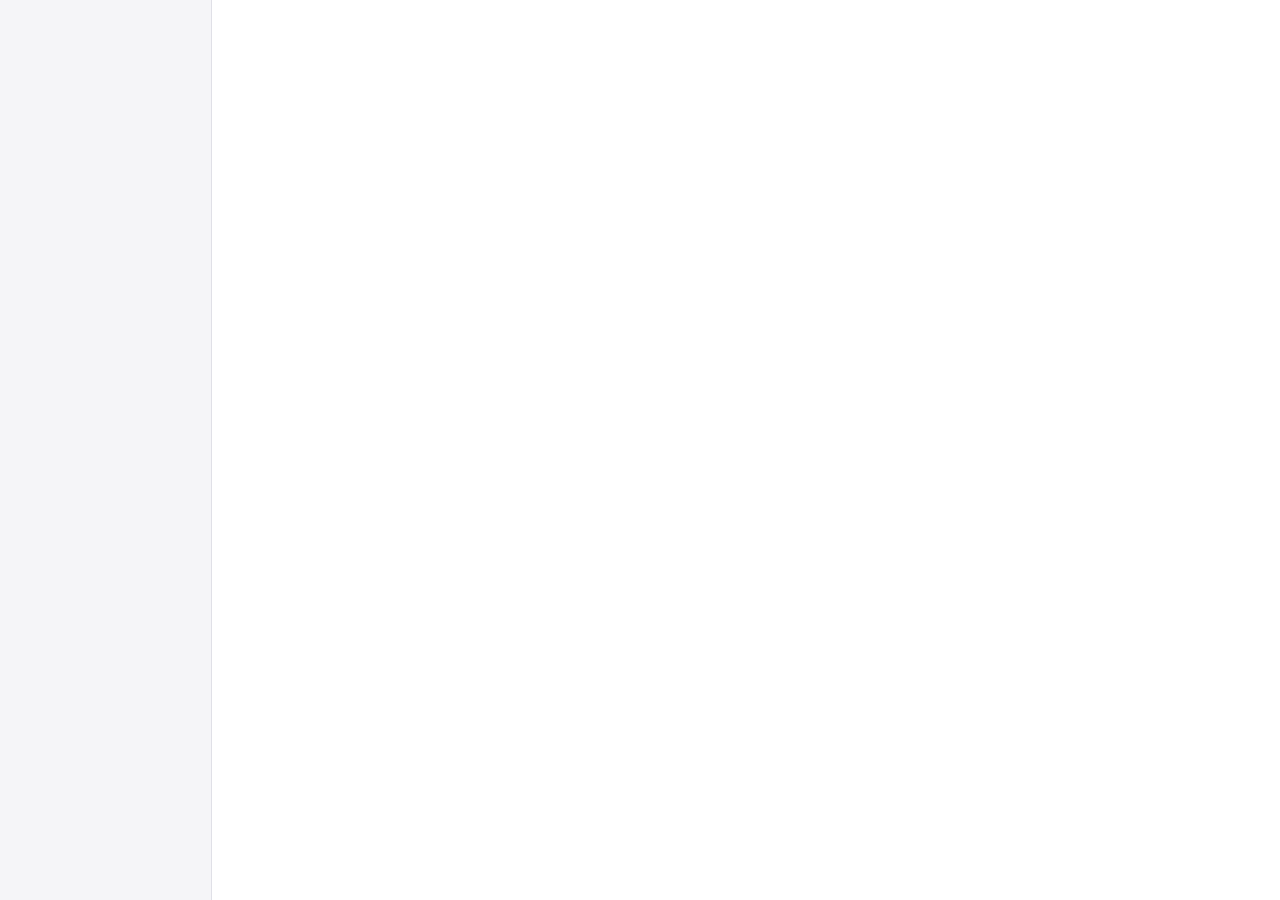
==== app/ui/index.html @ 5bd8db1d "Add a welcome view and an opening splash The welcome view shows when no project is open: recent proj" ====
<!doctype html>
<html lang="en">
<head>
<meta charset="utf-8">
<meta name="viewport" content="width=device-width, initial-scale=1">
<title>Spec Deck</title>
<style>
/* Layout: a macOS window, sidebar + content; dark-first, low-contrast layered surfaces, one violet accent,
   a single gradient reserved for the feature being worked on now, hatching for idle or off time. */
:root {
  color-scheme: dark;
  --bg: #0e0e10; --surface: #161618; --surface-2: #1c1c1f; --card: #1f1f23; --fg: #ececf0; --dim: #8d8d97; --line: #2a2a30;
  --accent: #8b7cf6; --ok: #3ecf8e; --warn: #f0b24a; --bad: #ff6767; --info: #7aa2ff; --agent: #b49cff;
  --btn-bg: #f2f2f5; --btn-fg: #111114; --hatch: rgb(255 255 255 / .05); --shadow: rgb(0 0 0 / .45);
  --grad: linear-gradient(100deg, #5d74f2 0%, #9a85f2 32%, #e99bc8 68%, #f1c48e 100%);
  --r: 12px; --r-sm: 8px;
  --sans: -apple-system, BlinkMacSystemFont, "SF Pro Text", "Helvetica Neue", system-ui, sans-serif;
  --mono: "SF Mono", ui-monospace, Menlo, Consolas, monospace;
}
@media (prefers-color-scheme: light) { :root:not([data-theme="dark"]) {
  --bg: #e9e9ee; --surface: #ffffff; --surface-2: #f5f5f8; --card: #ffffff; --fg: #1b1b20; --dim: #696974; --line: #e0e0e7;
  --accent: #6a5ae0; --ok: #1f9d55; --warn: #b26a00; --bad: #d23b3b; --info: #2f6fed; --agent: #7a4fd6;
  --btn-bg: #1b1b20; --btn-fg: #ffffff; --hatch: rgb(0 0 0 / .05); --shadow: rgb(0 0 0 / .12); color-scheme: light; } }
:root[data-theme="light"] {
  --bg: #e9e9ee; --surface: #ffffff; --surface-2: #f5f5f8; --card: #ffffff; --fg: #1b1b20; --dim: #696974; --line: #e0e0e7;
  --accent: #6a5ae0; --ok: #1f9d55; --warn: #b26a00; --bad: #d23b3b; --info: #2f6fed; --agent: #7a4fd6;
  --btn-bg: #1b1b20; --btn-fg: #ffffff; --hatch: rgb(0 0 0 / .05); --shadow: rgb(0 0 0 / .12); color-scheme: light; }
* { box-sizing: border-box; }
body { margin: 0; font-family: var(--sans); color: var(--fg); background: var(--bg); font-size: 13px; line-height: 1.4;
  padding-block: 24px; padding-left: max(16px, env(safe-area-inset-left, 0px)); padding-right: max(16px, env(safe-area-inset-right, 0px)); }
:focus-visible { outline: 2px solid var(--accent); outline-offset: 2px; }
@media (prefers-reduced-motion: reduce) { .pulse { animation: none; } .toast, .car { transition: none; } }
h1, h2, h3 { text-wrap: balance; }
button { font: inherit; color: inherit; }
a { color: var(--accent); text-decoration: none; }
a:hover { text-decoration: underline; }
.mono { font-family: var(--mono); font-size: 11.5px; }
.dim { color: var(--dim); }

/* ---------- window ---------- */
.win { background: var(--surface); border: 1px solid var(--line); border-radius: var(--r); overflow: hidden;
  box-shadow: 0 1px 2px var(--shadow), 0 24px 60px -20px var(--shadow); container-type: inline-size; max-width: 1360px; margin: 0 auto; }
.titlebar { height: 38px; display: flex; align-items: center; gap: 8px; padding: 0 14px; border-bottom: 1px solid var(--line); background: var(--surface-2); position: relative; }
.nav svg { width: 14px; height: 14px; flex: none; stroke: currentColor; fill: none; stroke-width: 1.6; stroke-linecap: round; stroke-linejoin: round; opacity: .8; }
.lights { display: flex; gap: 7px; }
.lights i { width: 12px; height: 12px; border-radius: 50%; display: block; background: #ff5f57; }
.lights i:nth-child(2) { background: #febc2e; } .lights i:nth-child(3) { background: #28c840; }
.titlebar .ttl { position: absolute; left: 0; right: 0; text-align: center; font-weight: 600; color: var(--dim); pointer-events: none; font-size: 12.5px; }
.shell { display: grid; grid-template-columns: 212px 1fr; min-height: 760px; }


/* ---------- sidebar ---------- */
.side { border-right: 1px solid var(--line); background: var(--surface-2); padding: 12px 8px; display: flex; flex-direction: column; gap: 14px; }
.side h6 { margin: 0 8px 4px; font-size: 10.5px; text-transform: uppercase; letter-spacing: .06em; color: var(--dim); font-weight: 600; }
.nav { display: flex; flex-direction: column; gap: 1px; }
.nav button { all: unset; display: flex; align-items: center; gap: 8px; padding: 5px 8px; border-radius: 6px; cursor: pointer; font-size: 12.5px; }
.nav button:hover { background: color-mix(in srgb, var(--fg) 6%, transparent); }
.nav button.on { background: color-mix(in srgb, var(--accent) 16%, transparent); color: var(--fg); font-weight: 600; }
.nav .n { margin-left: auto; color: var(--dim); font-variant-numeric: tabular-nums; font-size: 11.5px; font-weight: 400; }
.nav .dot { width: 8px; height: 8px; border-radius: 50%; flex: none; }
.proj { display: flex; align-items: center; gap: 8px; }
.proj .ic { width: 18px; height: 18px; border-radius: 5px; background: var(--grad); color: white; display: grid; place-items: center; font-size: 10px; font-weight: 700; }
.side .open { all: unset; cursor: pointer; padding: 5px 8px; color: var(--dim); font-size: 12px; }

/* ---------- main ---------- */
.main { padding: 18px 22px 28px; min-width: 0; }
@container (max-width: 820px) { .shell { grid-template-columns: 1fr; min-height: 0; } .shell > .side { display: none; } .main .compact-nav { display: flex; } .main { padding: 14px; } .search { width: 100%; } .head .tools { margin-left: 0; width: 100%; } }
.compact-nav { display: none; gap: 8px; margin-bottom: 12px; flex-wrap: wrap; }
.compact-nav select { font: inherit; padding: 5px 8px; border-radius: 7px; border: 1px solid var(--line); background: var(--card); color: var(--fg); }
.head { display: flex; align-items: flex-end; gap: 12px; flex-wrap: wrap; margin-bottom: 14px; }
.head h1 { margin: 0; font-size: 20px; letter-spacing: -.01em; }
.head .sub { color: var(--dim); font-size: 12px; margin-top: 2px; }
.head .tools { margin-left: auto; display: flex; gap: 8px; align-items: center; }
.search { padding: 6px 10px; border-radius: 7px; border: 1px solid var(--line); background: var(--surface-2); color: var(--fg); font: inherit; width: 200px; }
.seg { display: inline-flex; background: var(--surface-2); border: 1px solid var(--line); border-radius: 7px; padding: 2px; }
.seg button { all: unset; padding: 3px 10px; border-radius: 5px; cursor: pointer; font-size: 12px; color: var(--dim); }
.seg button.on { background: var(--card); color: var(--fg); box-shadow: 0 1px 2px var(--shadow); font-weight: 600; }

.card { border: 1px solid var(--line); border-radius: var(--r-sm); background: var(--card); }
.sect { margin-top: 20px; }
.sect > h2 { font-size: 12px; text-transform: uppercase; letter-spacing: .06em; color: var(--dim); margin: 0 0 8px; font-weight: 600; display: flex; align-items: center; gap: 8px; }
.sect > h2 .n { font-weight: 500; }

/* now working on */
.now { padding: 14px 16px; display: grid; grid-template-columns: 1fr auto; gap: 6px 16px; align-items: center; cursor: pointer;
  background: var(--grad); border: 0; color: #fff; box-shadow: 0 10px 30px -14px #9a85f2; }
.now .eyebrow { font-size: 10.5px; text-transform: uppercase; letter-spacing: .07em; color: rgb(255 255 255 / .85); font-weight: 700; display: flex; gap: 6px; align-items: center; }
.now .pulse { background: #fff; }
.pulse { width: 7px; height: 7px; border-radius: 50%; background: var(--accent); box-shadow: 0 0 0 0 color-mix(in srgb, var(--accent) 60%, transparent); animation: pulse 2s infinite; }
@keyframes pulse { 70% { box-shadow: 0 0 0 7px transparent; } 100% { box-shadow: 0 0 0 0 transparent; } }
.now .t { font-size: 15px; font-weight: 650; text-shadow: 0 1px 2px rgb(0 0 0 / .18); }
.now .meta { color: rgb(255 255 255 / .9); font-size: 12px; display: flex; gap: 12px; flex-wrap: wrap; align-items: center; }
.now .meta b { color: #fff !important; }
.now .pill { color: #fff !important; background: rgb(255 255 255 / .22) !important; }
.now .right { grid-row: span 3; text-align: right; min-width: 180px; }
.now .pct { font-size: 26px; font-weight: 650; font-variant-numeric: tabular-nums; letter-spacing: -.02em; }
.now .prog .track { background: rgb(255 255 255 / .3); } .now .prog .fill, .now .prog .fill.ok { background: #fff; } .now .prog .num { color: #fff; }

/* pipeline strip */
.pipe { display: grid; grid-template-columns: repeat(7, 1fr) auto; gap: 6px; }
.pipe button { all: unset; cursor: pointer; padding: 9px 10px; border: 1px solid var(--line); border-radius: 8px; background: var(--card); display: flex; flex-direction: column; gap: 3px; min-width: 0; }
.pipe button:hover { border-color: color-mix(in srgb, var(--fg) 25%, var(--line)); }
.pipe button.on { border-color: var(--accent); box-shadow: 0 0 0 1px var(--accent) inset; }
.pipe .lbl { font-size: 11px; color: var(--dim); white-space: nowrap; overflow: hidden; text-overflow: ellipsis; }
.pipe .cnt { font-size: 18px; font-weight: 650; font-variant-numeric: tabular-nums; }
.pipe .bar { height: 3px; border-radius: 2px; }
.pipe .frag { opacity: .75; }
@container (max-width: 820px) { .pipe { grid-template-columns: repeat(4, 1fr); } }

/* rows */
.list { overflow: hidden; }
.grp { padding: 8px 14px; font-size: 11.5px; font-weight: 600; color: var(--dim); background: var(--surface-2); border-top: 1px solid var(--line); display: flex; align-items: center; gap: 8px; cursor: default; }
.grp:first-child { border-top: 0; }
.grp.toggle { cursor: pointer; }
.grp .n { font-weight: 400; }
.grp .gp { margin-left: auto; display: flex; align-items: center; gap: 8px; font-weight: 400; }
.row { position: relative; display: grid; grid-template-columns: 54px minmax(0, 1fr) 92px 150px 64px 92px 52px; gap: 12px; align-items: center; padding: 8px 14px; border-top: 1px solid var(--line); cursor: pointer; }
.row .stripe { position: absolute; left: 0; top: 10px; bottom: 10px; width: 3px; border-radius: 0 3px 3px 0; }
.row:hover { background: color-mix(in srgb, var(--accent) 6%, transparent); }
.row .tt { font-weight: 550; white-space: nowrap; overflow: hidden; text-overflow: ellipsis; }
.row .why { display: flex; gap: 4px; flex-wrap: wrap; margin-top: 3px; }
.row .age { color: var(--dim); font-size: 11.5px; text-align: right; font-variant-numeric: tabular-nums; }
@container (max-width: 980px) { .row { grid-template-columns: 54px minmax(0,1fr) 92px 130px 52px; } .row .c-rev, .row .c-dec { display: none; } }
@container (max-width: 600px) { .row { grid-template-columns: 50px minmax(0,1fr) 90px; } .row .c-prog, .row .age { display: none; } }

.tk { font-family: var(--mono); font-size: 11px; color: var(--dim); background: var(--surface-2); border: 1px solid var(--line); padding: 1px 5px; border-radius: 5px; text-align: center; white-space: nowrap; }
.pill { display: inline-flex; align-items: center; gap: 5px; font-size: 11px; font-weight: 600; padding: 2px 8px; border-radius: 999px; white-space: nowrap; width: fit-content; }
.pill::before { content: ""; width: 6px; height: 6px; border-radius: 50%; background: currentColor; }
.chip { font-size: 10.5px; padding: 1px 6px; border-radius: 4px; font-weight: 600; white-space: nowrap; }
.prog { display: flex; align-items: center; gap: 8px; }
.prog .track { flex: 1; height: 6px; border-radius: 3px; background: color-mix(in srgb, var(--fg) 9%, transparent); overflow: hidden; }
.prog .fill { height: 100%; border-radius: 3px; background: var(--accent); }
.prog .fill.ok { background: var(--ok); }
.prog .num { font-size: 11.5px; color: var(--dim); font-variant-numeric: tabular-nums; min-width: 42px; text-align: right; }
.verdict { font-size: 10.5px; font-weight: 700; letter-spacing: .04em; padding: 2px 6px; border-radius: 4px; }
.v-PASS { color: var(--ok); background: color-mix(in srgb, var(--ok) 13%, transparent); }
.v-FAIL { color: var(--bad); background: color-mix(in srgb, var(--bad) 13%, transparent); }
.decs { display: flex; gap: 6px; font-size: 11.5px; font-variant-numeric: tabular-nums; }
.decs span { display: inline-flex; align-items: center; gap: 3px; }
.decs i { width: 7px; height: 7px; border-radius: 2px; display: inline-block; }
.empty { padding: 30px; text-align: center; color: var(--dim); }

/* kinds */
.k-human { color: var(--ok); background: color-mix(in srgb, var(--ok) 13%, transparent); }
.k-agent { color: var(--agent); background: color-mix(in srgb, var(--agent) 14%, transparent); }
.k-flagged { color: var(--warn); background: color-mix(in srgb, var(--warn) 15%, transparent); }
.k-unlabeled { color: var(--dim); background: color-mix(in srgb, var(--fg) 8%, transparent); }
.s-HIGH, .s-CRITICAL { color: var(--bad); background: color-mix(in srgb, var(--bad) 13%, transparent); }
.s-MEDIUM { color: var(--warn); background: color-mix(in srgb, var(--warn) 15%, transparent); }
.s-LOW, .s-INFO { color: var(--dim); background: color-mix(in srgb, var(--fg) 8%, transparent); }
.why .chip { color: var(--warn); background: color-mix(in srgb, var(--warn) 14%, transparent); }
.chip.calm, .why .chip.calm { color: var(--info); background: color-mix(in srgb, var(--info) 12%, transparent); }
.pill.from-status { outline: 1px dashed currentColor; outline-offset: -1px; }
.phase.deferred .pt { color: var(--dim); }
.passes { display: flex; align-items: center; gap: 8px; flex-wrap: wrap; padding: 10px 14px; border-bottom: 1px solid var(--line); font-size: 12px; }
.passes select { font: inherit; font-size: 12px; max-width: 100%; min-width: 0; flex: 1 1 200px; padding: 3px 6px; border-radius: 6px; border: 1px solid var(--line); background: var(--card); color: var(--fg); }
.linkbtn { all: unset; cursor: pointer; color: var(--accent); font-size: 12px; margin-left: auto; }
.finding.resolved { opacity: .6; }
.why .chip.bad { color: var(--bad); background: color-mix(in srgb, var(--bad) 13%, transparent); }

/* ---------- spec view ---------- */
.crumbs { display: flex; align-items: center; gap: 6px; color: var(--dim); font-size: 12px; margin-bottom: 10px; }
.crumbs button { all: unset; cursor: pointer; color: var(--accent); }
.spechead { display: flex; gap: 16px; align-items: flex-start; flex-wrap: wrap; }
.spechead h1 { margin: 0 0 4px; font-size: 20px; letter-spacing: -.01em; }
.spechead .meta { display: flex; gap: 14px; flex-wrap: wrap; color: var(--dim); font-size: 12px; align-items: center; }
.actions { margin-left: auto; display: flex; gap: 6px; flex-wrap: wrap; }
.btn { all: unset; cursor: pointer; padding: 5px 10px; border: 1px solid var(--line); border-radius: 7px; font-size: 12px; background: var(--card); white-space: nowrap; }
.btn:hover { border-color: color-mix(in srgb, var(--fg) 25%, var(--line)); }
.btn.primary { background: var(--btn-bg); color: var(--btn-fg); border-color: transparent; font-weight: 600; }
.statusnote { margin-top: 10px; font-size: 12px; color: var(--dim); padding: 7px 10px; border-left: 2px solid var(--line); background: var(--surface-2); border-radius: 0 6px 6px 0; }
.statusnote b { color: var(--fg); font-weight: 600; }

.stepper { display: flex; margin: 16px 0 4px; }
.step { flex: 1; position: relative; text-align: center; font-size: 11px; color: var(--dim); padding-top: 18px; }
.step::before { content: ""; position: absolute; top: 5px; left: 50%; width: 11px; height: 11px; margin-left: -5.5px; border-radius: 50%; border: 2px solid var(--line); background: var(--card); z-index: 1; }
.step::after { content: ""; position: absolute; top: 10px; left: -50%; width: 100%; height: 2px; background: var(--line); }
.step:first-child::after { display: none; }
.step.done { color: var(--fg); } .step.done::before { background: var(--ok); border-color: var(--ok); } .step.done::after { background: var(--ok); }
.step.cur { color: var(--accent); font-weight: 700; } .step.cur::before { background: var(--accent); border-color: var(--accent); box-shadow: 0 0 0 4px color-mix(in srgb, var(--accent) 22%, transparent); } .step.cur::after { background: var(--ok); }

.kpis { display: grid; grid-template-columns: repeat(5, minmax(0, 1fr)); gap: 8px; margin-top: 16px; }
.kpi { padding: 10px 12px; }
.kpi .l { font-size: 11px; color: var(--dim); }
.kpi .v { font-size: 20px; font-weight: 650; font-variant-numeric: tabular-nums; letter-spacing: -.01em; margin-top: 2px; }
.kpi .s { font-size: 11.5px; color: var(--dim); margin-top: 2px; white-space: nowrap; overflow: hidden; text-overflow: ellipsis; }
@container (max-width: 820px) { .kpis { grid-template-columns: repeat(2, minmax(0, 1fr)); } }

.grid2 { display: grid; grid-template-columns: minmax(0, 1.35fr) minmax(0, 1fr); gap: 14px; margin-top: 18px; align-items: start; }
@container (max-width: 980px) { .grid2 { grid-template-columns: 1fr; } }
.panel > header { padding: 10px 14px; border-bottom: 1px solid var(--line); font-weight: 600; display: flex; align-items: center; gap: 8px; }
.panel > header .r { margin-left: auto; color: var(--dim); font-weight: 400; font-size: 12px; }
.nextbox { margin: 10px 14px 4px; padding: 9px 11px; border-radius: 8px; background: color-mix(in srgb, var(--accent) 9%, transparent); border: 1px solid color-mix(in srgb, var(--accent) 30%, transparent); font-size: 12.5px; }
.nextbox b { color: var(--accent); }
.phase { border-top: 1px solid var(--line); }
.phase:first-of-type { border-top: 0; }
.phase > .ph { display: grid; grid-template-columns: 14px minmax(0,1fr) 150px; gap: 10px; align-items: center; padding: 9px 14px; cursor: pointer; }
.phase > .ph:hover { background: color-mix(in srgb, var(--fg) 4%, transparent); }
.phase .car { color: var(--dim); font-size: 10px; transition: transform .15s; }
.phase.open .car { transform: rotate(90deg); }
.phase .pt { white-space: nowrap; overflow: hidden; text-overflow: ellipsis; }
.phase .pt .ix { color: var(--dim); font-variant-numeric: tabular-nums; margin-right: 6px; }
.tasks { display: none; padding: 0 14px 10px 38px; }
.phase.open .tasks { display: block; }
.task { display: grid; grid-template-columns: 16px 46px auto minmax(0, 1fr); gap: 8px; align-items: baseline; padding: 3px 0; font-size: 12.5px; }
.task .cb { width: 13px; height: 13px; border-radius: 3.5px; border: 1.5px solid var(--dim); display: grid; place-items: center; position: relative; top: 2px; }
.task.done .cb { background: var(--ok); border-color: var(--ok); }
.task.done .cb::after { content: ""; width: 3px; height: 6px; border: solid white; border-width: 0 1.6px 1.6px 0; transform: rotate(45deg) translate(-.5px, -.5px); }
.task.done .tx { color: var(--dim); }
.task.next { background: color-mix(in srgb, var(--accent) 9%, transparent); border-radius: 5px; margin: 0 -6px; padding: 3px 6px; }
.task .tags { display: flex; gap: 3px; }
.tag { font-size: 10px; font-family: var(--mono); padding: 0 4px; border-radius: 3px; background: var(--surface-2); border: 1px solid var(--line); color: var(--dim); }
.tag.p { color: var(--info); border-color: color-mix(in srgb, var(--info) 35%, var(--line)); }
.trimmed { padding: 4px 0 2px; color: var(--dim); font-size: 12px; font-style: italic; }

.story { display: grid; grid-template-columns: 30px minmax(0, 1fr) 118px; gap: 10px; align-items: center; padding: 7px 14px; border-top: 1px solid var(--line); font-size: 12.5px; }
.story:first-of-type { border-top: 0; }
.story .pr { font-size: 10.5px; font-weight: 700; color: var(--dim); }
.story .pr.P1 { color: var(--accent); }
.story .st { white-space: nowrap; overflow: hidden; text-overflow: ellipsis; }
.story .none { font-size: 11.5px; color: var(--dim); text-align: right; font-style: italic; }

.finding { padding: 9px 14px; border-top: 1px solid var(--line); font-size: 12.5px; }
.finding:first-of-type { border-top: 0; }
.finding .fh { display: flex; gap: 8px; align-items: center; margin-bottom: 3px; }
.finding .fix { color: var(--dim); font-size: 12px; margin-top: 3px; }
.finding > div:nth-child(2) { display: -webkit-box; -webkit-line-clamp: 3; -webkit-box-orient: vertical; overflow: hidden; }
.finding .fix { display: -webkit-box; -webkit-line-clamp: 2; -webkit-box-orient: vertical; overflow: hidden; }
.panel .none-msg { padding: 14px; color: var(--dim); font-size: 12.5px; }

.dfilters { display: flex; gap: 6px; padding: 10px 14px; border-bottom: 1px solid var(--line); flex-wrap: wrap; }
.dfilters button { all: unset; cursor: pointer; font-size: 11.5px; padding: 3px 9px; border-radius: 999px; border: 1px solid var(--line); }
.dfilters button.on { border-color: var(--fg); font-weight: 600; }
.session { border-top: 1px solid var(--line); }
.session:first-of-type { border-top: 0; }
.session > .sh { display: grid; grid-template-columns: 14px auto minmax(0,1fr) auto; gap: 10px; align-items: center; padding: 9px 14px; cursor: pointer; }
.session > .sh:hover { background: color-mix(in srgb, var(--fg) 4%, transparent); }
.session .car { color: var(--dim); font-size: 10px; transition: transform .15s; }
.session.open .car { transform: rotate(90deg); }
.session .sl { white-space: nowrap; overflow: hidden; text-overflow: ellipsis; }
.qa { display: none; padding: 0 14px 10px 38px; }
.session.open .qa { display: block; }
.qa > div { padding: 6px 0; border-top: 1px dashed var(--line); font-size: 12.5px; }
.qa > div:first-child { border-top: 0; }
.qa .q { font-weight: 550; }
.qa .a { color: var(--dim); margin-top: 2px; }
.qa .a::before { content: "→ "; color: var(--accent); }

.docs .tabs { display: flex; gap: 2px; padding: 6px 8px 0; border-bottom: 1px solid var(--line); overflow-x: auto; }
.docs .tabs button { all: unset; cursor: pointer; padding: 6px 10px; font-size: 12px; font-family: var(--mono); color: var(--dim); border-bottom: 2px solid transparent; white-space: nowrap; }
.docs .tabs button.on { color: var(--fg); border-color: var(--accent); }
.docs .body { padding: 16px 18px; min-height: 120px; }
.docs .body h3 { margin: 0 0 8px; font-size: 15px; }
.docs dl { display: grid; grid-template-columns: 110px 1fr; gap: 5px 12px; margin: 10px 0 0; font-size: 12.5px; }
.docs dt { color: var(--dim); }
.docs dd { margin: 0; }
.placeholder { border: 1.5px dashed var(--line); border-radius: 8px; padding: 26px; text-align: center; color: var(--dim); }

/* ---------- timeline ---------- */
.tl-tools { display: flex; align-items: center; gap: 10px; flex-wrap: wrap; margin-bottom: 12px; }
.tl-tools .sp { margin-left: auto; }
.switch { all: unset; cursor: pointer; display: inline-flex; align-items: center; gap: 8px; font-size: 12px; color: var(--dim); }
.switch i { width: 28px; height: 16px; border-radius: 9px; background: var(--line); position: relative; transition: background .15s; }
.switch i::after { content: ""; position: absolute; top: 2px; left: 2px; width: 12px; height: 12px; border-radius: 50%; background: var(--fg); transition: transform .15s; }
.switch.on i { background: var(--accent); } .switch.on i::after { transform: translateX(12px); background: #fff; }
.tl { border: 1px solid var(--line); border-radius: var(--r-sm); background: var(--surface); overflow-x: auto; overflow-y: hidden; position: relative; }
.tl-inner { position: relative; }
.tl-head { position: sticky; top: 0; height: 52px; border-bottom: 1px solid var(--line); background: var(--surface); z-index: 3; }
.tl-month { position: absolute; top: 8px; font-size: 13px; font-weight: 650; white-space: nowrap; padding-left: 8px; }
.tl-tick { position: absolute; top: 30px; font-size: 11px; color: var(--dim); white-space: nowrap; transform: translateX(-2px); font-variant-numeric: tabular-nums; }
.tl-tick b { color: var(--fg); font-weight: 600; margin-left: 3px; }
.tl-tick.today b, .tl-tick.today { color: var(--accent); }
.tl-body { position: relative; }
.tl-grid { position: absolute; top: 0; bottom: 0; width: 1px; background: var(--line); opacity: .55; }
.tl-off { position: absolute; top: 0; bottom: 0; background: repeating-linear-gradient(135deg, transparent 0 7px, var(--hatch) 7px 8px); }
.tl-now { position: absolute; top: 0; bottom: 0; width: 2px; margin-left: -1px; background: var(--accent); z-index: 2; box-shadow: 0 0 12px color-mix(in srgb, var(--accent) 60%, transparent); }
.tl-now::before { content: ""; position: absolute; top: -9px; left: -14px; width: 30px; height: 7px; border-radius: 3px; background: var(--accent); }
.tbar { position: absolute; height: 46px; border-radius: var(--r-sm); background: var(--card); border: 1px solid var(--line); padding: 6px 10px 6px 16px; cursor: pointer; overflow: hidden;
  display: flex; flex-direction: column; justify-content: center; gap: 2px; box-shadow: 0 1px 2px var(--shadow); z-index: 1; transition: box-shadow .15s, border-color .15s; }
.tbar:hover { border-color: color-mix(in srgb, var(--fg) 25%, var(--line)); }
.tbar .stripe { position: absolute; left: 7px; top: 9px; bottom: 9px; width: 3px; border-radius: 2px; }
.tbar .t { font-weight: 600; font-size: 12.5px; white-space: nowrap; overflow: hidden; text-overflow: ellipsis; }
.tbar .s { font-size: 11px; color: var(--dim); white-space: nowrap; overflow: hidden; text-overflow: ellipsis; }
.tbar .idle { position: absolute; top: 0; bottom: 0; right: 0; background: repeating-linear-gradient(135deg, transparent 0 6px, color-mix(in srgb, var(--warn) 22%, transparent) 6px 7px); border-left: 1px dashed color-mix(in srgb, var(--warn) 50%, transparent); pointer-events: none; }
.tbar .real { position: absolute; left: 0; bottom: 0; height: 2px; border-radius: 0 2px 2px 0; opacity: .9; }
.tbar.cur { background: var(--grad); border-color: transparent; color: #fff; box-shadow: 0 10px 28px -12px #9a85f2; }
.tbar.cur .s { color: rgb(255 255 255 / .85); } .tbar.cur .stripe { background: #fff !important; }
.tbar.sel { border-color: var(--accent); box-shadow: 0 0 0 1px var(--accent), 0 8px 24px -10px var(--shadow); z-index: 4; }
.tbar.dim { opacity: .35; }
.tl-links { position: absolute; inset: 0; pointer-events: none; z-index: 3; overflow: visible; }
.tl-links path { fill: none; stroke-width: 1.6; }
.tl-detail { margin-top: 12px; padding: 12px 14px; display: flex; gap: 14px; align-items: center; flex-wrap: wrap; }
.tl-detail .t { font-weight: 650; }
.tl-detail .refs { display: flex; gap: 6px; flex-wrap: wrap; align-items: center; font-size: 12px; color: var(--dim); }
.ref { all: unset; cursor: pointer; font-family: var(--mono); font-size: 11px; padding: 1px 6px; border-radius: 4px; border: 1px solid var(--line); color: var(--fg); }
.ref.in { border-color: color-mix(in srgb, var(--ok) 50%, var(--line)); } .ref.out { border-color: color-mix(in srgb, var(--accent) 60%, var(--line)); }
.toast { position: fixed; left: 50%; bottom: calc(24px + env(safe-area-inset-bottom, 0px)); transform: translateX(-50%) translateY(20px); opacity: 0; transition: all .2s; background: var(--fg); color: var(--surface); padding: 8px 14px; border-radius: 8px; font-size: 12.5px; pointer-events: none; z-index: 10; }
.toast.show { opacity: 1; transform: translateX(-50%) translateY(0); }
.toast code { font-family: var(--mono); }
.legend { font-size: 11.5px; color: var(--dim); margin-top: 8px; }

/* ---------- timeline v2 ---------- */
.tl2-tools { display: flex; align-items: center; gap: 10px; flex-wrap: wrap; margin-bottom: 10px; }
.tl2-tools .lbl { font-size: 11px; color: var(--dim); text-transform: uppercase; letter-spacing: .06em; font-weight: 600; }
.tl2-sum { display: flex; gap: 8px; flex-wrap: wrap; margin-bottom: 12px; }
.tl2-sum .stat { padding: 7px 11px; border: 1px solid var(--line); border-radius: var(--r-sm); background: var(--card); font-size: 12px; color: var(--dim); }
.tl2-sum .stat b { color: var(--fg); font-size: 15px; font-weight: 650; margin-right: 4px; font-variant-numeric: tabular-nums; }
.tl2-legend { display: flex; gap: 14px; flex-wrap: wrap; align-items: center; font-size: 11.5px; color: var(--dim); margin: 0 0 10px; }
.tl2-legend span { display: inline-flex; align-items: center; gap: 6px; }
.tl2-legend .mk { position: relative; left: auto; top: auto; transform: none; }
.tl2-legend .mk[class*="an-"] { transform: rotate(45deg); }
.tl2 { --lw: 280px; border: 1px solid var(--line); border-radius: var(--r-sm); background: var(--surface); overflow: auto; max-height: min(72vh, 760px); position: relative; }
.tl2-in { position: relative; }
.tr { display: flex; position: relative; }
.tr .lab { position: sticky; left: 0; z-index: 3; width: var(--lw); flex: none; display: flex; align-items: center; gap: 8px; padding: 0 12px; background: var(--surface); border-right: 1px solid var(--line); min-width: 0; }
.tr .trk { position: relative; flex: none; z-index: 1; }
.tr.tlrow { cursor: pointer; }
.tr.tlrow .lab .tt { white-space: nowrap; overflow: hidden; text-overflow: ellipsis; flex: 1; min-width: 0; }
.tr.tlrow .lab .tk2 { font-family: var(--mono); font-size: 10.5px; color: var(--dim); flex: none; }
.tr.tlrow .lab .dot { width: 8px; height: 8px; border-radius: 50%; flex: none; }
.tr.tlrow:hover .lab, .tr.tlrow:hover .trk { background-color: color-mix(in srgb, var(--fg) 3%, transparent); }
.tr.tlrow:hover .lab { background-color: color-mix(in srgb, var(--fg) 3%, var(--surface)); }
.tr.tlrow.sel .lab { background: color-mix(in srgb, var(--accent) 16%, var(--surface)); box-shadow: inset 3px 0 0 var(--accent); }
.tr.tlrow.cur .lab .tt { font-weight: 650; }
.tr.tlrow.dim .lab > *, .tr.tlrow.dim .trk > * { opacity: .38; }
.tr.grp { cursor: pointer; }
.tr.grp .lab { font-size: 12px; gap: 6px; background: var(--surface-2); }
.tr.grp .lab b { font-family: var(--mono); font-size: 11.5px; }
.tr.grp .lab .dim { font-size: 11.5px; white-space: nowrap; overflow: hidden; text-overflow: ellipsis; }
.tr.grp .trk { background: color-mix(in srgb, var(--surface-2) 60%, transparent); }
.tr.grp .car { font-size: 9px; color: var(--dim); width: 10px; }
.tr.grp .env { position: absolute; top: 50%; height: 4px; margin-top: -2px; border-radius: 2px; background: color-mix(in srgb, var(--fg) 22%, transparent); }
.thead { position: sticky; top: 0; z-index: 5; height: 46px; }
.thead .lab { z-index: 6; font-size: 11px; color: var(--dim); text-transform: uppercase; letter-spacing: .06em; font-weight: 600; border-bottom: 1px solid var(--line); }
.thead .trk { background: var(--surface); border-bottom: 1px solid var(--line); }
.tl2 .tl-month { top: 7px; font-size: 12.5px; }
.tl2 .tl-tick { top: 27px; }
.tl2-bg { position: absolute; top: 46px; pointer-events: none; z-index: 0; }
.tl2-bg .wk { position: absolute; top: 0; bottom: 0; background: var(--hatch); }
.tl2-bg .gl { position: absolute; top: 0; bottom: 0; width: 1px; background: var(--line); opacity: .6; }
.tl2-bg .gl.m { opacity: 1; }
.tl2-today { position: absolute; z-index: 2; pointer-events: none; width: 2px; margin-left: -1px; background: var(--accent); box-shadow: 0 0 10px color-mix(in srgb, var(--accent) 55%, transparent); }
.thead .nowflag { position: absolute; bottom: 0; height: 8px; width: 2px; margin-left: -1px; background: var(--accent); }
.thead .nowflag::before { content: "Today"; position: absolute; bottom: 10px; left: 50%; transform: translateX(-50%); font-size: 9.5px; font-weight: 700; color: #fff; background: var(--accent); padding: 1px 6px; border-radius: 4px; text-transform: uppercase; letter-spacing: .06em; white-space: nowrap; }
.tlbar { position: absolute; top: 50%; height: 12px; margin-top: -6px; border-radius: 6px; background: color-mix(in srgb, var(--c) 26%, transparent); box-shadow: inset 0 0 0 1px color-mix(in srgb, var(--c) 45%, transparent); overflow: hidden; }
.tlbar .fill { position: absolute; left: 0; top: 0; bottom: 0; background: var(--c); border-radius: 6px 0 0 6px; opacity: .9; }
.tlbar.done .fill { border-radius: 6px; }
.tlbar .idle { position: absolute; right: 0; top: 0; bottom: 0; background: repeating-linear-gradient(135deg, transparent 0 4px, color-mix(in srgb, var(--warn) 55%, transparent) 4px 5.5px); }
.tlbar.cur { background: var(--grad); box-shadow: 0 0 14px -2px #9a85f2; height: 14px; margin-top: -7px; }
.tlbar.cur .fill { background: rgb(255 255 255 / .35); }
.trk .note { position: absolute; top: 50%; transform: translateY(-50%); font-size: 11px; color: var(--dim); white-space: nowrap; font-variant-numeric: tabular-nums; }
.trk .note .warn { color: var(--warn); }
.mk { position: absolute; top: 50%; width: 10px; height: 10px; transform: translate(-50%, -50%); z-index: 2; box-sizing: border-box; display: inline-block; }
.mk.created { width: 2px; height: 16px; background: var(--fg); opacity: .55; border-radius: 1px; }
.mk.s-human, .mk.s-agent, .mk.s-flagged, .mk.s-unlabeled { border-radius: 50%; border: 2px solid var(--surface); }
.mk.s-human { background: var(--ok); } .mk.s-agent { background: var(--agent); } .mk.s-flagged { background: var(--warn); } .mk.s-unlabeled { background: var(--dim); }
.mk[class*="an-"] { transform: translate(-50%, -50%) rotate(45deg); width: 9px; height: 9px; border: 2px solid var(--surface); border-radius: 2px; }
.mk[class*="rv-"] { border: 2px solid var(--surface); border-radius: 2px; }
.mk.an-PASS, .mk.rv-PASS { background: var(--ok); } .mk.an-FAIL, .mk.rv-FAIL { background: var(--bad); } .mk.an-none, .mk.rv-none { background: var(--dim); }
.mk.merged { width: 14px; height: 14px; border-radius: 50%; background: var(--ok); border: 2px solid var(--surface); }
.mk.merged::after { content: ""; position: absolute; left: 3.5px; top: 1.5px; width: 3px; height: 6px; border: solid #fff; border-width: 0 1.6px 1.6px 0; transform: rotate(45deg); }
.mk.last { width: 2px; height: 16px; background: var(--warn); border-radius: 1px; }
.tl2-links { position: absolute; top: 46px; pointer-events: none; z-index: 2; overflow: visible; }
.tl2-links path { fill: none; stroke-width: 1.6; }
.tl2-detail { margin-top: 12px; padding: 14px 16px; display: grid; grid-template-columns: minmax(0, 1fr) auto; gap: 12px 20px; }
.tl2-detail .t { font-weight: 650; font-size: 14px; }
.tl2-detail .sub { font-size: 12px; color: var(--dim); margin-top: 3px; display: flex; gap: 10px; flex-wrap: wrap; align-items: center; }
.tl2-detail .events { grid-column: 1 / -1; display: flex; gap: 6px; flex-wrap: wrap; }
.tl2-detail .ev { display: inline-flex; align-items: center; gap: 7px; font-size: 11.5px; padding: 4px 9px 4px 8px; border: 1px solid var(--line); border-radius: 999px; background: var(--surface-2); }
.tl2-detail .ev .mk { position: relative; left: auto; top: auto; transform: none; }
.tl2-detail .ev .mk[class*="an-"] { transform: rotate(45deg); }
.tl2-detail .ev time { color: var(--dim); font-variant-numeric: tabular-nums; }
.tl2-detail .refs { grid-column: 1 / -1; display: flex; gap: 6px; flex-wrap: wrap; align-items: center; font-size: 12px; color: var(--dim); }

/* ---------- detail modal ---------- */
#modal[hidden] { display: none; }
#modal { position: fixed; inset: 0; z-index: 50; display: grid; place-items: center; padding: max(16px, env(safe-area-inset-top, 0px)) max(16px, env(safe-area-inset-right, 0px)) max(16px, env(safe-area-inset-bottom, 0px)) max(16px, env(safe-area-inset-left, 0px)); }
#modal .backdrop { position: absolute; inset: 0; background: rgb(0 0 0 / .45); backdrop-filter: blur(3px); }
.dlg { position: relative; width: min(760px, 100%); max-height: min(86vh, 900px); display: flex; flex-direction: column; background: var(--card); border: 1px solid var(--line); border-radius: 14px; box-shadow: 0 30px 80px -20px rgb(0 0 0 / .6); overflow: hidden; animation: dlg-in .16s ease-out; }
@keyframes dlg-in { from { transform: translateY(8px) scale(.985); opacity: 0; } }
@media (prefers-reduced-motion: reduce) { .dlg { animation: none; } }
.dh { display: flex; align-items: center; justify-content: space-between; gap: 10px; padding: 10px 12px 10px 18px; border-bottom: 1px solid var(--line); background: var(--surface-2); }
.dnav { display: flex; align-items: center; gap: 6px; font-size: 12px; }
.iconbtn { all: unset; cursor: pointer; width: 28px; height: 28px; display: grid; place-items: center; border-radius: 7px; color: var(--dim); font-size: 15px; }
.iconbtn:hover { background: color-mix(in srgb, var(--fg) 8%, transparent); color: var(--fg); }
.iconbtn[disabled] { opacity: .3; pointer-events: none; }
.db { padding: 18px 20px 6px; overflow-y: auto; display: flex; flex-direction: column; gap: 16px; min-height: 0; }
.db .eyebrow2 { font-size: 11.5px; color: var(--dim); }
.db h2 { margin: -8px 0 0; font-size: 19px; display: flex; align-items: center; gap: 10px; flex-wrap: wrap; text-wrap: balance; letter-spacing: -.01em; }
.db h2 .tid { font-size: 18px; }
.db h3 { margin: 0 0 8px; font-size: 11px; text-transform: uppercase; letter-spacing: .07em; color: var(--dim); font-weight: 650; }
.db h3 .dim { font-weight: 500; margin-left: 4px; }
.db section { display: block; }
.db .lead { margin: 0; font-size: 14px; line-height: 1.6; }
.db code, .scen code, .callout code { font-family: var(--mono); font-size: 12px; background: var(--surface-2); border: 1px solid var(--line); padding: 0 4px; border-radius: 4px; overflow-wrap: anywhere; }
.chips { display: flex; gap: 6px; flex-wrap: wrap; margin-top: -6px; }
.linkchip { all: unset; cursor: pointer; font-size: 10.5px; padding: 1px 6px; border-radius: 4px; font-weight: 600; }
.linkchip:hover { text-decoration: underline; }
.st { font-size: 11px; font-weight: 700; padding: 3px 9px; border-radius: 999px; letter-spacing: .02em; }
.st-done { color: var(--ok); background: color-mix(in srgb, var(--ok) 14%, transparent); }
.st-next { color: var(--accent); background: color-mix(in srgb, var(--accent) 16%, transparent); }
.st-open { color: var(--dim); background: color-mix(in srgb, var(--fg) 8%, transparent); }
.files { list-style: none; margin: 0; padding: 0; border: 1px solid var(--line); border-radius: var(--r-sm); overflow: hidden; }
.files li { display: flex; align-items: center; gap: 10px; padding: 6px 8px 6px 12px; border-top: 1px solid var(--line); }
.files li:first-child { border-top: 0; }
.files .mono { flex: 1; min-width: 0; overflow-wrap: anywhere; }
.btn.sm { padding: 3px 8px; font-size: 11.5px; }
.storycard { all: unset; cursor: pointer; display: grid; grid-template-columns: 26px minmax(0, 1fr) 130px; gap: 10px; align-items: center; width: 100%; box-sizing: border-box; padding: 10px 12px; border: 1px solid var(--line); border-radius: var(--r-sm); font-size: 13px; }
.storycard:hover { border-color: color-mix(in srgb, var(--fg) 25%, var(--line)); }
.storycard .pr { font-size: 10.5px; font-weight: 700; color: var(--dim); } .storycard .pr.P1 { color: var(--accent); }
.mfind { padding: 9px 12px; border: 1px solid var(--line); border-radius: var(--r-sm); font-size: 12.5px; }
.mfind + .mfind { margin-top: 6px; }
.mfind .fh { display: flex; gap: 8px; align-items: center; margin-bottom: 4px; flex-wrap: wrap; font-size: 11.5px; }
.mfind.resolved { opacity: .6; }
.df { display: flex; gap: 8px; justify-content: flex-end; padding: 12px 18px; border-top: 1px solid var(--line); background: var(--surface-2); flex-wrap: wrap; }
.df .hint { margin-right: auto; font-size: 11.5px; color: var(--dim); align-self: center; }
.df kbd { font-family: var(--mono); font-size: 10.5px; border: 1px solid var(--line); border-bottom-width: 2px; border-radius: 4px; padding: 0 4px; background: var(--card); }
.sprog { display: flex; align-items: center; gap: 12px; margin-top: -6px; }
.sprog .prog { flex: 0 1 260px; }
.callouts { display: grid; grid-template-columns: repeat(auto-fit, minmax(240px, 1fr)); gap: 10px; }
.callout { padding: 11px 13px; border-radius: var(--r-sm); background: var(--surface-2); border: 1px solid var(--line); }
.callout h4 { margin: 0 0 4px; font-size: 11px; text-transform: uppercase; letter-spacing: .07em; color: var(--dim); }
.callout p { margin: 0; font-size: 13px; line-height: 1.55; }
.scen { margin: 0; padding: 0; list-style: none; counter-reset: sc; display: flex; flex-direction: column; gap: 8px; }
.scen li { counter-increment: sc; position: relative; padding: 10px 12px 10px 40px; border: 1px solid var(--line); border-radius: var(--r-sm); font-size: 13px; line-height: 1.6; }
.scen li::before { content: counter(sc); position: absolute; left: 12px; top: 10px; width: 18px; height: 18px; border-radius: 50%; background: var(--surface-2); border: 1px solid var(--line); font-size: 10.5px; display: grid; place-items: center; color: var(--dim); font-weight: 650; }
.gwt { font-weight: 700; font-size: 10.5px; text-transform: uppercase; letter-spacing: .06em; margin-right: 2px; }
.gwt-given { color: var(--dim); } .gwt-when { color: var(--accent); } .gwt-then { color: var(--ok); } .gwt-and { color: var(--dim); }
.mtasks { border: 1px solid var(--line); border-radius: var(--r-sm); overflow: hidden; }
.mtasks .ph2 { padding: 6px 12px; font-size: 11px; color: var(--dim); background: var(--surface-2); border-top: 1px solid var(--line); }
.mtasks .ph2:first-child { border-top: 0; }
.mtask { display: grid; grid-template-columns: 16px 46px minmax(0, 1fr); gap: 8px; align-items: baseline; padding: 6px 12px; border-top: 1px solid var(--line); font-size: 12.5px; cursor: pointer; }
.mtask:hover { background: color-mix(in srgb, var(--accent) 7%, transparent); }
.mtask .cb { width: 13px; height: 13px; border-radius: 3.5px; border: 1.5px solid var(--dim); position: relative; top: 2px; display: grid; place-items: center; }
.mtask.done .cb { background: var(--ok); border-color: var(--ok); }
.mtask.done .cb::after { content: ""; width: 3px; height: 6px; border: solid #fff; border-width: 0 1.6px 1.6px 0; transform: rotate(45deg) translate(-.5px, -.5px); }
.mtask.done .tx { color: var(--dim); }
.mtask.next { box-shadow: inset 3px 0 0 var(--accent); }
.task, .story { cursor: pointer; }
.task:hover { background: color-mix(in srgb, var(--accent) 7%, transparent); border-radius: 5px; }
.story:hover { background: color-mix(in srgb, var(--accent) 6%, transparent); }
.nextbox, .kpi.clickable { cursor: pointer; }
.mdlink { all: unset; cursor: pointer; color: var(--accent); text-decoration: underline; text-decoration-style: dotted; text-underline-offset: 3px; }
.mdlink:hover { text-decoration-style: solid; }

/* ---------- welcome view and opening splash ---------- */
.shell.bare { grid-template-columns: 1fr; }
.shell.bare > .side { display: none; }
.shell.bare > .main { padding: 0; display: grid; }
.start { min-height: 680px; display: grid; place-items: center; padding: 44px 24px; background: radial-gradient(70% 60% at 24% 0%, color-mix(in srgb, var(--accent) 13%, transparent), transparent); }
.wl { width: min(960px, 100%); display: grid; grid-template-columns: minmax(0, 1fr) minmax(0, 1.12fr); gap: 28px 48px; align-items: start; }
@container (max-width: 820px) { .wl { grid-template-columns: 1fr; } .start { padding: 28px 4px; } }
.mark { width: 52px; height: 52px; border-radius: 14px; background: var(--grad); display: grid; place-items: center; box-shadow: 0 12px 30px -12px #9a85f2; }
.mark svg { width: 26px; height: 26px; stroke: #fff; stroke-width: 2.2; fill: none; stroke-linecap: round; }
.wl h1 { margin: 18px 0 6px; font-size: 28px; letter-spacing: -.02em; }
.wl .lead { margin: 0; color: var(--dim); font-size: 14px; line-height: 1.5; max-width: 40ch; }
.wl .acts { display: flex; gap: 10px; align-items: center; margin-top: 22px; flex-wrap: wrap; }
.btn.lg { padding: 8px 14px; font-size: 13px; }
kbd { font-family: var(--mono); font-size: 11px; padding: 1px 6px; border: 1px solid var(--line); border-bottom-width: 2px; border-radius: 5px; color: var(--dim); background: var(--surface-2); }
.facts { list-style: none; margin: 30px 0 0; padding: 0; display: grid; gap: 14px; }
.facts li { display: grid; grid-template-columns: 28px minmax(0, 1fr); gap: 10px; align-items: start; }
.facts .fi { width: 28px; height: 28px; border-radius: 8px; background: var(--surface-2); border: 1px solid var(--line); display: grid; place-items: center; }
.facts .fi svg { width: 14px; height: 14px; stroke: var(--accent); fill: none; stroke-width: 1.7; stroke-linecap: round; stroke-linejoin: round; }
.facts b { display: block; font-size: 12.5px; margin-bottom: 1px; }
.facts .d { color: var(--dim); font-size: 12px; line-height: 1.45; }
.wl .wl-err { color: var(--bad); margin: 12px 0 0; font-size: 12.5px; max-width: 46ch; overflow-wrap: anywhere; }
.facts .gh-ok { color: var(--ok); } .facts .gh-off { color: var(--warn); }
.recent .rp { font: inherit; color: inherit; background: none; border: 0; border-top: 1px solid var(--line); width: 100%; box-sizing: border-box; text-align: left; display: grid; grid-template-columns: 34px minmax(0, 1fr) auto; gap: 12px; align-items: center; padding: 11px 14px; cursor: pointer; }
.recent > header + .rp { border-top: 0; }
.recent .rp:hover { background: color-mix(in srgb, var(--accent) 6%, transparent); }
.recent .rp .ic { width: 34px; height: 34px; border-radius: 9px; display: grid; place-items: center; font-weight: 700; color: #fff; background: color-mix(in srgb, var(--accent) 62%, var(--surface-2)); }
.recent .rp .nm { display: block; font-weight: 600; }
.recent .rp .pth { display: block; font-family: var(--mono); font-size: 11px; color: var(--dim); overflow: hidden; text-overflow: ellipsis; white-space: nowrap; }
.recent .rp .meta { display: flex; gap: 4px 10px; flex-wrap: wrap; font-size: 11.5px; color: var(--dim); margin-top: 3px; }
.recent .rp .when { font-size: 11.5px; color: var(--dim); white-space: nowrap; align-self: start; padding-top: 2px; }
.recent .rp.missing { cursor: default; }
.recent .rp.missing:hover { background: none; }
.recent .rp.missing .ic { background: var(--surface-2); color: var(--dim); border: 1px dashed var(--line); }
.recent .rp.missing .nm { color: var(--dim); }
.recent .rp .forget { all: unset; cursor: pointer; color: var(--accent); font-size: 11.5px; }
.drop { margin-top: 12px; border: 1px dashed var(--line); border-radius: var(--r-sm); padding: 12px; text-align: center; color: var(--dim); font-size: 12px; transition: background .15s, border-color .15s; }
.drop.over { border-color: var(--accent); color: var(--fg); background: color-mix(in srgb, var(--accent) 9%, transparent); }
.wl-foot { grid-column: 1 / -1; display: flex; gap: 6px 16px; justify-content: space-between; flex-wrap: wrap; border-top: 1px solid var(--line); padding-top: 14px; color: var(--dim); font-size: 11.5px; }
.splash { display: grid; justify-items: center; gap: 12px; text-align: center; }
.splash .mark { width: 64px; height: 64px; border-radius: 17px; animation: breathe 1.8s ease-in-out infinite; }
.splash .mark svg { width: 32px; height: 32px; }
@keyframes breathe { 50% { box-shadow: 0 14px 46px -6px #9a85f2; transform: scale(1.04); } }
.splash h2 { margin: 8px 0 0; font-size: 17px; }
.splash .dim { font-size: 12.5px; }
.ind { width: 200px; height: 3px; border-radius: 2px; background: var(--line); overflow: hidden; position: relative; margin-top: 6px; }
.ind i { position: absolute; top: 0; bottom: 0; left: -40%; width: 40%; border-radius: 2px; background: var(--accent); animation: slide 1.2s ease-in-out infinite; }
@keyframes slide { to { left: 100%; } }
@media (prefers-reduced-motion: reduce) { .splash .mark, .ind i { animation: none; } .ind i { left: 30%; } }
/* ---------- review on GitHub (User Story 10); shared by the mockups and the app ---------- */
.rv-chip { display: inline-flex; gap: 6px; align-items: center; padding: 1px 8px; border-radius: 999px; border: 1px solid var(--line); font-size: 11.5px; color: var(--fg); text-decoration: none; }
.rv-chip:hover { border-color: color-mix(in srgb, var(--fg) 25%, var(--line)); text-decoration: none; }
.rv-dot { width: 7px; height: 7px; border-radius: 50%; background: var(--ok); }
.rv-dot.merged { background: var(--agent); } .rv-dot.closed { background: var(--dim); }
.rv-line { display: flex; align-items: center; gap: 10px; padding: 8px 12px; border: 1px solid var(--line); border-radius: var(--r-sm); background: var(--surface-2); font-size: 12.5px; flex-wrap: wrap; margin: 14px 0 10px; }
.rv-line .msg { flex: 1 1 300px; min-width: 0; overflow-wrap: anywhere; }
.rv-lamp { width: 8px; height: 8px; border-radius: 50%; background: var(--ok); flex: none; }
.rv-line.off .rv-lamp { background: var(--warn); } .rv-line.wait .rv-lamp { background: var(--dim); }
.rv-line code, .rv-composer code, .rv-dialog code, .toast code { font-family: var(--mono); font-size: 11.5px; background: color-mix(in srgb, var(--fg) 8%, transparent); padding: 1px 5px; border-radius: 4px; }
.rv-cnt { margin-left: 6px; font-family: var(--sans); font-size: 10.5px; padding: 0 5px; border-radius: 999px; background: color-mix(in srgb, var(--accent) 22%, transparent); color: var(--fg); }
.rv-grid { display: grid; grid-template-columns: minmax(0, 1fr) 300px; gap: 14px; align-items: start; }
.rv-grid > * { min-width: 0; }
@container (max-width: 980px) { .rv-grid { grid-template-columns: 1fr; } .rv-convo { position: static !important; } }
.rv-convo { position: sticky; top: 10px; }
.rv-convo header a { font-weight: 400; }
.rv-filters { display: flex; gap: 4px; padding: 8px 10px; border-bottom: 1px solid var(--line); flex-wrap: wrap; }
.rv-filters button { all: unset; cursor: pointer; padding: 3px 8px; border-radius: 6px; font-size: 11.5px; color: var(--dim); }
.rv-filters button.on { background: color-mix(in srgb, var(--accent) 16%, transparent); color: var(--fg); font-weight: 600; }
.rv-ci { display: block; width: 100%; text-align: left; border: 0; border-bottom: 1px solid var(--line); background: none; padding: 9px 12px; cursor: pointer; font-size: 12px; color: var(--fg); }
.rv-ci:hover { background: color-mix(in srgb, var(--accent) 6%, transparent); }
.rv-ci .top { display: flex; gap: 6px; align-items: center; margin-bottom: 3px; min-width: 0; }
.rv-ci .top .mono { overflow: hidden; text-overflow: ellipsis; white-space: nowrap; min-width: 0; }
.rv-ci .r, .rv-thread .r { margin-left: auto; white-space: nowrap; }
.rv-ci .ex { display: -webkit-box; -webkit-line-clamp: 2; -webkit-box-orient: vertical; overflow: hidden; overflow-wrap: anywhere; }
.rv-ci .was { margin-top: 5px; font-size: 11px; color: var(--dim); border-left: 2px solid var(--line); padding-left: 7px; overflow-wrap: anywhere; }
.rv-ci .rv-av { width: 18px; height: 18px; font-size: 9px; }

/* the document: a gutter with line numbers and a + per block */
.rv-on { padding-left: 46px !important; }
.rv-on > ul, .rv-on > ol, .rv-on > section > ul, .rv-on > section > ol { padding-left: 22px; }
.rv-blk { position: relative; }
.rv-gut { position: absolute; left: -46px; top: 1px; width: 38px; height: 20px; display: flex; justify-content: flex-end; align-items: center; }
li.rv-blk > .rv-gut { left: -68px; }
.rv-gut .ln { font-family: var(--mono); font-size: 10.5px; color: var(--dim); opacity: .55; font-variant-numeric: tabular-nums; user-select: none; font-weight: 400; }
.rv-add { position: absolute; right: 0; top: 1px; width: 18px; height: 18px; border-radius: 5px; border: 0; background: var(--accent); color: #fff; font-size: 14px; line-height: 18px; padding: 0; cursor: pointer; opacity: 0; font-weight: 600; }
.rv-blk:hover > .rv-gut .rv-add, .rv-add:focus-visible { opacity: 1; }
.rv-blk:hover > .rv-gut .ln { opacity: 0; }
.rv-add.off { background: var(--line); color: var(--dim); cursor: not-allowed; }
.rv-sel { background: color-mix(in srgb, var(--accent) 10%, transparent); box-shadow: -46px 0 0 color-mix(in srgb, var(--accent) 10%, transparent); }
.rv-sel > .rv-gut .ln { opacity: 1; color: var(--accent); }
.rv-flash { animation: rv-flash 1.4s ease-out; }
@keyframes rv-flash { from { box-shadow: 0 0 0 3px color-mix(in srgb, var(--warn) 55%, transparent); } }
@media (prefers-reduced-motion: reduce) { .rv-flash { animation: none; } }

.rv-thread, .rv-composer { margin: 6px 0 12px; border: 1px solid var(--line); border-radius: var(--r-sm); background: var(--surface-2); font-size: 12.5px; line-height: 1.45; list-style: none; }
.rv-thread.resolved { opacity: .8; }
.rv-thread > .th { display: flex; gap: 8px; align-items: center; padding: 7px 12px; border-bottom: 1px solid var(--line); flex-wrap: wrap; }
.rv-thread.collapsed > .th { border-bottom: 0; cursor: pointer; }
.rv-cm { padding: 9px 12px; display: grid; grid-template-columns: 22px minmax(0, 1fr); gap: 0 9px; }
.rv-cm + .rv-cm { border-top: 1px solid var(--line); }
.rv-cm .who { font-weight: 600; display: flex; gap: 6px; align-items: baseline; flex-wrap: wrap; }
.rv-cm .who .dim { font-weight: 400; font-size: 11.5px; }
.rv-cm .who .acts { margin-left: auto; display: flex; gap: 8px; font-weight: 400; }
.rv-cm .tx { margin-top: 2px; overflow-wrap: anywhere; }
.rv-cm .tx > :first-child { margin-top: 0; } .rv-cm .tx > :last-child { margin-bottom: 0; }
.rv-cm .tx p { margin: 0 0 6px; }
.rv-cm .tx pre { overflow-x: auto; }
.rv-av { width: 22px; height: 22px; border-radius: 50%; display: inline-grid; place-items: center; font-size: 10px; font-weight: 700; color: #fff; background: var(--info); flex: none; }
.rv-av.me { background: var(--accent); }
.rv-thread .tacts { display: flex; gap: 6px; padding: 8px 12px; border-top: 1px solid var(--line); flex-wrap: wrap; }
.rv-thread .tacts a.btn { text-decoration: none; color: var(--fg); }
.chip.rv-ok { color: var(--ok); background: color-mix(in srgb, var(--ok) 12%, transparent); }
.chip.rv-pend { color: var(--warn); background: color-mix(in srgb, var(--warn) 14%, transparent); }
.rv-composer { padding: 10px 12px; display: flex; flex-direction: column; gap: 8px; border-color: color-mix(in srgb, var(--accent) 45%, var(--line)); }
.rv-thread .rv-composer { margin: 0; border: 0; border-top: 1px solid var(--line); border-radius: 0; }
.rv-composer .lbl { font-size: 11.5px; color: var(--dim); }
.rv-composer .lbl.warn { color: var(--warn); }
.rv-composer textarea, .rv-dialog textarea { font: inherit; color: var(--fg); background: var(--card); border: 1px solid var(--line); border-radius: 7px; padding: 8px 10px; min-height: 68px; resize: vertical; width: 100%; box-sizing: border-box; }
.rv-composer .row2 { display: flex; gap: 8px; flex-wrap: wrap; align-items: center; }
.rv-composer .sp, .rv-bar .sp { flex: 1; }
.btn[disabled] { opacity: .5; cursor: not-allowed; }
.rv-link { all: unset; cursor: pointer; color: var(--accent); font-size: 11.5px; }

.rv-bar { position: sticky; bottom: 0; display: flex; gap: 10px; align-items: center; padding: 10px 22px; border-top: 1px solid var(--line); background: var(--surface-2); flex-wrap: wrap; font-size: 12.5px; z-index: 5; }
.rv-scrim { position: fixed; inset: 0; background: rgb(0 0 0 / .45); display: grid; place-items: center; padding: 16px; z-index: 30; }
.rv-dialog { width: min(540px, 100%); max-height: calc(100% - 32px); overflow-y: auto; background: var(--surface); color: var(--fg); border: 1px solid var(--line); border-radius: var(--r); box-shadow: 0 24px 60px -20px var(--shadow); padding: 18px; display: flex; flex-direction: column; gap: 12px; font-size: 12.5px; }
.rv-dialog h2 { margin: 0; font-size: 16px; }
.rv-dialog ul { margin: 0; padding-left: 18px; color: var(--dim); }
.rv-dialog .opt { display: grid; grid-template-columns: 18px 1fr; gap: 2px 8px; align-items: start; }
.rv-dialog .opt input { margin: 2px 0 0; }
.rv-dialog .opt.dis { color: var(--dim); }
.rv-dialog .opt .d { grid-column: 2; color: var(--dim); font-size: 11.5px; }
.rv-dialog .acts { display: flex; gap: 8px; justify-content: flex-end; }


/* ---------- app shell (replaces the mockup's fake window) ---------- */
html, body { height: 100%; }
body { padding: 0 !important; overflow: hidden; }
.win { border: 0; border-radius: 0; box-shadow: none; max-width: none; height: 100%; display: flex; flex-direction: column; }
.titlebar { display: none; }
.shell { flex: 1; min-height: 0; }
.side, .main { overflow-y: auto; }
.side .open { cursor: pointer; }

/* ---------- rendered documents ---------- */
.doc { font-size: 13.5px; line-height: 1.6; max-width: 900px; min-width: 0; }
.doc > :first-child { margin-top: 0; }
.doc h1 { font-size: 20px; margin: 4px 0 10px; }
.doc h2 { font-size: 16px; margin: 24px 0 8px; padding-top: 12px; border-top: 1px solid var(--line); }
.doc h3 { font-size: 14px; margin: 18px 0 6px; }
.doc h4 { font-size: 13px; margin: 14px 0 4px; color: var(--dim); }
.doc p, .doc ul, .doc ol { margin: 0 0 10px; }
.doc ul, .doc ol { padding-left: 22px; }
.doc li > p { margin: 0; }
.doc code { font-family: var(--mono); font-size: 12px; background: var(--surface-2); border: 1px solid var(--line); padding: 0 4px; border-radius: 4px; }
.doc pre { background: var(--surface-2); border: 1px solid var(--line); border-radius: 8px; padding: 10px 12px; overflow-x: auto; }
.doc pre code { background: none; border: 0; padding: 0; }
.doc table { border-collapse: collapse; display: block; overflow-x: auto; font-size: 12.5px; margin: 0 0 12px; }
.doc th, .doc td { border: 1px solid var(--line); padding: 5px 8px; text-align: left; vertical-align: top; }
.doc th { background: var(--surface-2); }
.doc blockquote { margin: 0 0 10px; padding: 4px 12px; border-left: 3px solid var(--accent); color: var(--dim); }
.doc a { color: var(--accent); }
.doc .mermaid { background: var(--surface-2); border: 1px solid var(--line); border-radius: 8px; padding: 12px; overflow-x: auto; text-align: center; margin: 0 0 12px; }
.doc input[type="checkbox"] { margin-right: 6px; }
.docfile + .docfile { margin-top: 18px; padding-top: 14px; border-top: 1px dashed var(--line); }
.docfile-name { font-family: var(--mono); font-size: 11.5px; color: var(--dim); margin-bottom: 6px; }
.doc h2.rv-blk > .rv-gut { top: 14px; }

/* ---------- start views fill the window ---------- */
.shell.bare > .main > .start { min-height: 0; }
</style>
</head>
<body>
<div class="win" id="win">
  <div class="titlebar"><div class="lights"><i></i><i></i><i></i></div><div class="ttl" id="wtitle">Spec Deck</div></div>
  <div class="shell">
    <aside class="side" id="side"></aside>
    <main class="main" id="main"></main>
  </div>
  <div id="rvbar"></div>
</div>
<div id="modal" hidden></div>
<div id="rvdialog"></div>
<div class="toast" id="toast"></div>
<script>// Review layer (User Story 10): PR review threads on the rendered Spec Kit documents.
// One source for the mockups and the app. The page supplies a backend: sample data in
// the mockups, Tauri commands in the app. Every backend call returns a fresh status:
// { feature, checks, read, write, message, login, branch, cr, files, threads }.
function createReview(cfg) {
  const { backend, esc, toast, rerender, openTab } = cfg;
  const S = new Map(), loading = new Set(), fetchedAt = new Map();
  let counts = {}, cur = { f: null, tab: null }, refetchTimer = null;
  const st = { sel: null, draft: "", summary: "", filter: "open", collapsed: new Set(), dialog: false, confirmDiscard: false, busy: false, jump: null };

  const plural = (n, w) => `${n} ${w}${n === 1 ? "" : "s"}`;
  const lines = (a, b) => a === b ? `line ${a}` : `lines ${a}–${b}`;
  const tabOf = p => p.includes("/") ? p.split("/")[0] : p;
  const md1 = s => esc(s || "").replace(/`([^`]+)`/g, "<code>$1</code>");
  const when = iso => { const d = new Date(iso); return isNaN(d) ? esc(iso || "") : d.toLocaleString(undefined, { month: "short", day: "numeric", hour: "2-digit", minute: "2-digit" }); };
  const ini = u => esc((u || "?").slice(0, 2).toUpperCase());
  const fileOf = (s, p) => s?.files?.find(x => x.path === p);
  const openN = s => (s?.threads || []).filter(t => t.state === "open").length;
  const pendingN = s => (s?.threads || []).flatMap(t => t.comments).filter(c => c.pending).length;
  const thread = id => (S.get(cur.f?.id)?.threads || []).find(t => t.id === id);
  const range = t => [t.start ?? t.end, t.end ?? t.start];

  async function load(f, force) {
    if (!f || loading.has(f.id)) return;
    loading.add(f.id);
    try {
      const s = await backend.status(f.id, f.branch || null, !!force);
      S.set(f.id, s);
      if (s.read) counts[f.id] = openN(s);
      if (force) toast(s.message ? "Still not ready: " + md1(s.message) : "GitHub checks passed");
    } catch (e) {
      S.set(f.id, { feature: f.id, checks: [], read: false, write: false, message: String(e), files: [], threads: [] });
    } finally {
      fetchedAt.set(f.id, Date.now());
      loading.delete(f.id);
      rerender();
    }
  }

  async function loadCounts() {
    try { counts = (await backend.counts()) || {}; } catch { counts = {}; }
    rerender();
  }

  // Files changed on disk: drop stale statuses. Re-check the open spec, at most every 20 s.
  function invalidate() {
    for (const k of [...S.keys()]) if (k !== cur.f?.id) S.delete(k);
    const f = cur.f;
    if (!f) return;
    const wait = Math.max(0, 20000 - (Date.now() - (fetchedAt.get(f.id) || 0)));
    clearTimeout(refetchTimer);
    refetchTimer = setTimeout(() => { if (cur.f?.id === f.id) load(f); }, wait);
  }

  function reset() { S.clear(); counts = {}; st.sel = null; st.draft = ""; st.dialog = false; }

  // ---------- pieces the page places ----------
  function chip(f) {
    const s = S.get(f.id);
    if (s?.cr) {
      const c = s.cr, n = s.read ? openN(s) : null;
      return `<a class="rv-chip" href="${esc(c.url)}" data-rv-url="${esc(c.url)}"><span class="rv-dot ${esc(c.state)}"></span>PR #${c.number} · ${c.draft ? "Draft" : c.state[0].toUpperCase() + c.state.slice(1)}${n != null ? ` · ${plural(n, "open thread")}` : ""}</a>`;
    }
    return counts[f.id] ? `<span class="rv-chip"><span class="rv-dot open"></span>${plural(counts[f.id], "open thread")}</span>` : "";
  }

  function line(f, tab) {
    const s = S.get(f.id);
    if (!s) return `<div class="rv-line wait"><span class="rv-lamp"></span><span class="msg">Checking GitHub…</span></div>`;
    let ok = !s.message, msg;
    if (ok) {
      const files = s.files.filter(x => tabOf(x.path) === tab), off = files.filter(x => !x.canComment);
      msg = `Commenting as <b>${esc(s.login)}</b> on PR #${s.cr.number}.`;
      if (files.length && off.length === files.length) { ok = false; msg = md1(off[0].reason); }
      else if (off.length) msg += ` ${plural(off.length, "file")} here can't take comments: ${md1(off[0].reason)}`;
    } else msg = md1(s.message);
    return `<div class="rv-line ${ok ? "" : "off"}"><span class="rv-lamp"></span><span class="msg">${msg}</span><button class="btn sm" data-rv-check ${loading.has(f.id) ? "disabled" : ""}>${loading.has(f.id) ? "Checking…" : "Check again"}</button></div>`;
  }

  function tabCount(f, tab) {
    const s = S.get(f.id);
    const n = (s?.threads || []).filter(t => t.state === "open" && tabOf(t.path) === tab).length;
    return n ? `<span class="rv-cnt">${n}</span>` : "";
  }

  // The documents card next to the Conversations list (when threads could be read).
  function grid(f, docsHtml) {
    const s = S.get(f.id);
    if (!s?.read) return docsHtml;
    const by = { open: [], pending: [], resolved: [], outdated: [] };
    s.threads.forEach(t => by[t.state]?.push(t));
    const lbl = { open: "Open", pending: "Pending", resolved: "Resolved", outdated: "Outdated" };
    const list = by[st.filter].sort((a, b) => a.path.localeCompare(b.path) || (a.end || 0) - (b.end || 0));
    const item = t => {
      const c = t.comments[0] || {}, [a, b] = range(t);
      const placed = fileOf(s, t.path)?.inSync && t.state !== "outdated";
      return `<button class="rv-ci" data-rv-jump="${esc(t.id)}"><div class="top"><span class="rv-av ${c.author === s.login ? "me" : ""}">${ini(c.author)}</span><b>${esc(c.author)}</b><span class="mono dim">${esc(t.path)}${a ? ":" + a : ""}</span>${t.comments.length > 1 ? `<span class="dim r">${t.comments.length - 1} repl${t.comments.length === 2 ? "y" : "ies"}</span>` : ""}</div>
        <div class="ex">${esc(c.text ?? c.body)}</div>${t.was ? `<div class="was">The line this was on has changed. It said: ${esc(t.was)}</div>` : !placed ? `<div class="was">Not shown in the document: the file on disk differs from PR #${s.cr.number}.</div>` : ""}</button>`;
    };
    return `<div class="rv-grid">${docsHtml}<div class="card panel rv-convo"><header>Conversations<span class="r"><a href="${esc(s.cr.url)}" data-rv-url="${esc(s.cr.url)}">PR #${s.cr.number} ↗</a></span></header>
      <div class="rv-filters">${Object.keys(lbl).map(k => `<button class="${st.filter === k ? "on" : ""}" data-rv-filter="${k}">${lbl[k]} · ${by[k].length}</button>`).join("")}</div>
      ${list.length ? list.map(item).join("") : `<div class="none-msg">No ${lbl[st.filter].toLowerCase()} threads on this spec's files.</div>`}</div></div>`;
  }

  // ---------- threads and composer inside the document ----------
  function commentHtml(c, s, t) {
    const mine = c.pending && c.author === s.login;
    return `<div class="rv-cm"><span class="rv-av ${c.author === s.login ? "me" : ""}">${ini(c.author)}</span><div class="b"><div class="who">${esc(c.author)}<span class="dim">${c.pending ? "Pending, only you can see this" : when(c.createdAt)}</span>
      ${mine ? `<span class="acts"><button class="rv-link" data-rv-edit="${esc(c.id)}" data-rv-thread="${esc(t.id)}">Edit</button><button class="rv-link" data-rv-del="${esc(c.id)}">Delete</button></span>` : ""}</div>
      <div class="tx">${c.html ?? esc(c.body)}</div></div></div>`;
  }
  function threadHtml(t, s) {
    const col = st.collapsed.has(t.id) || (t.state === "resolved" && !st.collapsed.has("!" + t.id));
    const [a, b] = range(t);
    const chipH = t.state === "resolved" ? `<span class="chip rv-ok">Resolved${t.resolvedBy ? " by " + esc(t.resolvedBy) : ""}</span>` : t.state === "pending" ? `<span class="chip rv-pend">Pending review</span>` : `<span class="chip calm">Open</span>`;
    const where = t.fileLevel ? "whole file" : lines(a, b);
    const head = `<div class="th" ${col ? `data-rv-expand="${esc(t.id)}"` : ""}>${chipH}<span class="mono dim">${where}</span><span class="dim r">${col ? `${plural(t.comments.length, "comment")} · show` : plural(t.comments.length, "comment")}</span></div>`;
    if (col) return `<div class="rv-thread collapsed" id="rvt-${esc(t.id)}">${head}</div>`;
    const off = !s.write || st.busy, url = t.comments.find(c => c.url)?.url;
    const replying = st.sel?.reply === t.id || (st.sel?.edit && st.sel.thread === t.id);
    const acts = t.state === "pending" ? "" : `<div class="tacts"><button class="btn sm" data-rv-reply="${esc(t.id)}" ${off ? "disabled" : ""}>Reply</button><button class="btn sm" data-rv-resolve="${esc(t.id)}" ${off ? "disabled" : ""}>${t.state === "resolved" ? "Unresolve" : "Resolve"}</button><button class="btn sm" data-rv-agent="${esc(t.id)}" title="Copies a prompt for your coding agent">Copy for agent</button>${url ? `<a class="btn sm" href="${esc(url)}" data-rv-url="${esc(url)}">View on GitHub ↗</a>` : ""}${t.state === "resolved" ? `<button class="btn sm" data-rv-collapse="${esc(t.id)}">Collapse</button>` : ""}</div>`;
    return `<div class="rv-thread ${t.state}" id="rvt-${esc(t.id)}">${head}${t.comments.map(c => commentHtml(c, s, t)).join("")}${replying ? composerHtml(s) : acts}</div>`;
  }
  function composerHtml(s) {
    const x = st.sel, hasPending = !!s.cr?.pendingReview;
    const label = x.edit ? "Edit your pending comment" : x.reply ? "Reply" : `Comment on <span class="mono">${esc(x.path)}</span> ${lines(x.a, x.b)} · shift-click another <b>+</b> to extend`;
    const fs = fileOf(s, x.path);
    const fileLevel = !x.reply && !x.edit && fs && !fs.allLines && !(fs.ranges || []).some(r => r[0] <= x.a && x.b <= r[1]);
    const btns = x.edit ? `<button class="btn primary" data-rv-send="edit">${st.busy ? "Saving…" : "Save"}</button>`
      : x.reply ? `<button class="btn primary" data-rv-send="reply">${st.busy ? "Posting…" : hasPending ? "Add reply to review" : "Reply"}</button>`
      : `${hasPending ? "" : `<button class="btn" data-rv-send="now">Comment now</button>`}<button class="btn primary" data-rv-send="review">${st.busy ? "Saving…" : hasPending ? "Add to review" : "Start a review"}</button>`;
    return `<div class="rv-composer"><div class="lbl">${label}</div>${fileLevel ? `<div class="lbl warn">These lines aren't in the PR's diff, so this goes on the whole file, starting "${lines(x.a, x.b).replace(/^l/, "L")}:".</div>` : ""}
      <textarea id="rv-draft" placeholder="${x.reply ? "Write a reply" : "Leave a comment. Markdown works. Ctrl+Enter to save."}">${esc(st.draft)}</textarea>
      <div class="row2"><button class="btn" data-rv-cancel>Cancel</button><span class="sp"></span>${btns}</div></div>`;
  }

  function blocksOf(container) {
    const out = [];
    for (const el of container.children) {
      if (!el.dataset?.sourcepos) continue;
      if (el.tagName === "UL" || el.tagName === "OL") {
        for (const li of el.children) if (li.dataset?.sourcepos) out.push(li);
      } else out.push(el);
    }
    return out.map(el => { const m = el.dataset.sourcepos.match(/^(\d+):\d+-(\d+):\d+/); return m && { el, a: +m[1], b: +m[2] }; }).filter(Boolean);
  }
  const anchor = el => /^(TABLE|PRE|HR)$/.test(el.tagName) ? (el.parentElement.classList.contains("rv-wrap") ? el.parentElement : wrap(el)) : el;
  function wrap(el) { const w = document.createElement("div"); w.className = "rv-wrap"; el.replaceWith(w); w.appendChild(el); return w; }
  const after = (el, html) => el.tagName === "LI" ? el.insertAdjacentHTML("beforeend", html) : el.insertAdjacentHTML("afterend", html);

  function decorate(doc, f, s) {
    doc.querySelectorAll(".rv-gut,.rv-thread,.rv-composer,.rv-filethreads").forEach(e => e.remove());
    doc.querySelectorAll(".rv-blk").forEach(e => e.classList.remove("rv-blk", "rv-sel", "rv-flash"));
    doc.classList.add("rv-on");
    const parts = [...doc.querySelectorAll("section.docfile[data-path]")];
    const units = parts.length ? parts.map(p => [p, p.dataset.path]) : [[doc, doc.dataset.file || cur.tab]];
    for (const [box, path] of units) {
      const fs = fileOf(s, path), can = !!fs?.canComment && s.write;
      const why = can ? "" : (fs?.reason || s.message || "Commenting is off for this file.").replace(/`/g, "");
      const bs = blocksOf(box);
      for (const k of bs) {
        const a = anchor(k.el);
        a.classList.add("rv-blk");
        const sel = st.sel && !st.sel.reply && !st.sel.edit && st.sel.path === path && k.a <= st.sel.b && k.b >= st.sel.a;
        if (sel) a.classList.add("rv-sel");
        a.insertAdjacentHTML("afterbegin", `<span class="rv-gut"><span class="ln">${k.a}</span><button class="rv-add ${can ? "" : "off"}" data-rv-add="${esc(path)}" data-a="${k.a}" data-b="${k.b}" title="${esc(can ? "Comment on " + lines(k.a, k.b) : why)}" aria-label="${esc(can ? "Comment on " + lines(k.a, k.b) : why)}">+</button></span>`);
      }
      if (!s.read) continue;
      const ts = s.threads.filter(t => t.path === path && t.state !== "outdated");
      const fileLevel = ts.filter(t => t.fileLevel || t.end == null);
      if (fileLevel.length) {
        const top = box.querySelector(":scope > .docfile-name");
        const html = `<div class="rv-filethreads">${fileLevel.map(t => threadHtml(t, s)).join("")}</div>`;
        top ? top.insertAdjacentHTML("afterend", html) : box.insertAdjacentHTML("afterbegin", html);
      }
      if (fs?.inSync) {
        for (const t of ts.filter(t => !t.fileLevel && t.end != null)) {
          const k = bs.filter(k => k.a <= t.end).at(-1) || bs[0];
          if (k) after(anchor(k.el), threadHtml(t, s));
        }
      }
      if (st.sel && !st.sel.reply && !st.sel.edit && st.sel.path === path) {
        const k = bs.filter(k => k.a <= st.sel.b).at(-1);
        if (k) after(anchor(k.el), composerHtml(s));
      }
    }
  }

  function barHtml(f, s) {
    const n = pendingN(s);
    if (!s?.read || !n) return "";
    if (st.confirmDiscard) return `<div class="rv-bar"><span>Discard ${plural(n, "pending comment")}? They have not been posted.</span><span class="sp"></span><button class="btn" data-rv-keep>Keep</button><button class="btn primary" data-rv-discard-yes>Discard</button></div>`;
    return `<div class="rv-bar"><span class="chip rv-pend">Pending review</span><span>${plural(n, "comment")} only you can see. Nothing is posted until you submit.</span><span class="sp"></span><button class="btn" data-rv-discard ${st.busy ? "disabled" : ""}>Discard</button><button class="btn primary" data-rv-submit ${s.write && !st.busy ? "" : "disabled"}>Submit review</button></div>`;
  }
  function dialogHtml(f, s) {
    const pend = s.threads.flatMap(t => t.comments.filter(c => c.pending).map(c => [t, c]));
    const code = (s.cr.changedFiles || 0) - (s.cr.specFiles || 0);
    const why = code > 0 ? `This PR also changes ${plural(code, "file")} outside <span class="mono">specs/</span>, so a verdict here would cover code you haven't reviewed.` : "Verdicts stay on GitHub.";
    return `<div class="rv-scrim" data-rv-scrim><div class="rv-dialog" role="dialog" aria-modal="true" aria-labelledby="rv-dh">
      <h2 id="rv-dh">Submit review on PR #${s.cr.number}</h2>
      <ul>${pend.map(([t, c]) => `<li><span class="mono">${esc(t.path)}${t.end ? ":" + t.end : ""}</span> ${esc((c.text ?? c.body).slice(0, 80))}${(c.text ?? c.body).length > 80 ? "…" : ""}</li>`).join("")}</ul>
      <label for="rv-summary" class="dim">Summary (optional)</label>
      <textarea id="rv-summary" placeholder="Overall thoughts on the spec">${esc(st.summary)}</textarea>
      <label class="opt"><input type="radio" name="rv-ev" checked> <b>Comment</b><span class="d">Post the comments without a verdict.</span></label>
      <label class="opt dis"><input type="radio" name="rv-ev" disabled> <b>Approve</b><span class="d">Not offered in Spec Deck. ${why} Approve on GitHub.</span></label>
      <label class="opt dis"><input type="radio" name="rv-ev" disabled> <b>Request changes</b><span class="d">Not offered in Spec Deck, for the same reason. Use GitHub.</span></label>
      <div class="acts"><button class="btn" data-rv-close>Cancel</button><button class="btn primary" data-rv-post ${st.busy ? "disabled" : ""}>${st.busy ? "Posting…" : `Post ${plural(pend.length, "comment")}`}</button></div></div></div>`;
  }

  // Called after every page render (f = null when no spec is shown).
  function afterRender(f, tab) {
    cur = { f, tab };
    const bar = document.getElementById("rvbar"), dlg = document.getElementById("rvdialog");
    if (!f) { if (bar) bar.innerHTML = ""; if (dlg) dlg.innerHTML = ""; return; }
    const s = S.get(f.id);
    if (!s && !loading.has(f.id)) load(f);
    const doc = document.getElementById("doc");
    if (doc && s) decorate(doc, f, s);
    if (bar) bar.innerHTML = barHtml(f, s);
    if (dlg) dlg.innerHTML = st.dialog && s?.cr ? dialogHtml(f, s) : "";
    const ta = document.getElementById("rv-draft");
    if (ta) { ta.oninput = e => st.draft = e.target.value; if (!st.dialog) ta.focus({ preventScroll: true }); }
    const sum = document.getElementById("rv-summary");
    if (sum) { sum.oninput = e => st.summary = e.target.value; sum.focus(); }
    if (st.jump) {
      const el = document.getElementById("rvt-" + st.jump);
      if (el) {
        st.jump = null;
        el.scrollIntoView({ block: "center", behavior: matchMedia("(prefers-reduced-motion: reduce)").matches ? "auto" : "smooth" });
        el.classList.add("rv-flash");
      }
    }
  }

  async function run(op, done) {
    const f = cur.f;
    if (st.busy || !f) return;
    st.busy = true; rerender();
    try {
      const s = await op(f);
      S.set(f.id, s); counts[f.id] = openN(s);
      st.sel = null; st.draft = "";
      toast(done);
      return true;
    } catch (e) { toast(md1(String(e))); return false; }
    finally { st.busy = false; rerender(); }
  }

  function agentPrompt(t) {
    const s = S.get(cur.f.id), [a, b] = range(t);
    return `Review thread on specs/${cur.f.id}/${t.path}${a ? " " + lines(a, b) : ""} (PR #${s.cr.number}, ${s.cr.url}):\n`
      + t.comments.map(c => `- ${c.author}: ${(c.text ?? c.body).replace(/\s+/g, " ").trim()}`).join("\n")
      + `\nUpdate the spec to address it. Don't resolve the thread; a human does that.`;
  }

  // Returns true when the click was the review layer's.
  function click(e) {
    const el = e.target.closest("[data-rv-add],[data-rv-send],[data-rv-cancel],[data-rv-reply],[data-rv-resolve],[data-rv-agent],[data-rv-url],[data-rv-edit],[data-rv-del],[data-rv-expand],[data-rv-collapse],[data-rv-filter],[data-rv-jump],[data-rv-check],[data-rv-submit],[data-rv-discard],[data-rv-discard-yes],[data-rv-keep],[data-rv-close],[data-rv-post],[data-rv-scrim]");
    if (!el) return false;
    const d = el.dataset, f = cur.f, s = f && S.get(f.id);
    if ("rvScrim" in d) { if (e.target === el) { st.dialog = false; rerender(); } return true; }
    e.preventDefault();
    if (d.rvUrl) { cfg.openUrl(d.rvUrl); return true; }
    if ("rvCheck" in d) { load(f, true); rerender(); return true; }
    if (!s) return true;
    if (d.rvAdd != null) {
      if (el.classList.contains("off")) { toast(md1(fileOf(s, d.rvAdd)?.reason || s.message || "Commenting is off for this file.")); return true; }
      const a = +d.a, b = +d.b;
      if (e.shiftKey && st.sel && !st.sel.reply && !st.sel.edit && st.sel.path === d.rvAdd) st.sel = { ...st.sel, a: Math.min(st.sel.a, a), b: Math.max(st.sel.b, b) };
      else { st.sel = { path: d.rvAdd, a, b }; st.draft = ""; }
      rerender(); return true;
    }
    if ("rvCancel" in d) { st.sel = null; st.draft = ""; rerender(); return true; }
    if (d.rvSend) {
      const body = st.draft.trim();
      if (!body) { document.getElementById("rv-draft")?.focus(); return true; }
      const x = st.sel;
      if (d.rvSend === "edit") run(f => backend.edit(f.id, x.edit, body), "Pending comment updated");
      else if (d.rvSend === "reply") run(f => backend.reply(f.id, x.reply, body), s.cr.pendingReview ? "Reply added to your pending review" : `Reply posted to PR #${s.cr.number}`);
      else {
        const pending = d.rvSend === "review";
        run(f => backend.comment(f.id, x.path, x.a, x.b, body, pending), pending ? "Added to your pending review" : `Comment posted to PR #${s.cr.number}`);
      }
      return true;
    }
    if (d.rvReply) { st.sel = { reply: d.rvReply }; st.draft = ""; rerender(); return true; }
    if (d.rvEdit) { const c = thread(d.rvThread)?.comments.find(c => c.id === d.rvEdit); st.sel = { edit: d.rvEdit, thread: d.rvThread }; st.draft = c?.text ?? c?.body ?? ""; rerender(); return true; }
    if (d.rvDel) { run(f => backend.del(f.id, d.rvDel), "Pending comment deleted"); return true; }
    if (d.rvResolve) { const t = thread(d.rvResolve), res = t.state !== "resolved"; run(f => backend.resolve(f.id, t.id, res), res ? "Thread resolved" : "Thread reopened"); return true; }
    if (d.rvAgent) { const t = thread(d.rvAgent); cfg.copy(agentPrompt(t)).then(() => toast("Copied a prompt for your coding agent"), err => toast(md1(String(err)))); return true; }
    if (d.rvExpand) { st.collapsed.delete(d.rvExpand); st.collapsed.add("!" + d.rvExpand); rerender(); return true; }
    if (d.rvCollapse) { st.collapsed.delete("!" + d.rvCollapse); st.collapsed.add(d.rvCollapse); rerender(); return true; }
    if (d.rvFilter) { st.filter = d.rvFilter; rerender(); return true; }
    if (d.rvJump) {
      const t = thread(d.rvJump); if (!t) return true;
      st.collapsed.delete(t.id); st.collapsed.add("!" + t.id); st.jump = t.id;
      const tab = tabOf(t.path);
      if (tab !== cur.tab) openTab(tab); else rerender();
      if (!fileOf(s, t.path)?.inSync || t.state === "outdated") { st.jump = null; toast(t.state === "outdated" ? "That line has changed since the comment. Open it on GitHub to see the old version." : `This file on disk differs from PR #${s.cr.number}, so the thread isn't shown in place.`); }
      return true;
    }
    if ("rvSubmit" in d) { st.dialog = true; st.summary = ""; rerender(); return true; }
    if ("rvClose" in d) { st.dialog = false; rerender(); return true; }
    if ("rvPost" in d) { const n = pendingN(s); run(f => backend.submit(f.id, st.summary.trim()), `Review posted to PR #${s.cr.number}: ${plural(n, "comment")}`).then(ok => { if (ok) { st.dialog = false; st.filter = "open"; } rerender(); }); return true; }
    if ("rvDiscard" in d) { st.confirmDiscard = true; rerender(); return true; }
    if ("rvKeep" in d) { st.confirmDiscard = false; rerender(); return true; }
    if ("rvDiscardYes" in d) { st.confirmDiscard = false; run(f => backend.discard(f.id), "Pending review discarded"); return true; }
    return true;
  }

  function key(e) {
    if (e.key === "Escape" && (st.dialog || st.sel || st.confirmDiscard)) { st.dialog = false; st.sel = null; st.confirmDiscard = false; rerender(); return true; }
    if (e.key === "Enter" && (e.ctrlKey || e.metaKey) && e.target.id === "rv-draft") {
      const primary = e.target.closest(".rv-composer")?.querySelector(".btn.primary");
      primary?.click(); return true;
    }
    return false;
  }

  return { load, loadCounts, invalidate, reset, chip, line, tabCount, grid, afterRender, click, key, counts: () => counts };
}
</script>
<script>
let DATA = null;
const STAGES = ["Specified", "Clarified", "Planned", "Tasked", "Analyzed", "Building", "Done"];
const T = window.__TAURI__;
const invoke = (cmd, args) => T.core.invoke(cmd, args);
const STAGE_COLOR = {
  Specified: "color-mix(in srgb, var(--dim) 70%, var(--accent))",
  Clarified: "color-mix(in srgb, var(--dim) 45%, var(--accent))",
  Planned: "color-mix(in srgb, var(--dim) 25%, var(--accent))",
  Tasked: "var(--accent)",
  Analyzed: "var(--agent)",
  Building: "var(--warn)",
  Done: "var(--ok)",
  Fragment: "var(--dim)",
};
const NEXT_CMD = { Specified: "/speckit-clarify", Clarified: "/speckit-plan", Planned: "/speckit-tasks",
  Tasked: "/speckit-analyze", Analyzed: "/speckit-implement", Building: "/speckit-implement" };
const KIND_LABEL = { human: "Human", agent: "Agent", flagged: "Flagged", unlabeled: "Unattributed" };
const DOC_ORDER = ["spec.md", "plan.md", "research.md", "data-model.md", "quickstart.md", "contracts", "tasks.md", "checklists", "review.md", "deployment.md"];

let F = [], byId = {}, NOW = new Date();

const state = { view: "project", spec: null, nav: "all", stage: null, q: "", group: "stage", showDone: false, docTab: "spec.md", dkind: "all", open: new Set(), pass: {},
  zoom: "month", tlRange: "flight", tlGroup: "ticket", tlCollapsed: new Set(), tlSel: null, tlCenter: true, modal: null };

// ---------- derived ----------
const esc = s => String(s ?? "").replace(/[&<>"']/g, c => ({ "&": "&amp;", "<": "&lt;", ">": "&gt;", '"': "&quot;", "'": "&#39;" }[c]));
const tot = f => f.phases.reduce((a, p) => [a[0] + p.done, a[1] + p.total], [0, 0]);
const dec = f => { const c = { human: 0, agent: 0, flagged: 0, unlabeled: 0 }; f.sessions.forEach(s => c[s.kind] += s.n); return c; };
const days = iso => iso ? Math.round((NOW - new Date(iso)) / 864e5) : null;
const ago = iso => { const d = days(iso); if (d == null) return "—"; if (d < 1) return "today"; if (d < 30) return d + "d"; if (d < 365) return Math.round(d / 30) + "mo"; return Math.round(d / 365) + "y"; };
const latest = f => f.review?.passes.at(-1) || null;
const inFlight = f => f.stage !== "Done" && f.stage !== "Fragment";
const plural = (n, w) => n + " " + w + (n === 1 ? "" : /s$/.test(w) ? "es" : "s");
// "Waiting on me": only a human can unblock it. Chips: [label, tone] where tone 1 = critical.
function waiting(f) {
  const r = [], lp = latest(f);
  if (f.markers.length) r.push([plural(f.markers.length, "open question"), 1]);
  if (lp?.verdict === "FAIL") r.push([(lp.gate || "Review") + " FAIL", 1]);
  const hi = (lp?.findings || []).filter(x => !x.resolved && (x.severity === "HIGH" || x.severity === "CRITICAL")).length;
  if (hi) r.push([plural(hi, "open HIGH finding"), 1]);
  const fl = dec(f).flagged; if (inFlight(f) && fl) r.push([plural(fl, "flagged conflict"), 0]);
  return r;
}
// "Unfinished": not fully planned, or partially built.
function remaining(f) {
  const open = f.phases.filter(p => p.done < p.total);
  return { live: open.filter(p => !p.deferred).length, deferred: open.filter(p => p.deferred).length };
}
function unfinished(f) {
  if (!inFlight(f)) return [];
  if (f.stage === "Specified" || f.stage === "Clarified") return [["Not planned", 0]];
  if (f.stage === "Planned") return [["Planned, no tasks", 0]];
  if (f.stage === "Tasked" || f.stage === "Analyzed") return [["Not started", 0]];
  const r = [], rem = remaining(f), d = days(f.lastCommit);
  if (!rem.live && rem.deferred) r.push(["Rest deferred", 2]);
  else if (d != null && d > 14) r.push(["Stalled " + d + "d", 0]);
  return r;
}
let waitingList = [], unfinishedList = [], agentHeavy = [];


const NAVS = [["all", "All specs"], ["timeline", "Timeline"], ["waiting", "Waiting on me"], ["unfinished", "Unfinished"], ["agent", "Agent decisions"], ["review", "Open review threads"]];
let LISTS = { all: [], timeline: [], waiting: [], unfinished: [], agent: [], review: [] };
const ICONS = {
  all: '<rect x="2" y="2" width="5" height="5" rx="1.2"/><rect x="9" y="2" width="5" height="5" rx="1.2"/><rect x="2" y="9" width="5" height="5" rx="1.2"/><rect x="9" y="9" width="5" height="5" rx="1.2"/>',
  timeline: '<path d="M2 4h7M5 8h9M3 12h6"/>',
  waiting: '<circle cx="8" cy="8" r="6"/><path d="M8 5v3.5M8 11h.01"/>',
  unfinished: '<circle cx="8" cy="8" r="6"/><path d="M8 2a6 6 0 0 1 0 12z" fill="currentColor" stroke="none"/>',
  agent: '<path d="M8 2l1.4 4.6L14 8l-4.6 1.4L8 14l-1.4-4.6L2 8l4.6-1.4z"/>',
  review: '<path d="M2.5 3.5h11v7h-6l-3 2.5v-2.5h-2z"/>',
};
const icon = k => `<svg viewBox="0 0 16 16" aria-hidden="true">${ICONS[k]}</svg>`;
const stageCount = s => F.filter(f => f.stage === s).length;
let cur = null;

// ---------- review threads on GitHub (User Story 10; the layer lives in review-layer.js) ----------
const RV = createReview({
  backend: {
    status: (feature, branch, force) => invoke("review_status", { feature, branch, force }),
    counts: () => invoke("review_counts"),
    comment: (feature, file, start, end, body, pending) => invoke("review_comment", { feature, file, start, end, body, pending }),
    submit: (feature, body) => invoke("review_submit", { feature, body }),
    discard: feature => invoke("review_discard", { feature }),
    reply: (feature, thread, body) => invoke("review_reply", { feature, thread, body }),
    resolve: (feature, thread, resolved) => invoke("review_resolve", { feature, thread, resolved }),
    edit: (feature, comment, body) => invoke("review_edit", { feature, comment, body }),
    del: (feature, comment) => invoke("review_delete", { feature, comment }),
  },
  esc, toast, rerender: () => render(), openTab: tab => { state.docTab = tab; render(); },
  copy: text => invoke("copy_text", { text }),
  openUrl: url => invoke("open_url", { url }),
});

// ---------- small renderers ----------
const pill = (s, src) => `<span class="pill ${src === "status" ? "from-status" : ""}" ${src === "status" ? 'title="Stage taken from the spec Status line (no tasks.md)"' : ""} style="color:${STAGE_COLOR[s]};background:color-mix(in srgb, ${STAGE_COLOR[s]} 14%, transparent)">${s}${src === "status" ? "*" : ""}</span>`;
function prog(done, total, wide) {
  if (!total) return `<span class="dim" style="font-size:11.5px">no tasks</span>`;
  const p = Math.round(done / total * 100);
  return `<div class="prog"><div class="track"><div class="fill ${done === total ? "ok" : ""}" style="width:${p}%"></div></div><span class="num">${done}/${total}</span></div>`;
}
const verdict = r => r?.verdict ? `<span class="verdict v-${r.verdict}">${r.verdict}</span>` : `<span class="dim" style="font-size:11.5px">—</span>`;
function decs(f) {
  const c = dec(f), parts = [];
  if (c.agent) parts.push(`<span title="Agent decisions"><i style="background:var(--agent)"></i>${c.agent}</span>`);
  if (c.flagged) parts.push(`<span title="Flagged conflicts"><i style="background:var(--warn)"></i>${c.flagged}</span>`);
  if (c.human) parts.push(`<span title="Human decisions"><i style="background:var(--ok)"></i>${c.human}</span>`);
  return `<div class="decs">${parts.join("") || '<span class="dim">—</span>'}</div>`;
}
function row(f) {
  const [d, t] = tot(f);
  // Building-state chips (stalled / deferred) always show; planning chips only in the Unfinished view.
  const why = waiting(f).concat(unfinished(f).filter(([, tone]) => state.nav === "unfinished" || f.stage === "Building"));
  const tone = n => n === 1 ? "bad" : n === 2 ? "calm" : "";
  return `<div class="row" data-open="${esc(f.id)}"><i class="stripe" style="background:${STAGE_COLOR[f.stage]}"></i>
    <span class="tk">${esc(f.ticket)}</span>
    <div style="min-width:0"><div class="tt" title="${esc(f.title)}">${esc(f.title)}</div>
      ${why.length ? `<div class="why">${why.map(([w, b]) => `<span class="chip ${tone(b)}">${esc(w)}</span>`).join("")}</div>` : `<div class="dim mono" style="font-size:11px;white-space:nowrap;overflow:hidden;text-overflow:ellipsis">${esc(f.slug)}</div>`}</div>
    <div>${pill(f.stage, f.stageSource)}</div>
    <div class="c-prog">${prog(d, t)}</div>
    <div class="c-rev">${verdict(f.review)}</div>
    <div class="c-dec">${decs(f)}</div>
    <div class="age" title="${esc(f.lastCommit || "")}">${ago(f.lastCommit)}</div>
  </div>`;
}

// ---------- sidebar ----------
function renderSide() {
  LISTS.review = F.filter(f => RV.counts()[f.id] > 0);
  const navs = NAVS.map(([k, l]) => [k, l, LISTS[k].length]);
  const stageBtn = s => `<button class="${state.stage === s && state.view === "project" ? "on" : ""}" data-stage="${s}"><span class="dot" style="background:${STAGE_COLOR[s]}"></span>${s}<span class="n">${stageCount(s)}</span></button>`;
  document.getElementById("side").innerHTML = `
    <div><h6>Projects</h6><div class="nav">
      <button class="on"><span class="proj" title="${esc(DATA.path)}"><span class="ic">${esc((DATA.project[0] || "?").toUpperCase())}</span>${esc(DATA.project)}</span><span class="n">${F.length}</span></button>
      ${recents.filter(r => r.ok && !isOpen(r)).map(r => `<button data-recent="${esc(r.path)}" title="${esc(shown(r))}"><span class="proj"><span class="ic" style="background:var(--surface-2);color:var(--dim)">${esc(r.name[0].toUpperCase())}</span>${esc(r.name)}</span><span class="n">${r.specs}</span></button>`).join("")}
    </div><button class="open" data-pick>+ Open project…</button></div>
    <div><h6>Views</h6><div class="nav">${navs.map(([k, l, n]) => `<button class="${state.nav === k && !state.stage && state.view === "project" ? "on" : ""}" data-nav="${k}">${icon(k)}${l}<span class="n">${k === "timeline" ? "" : n}</span></button>`).join("")}</div></div>
    <div><h6>Stages</h6><div class="nav">${[...STAGES].map(stageBtn).join("")}${stageBtn("Fragment")}</div></div>
    ${cur ? `<div><h6>Now working on</h6><div class="nav"><button data-open="${esc(cur.id)}" class="${state.spec === cur.id && state.view === "spec" ? "on" : ""}"><span class="pulse"></span><span style="white-space:nowrap;overflow:hidden;text-overflow:ellipsis">${esc(cur.ticket)} ${esc(cur.slug)}</span></button></div></div>` : ""}
  `;
}
function compactNav() {
  return `<div class="compact-nav">
    <select data-cnav aria-label="View">${NAVS.map(([k, l]) => `<option value="nav:${k}" ${state.nav === k && !state.stage ? "selected" : ""}>${l}</option>`).join("")}
      ${[...STAGES, "Fragment"].map(s => `<option value="stage:${s}" ${state.stage === s ? "selected" : ""}>Stage: ${s}</option>`).join("")}</select>
  </div>`;
}

// ---------- project view ----------
function renderProject() {
  if (state.nav === "timeline" && !state.stage) return renderTimeline();
  const q = state.q.trim().toLowerCase();
  let list = LISTS[state.nav];
  if (state.stage) list = list.filter(f => f.stage === state.stage);
  if (q) list = list.filter(f => (f.title + " " + f.id + " " + (f.branch || "")).toLowerCase().includes(q));
  const title = state.stage ? state.stage : Object.fromEntries(NAVS)[state.nav];

  let body = "";
  if (!list.length) body = `<div class="empty">No specs match.</div>`;
  else if (state.group === "ticket") {
    const groups = {};
    list.forEach(f => (groups[f.ticket] ??= []).push(f));
    Object.entries(groups).sort((a, b) => b[0].localeCompare(a[0], undefined, { numeric: true })).forEach(([tk, fs]) => {
      const [d, t] = fs.reduce((a, f) => { const [x, y] = tot(f); return [a[0] + x, a[1] + y]; }, [0, 0]);
      body += `<div class="grp"><span class="mono">${esc(tk)}</span><span class="n">${fs.length} spec${fs.length > 1 ? "s" : ""}</span>${fs.length > 1 ? `<span class="gp" style="width:170px">${prog(d, t)}</span>` : ""}</div>` + fs.map(row).join("");
    });
  } else {
    const order = [...STAGES].reverse().filter(s => s !== "Done").concat(["Done", "Fragment"]);
    order.forEach(s => {
      const fs = list.filter(f => f.stage === s).sort((a, b) => (b.lastCommit || "").localeCompare(a.lastCommit || ""));
      if (!fs.length) return;
      const collapsible = s === "Done" && !state.stage && fs.length > 5;
      const open = !collapsible || state.showDone;
      body += `<div class="grp ${collapsible ? "toggle" : ""}" ${collapsible ? 'data-toggle-done' : ""}><span class="dot" style="width:8px;height:8px;border-radius:50%;background:${STAGE_COLOR[s]}"></span>${s}<span class="n">${fs.length}</span>${collapsible ? `<span class="gp">${open ? "Hide" : "Show"} ▾</span>` : ""}</div>` + (open ? fs.map(row).join("") : "");
    });
  }

  const nowCard = cur && state.nav === "all" && !state.stage && !q ? (() => {
    const [d, t] = tot(cur);
    return `<div class="card now" data-open="${esc(cur.id)}">
      <div class="eyebrow"><span class="pulse"></span>Now working on · from .specify/feature.json</div>
      <div class="right"><div class="pct">${t ? Math.round(d / t * 100) : 0}%</div><div style="margin-top:4px">${prog(d, t)}</div></div>
      <div class="t">${esc(cur.title)}</div>
      <div class="meta">${pill(cur.stage)}<span class="mono">${esc(DATA.current.branch || cur.branch || "")}</span>${cur.next ? `<span>Next: <b class="mono" style="color:var(--fg)">${esc(cur.next[0])}</b> ${esc(cur.next[1])}</span>` : ""}</div>
    </div>`;
  })() : "";

  const pipe = state.nav === "all" && !q ? `<div class="sect"><div class="pipe">${STAGES.map(s => {
      const n = stageCount(s), mx = Math.max(...STAGES.map(stageCount));
      return `<button class="${state.stage === s ? "on" : ""}" data-stage="${s}"><span class="lbl">${s}</span><span class="cnt">${n}</span><span class="bar" style="background:${STAGE_COLOR[s]};width:${Math.max(n ? 8 : 0, n / mx * 100)}%"></span></button>`;
    }).join("")}<button class="frag ${state.stage === "Fragment" ? "on" : ""}" data-stage="Fragment" title="Folders without spec.md"><span class="lbl">Fragments</span><span class="cnt">${stageCount("Fragment")}</span><span class="bar" style="background:var(--dim);width:30%"></span></button></div></div>` : "";

  document.getElementById("main").innerHTML = `
    ${compactNav()}
    <div class="head"><div><h1>${esc(title)}</h1><div class="sub">${esc(DATA.project)} · ${F.length} features · on <span class="mono">${esc(DATA.head)}</span> · parsed ${new Date(DATA.generated).toLocaleString([], { dateStyle: "medium", timeStyle: "short" })}</div></div>
      <div class="tools"><input class="search" id="q" placeholder="Filter by title, ticket, branch" value="${esc(state.q)}">
      <div class="seg"><button class="${state.group === "stage" ? "on" : ""}" data-group="stage">Stage</button><button class="${state.group === "ticket" ? "on" : ""}" data-group="ticket">Ticket</button></div></div></div>
    ${nowCard}
    ${pipe}
    ${state.nav === "waiting" ? `<div class="legend">Only you can unblock these: open questions, a FAIL in the latest review pass, or open HIGH/CRITICAL findings in that pass (Done specs included), or flagged conflicts on in-flight specs.</div>` : ""}
    ${state.nav === "unfinished" ? `<div class="legend">Not fully planned (no tasks yet) or partially built. "Stalled" means no commit in 14 days; "Rest deferred" means every open task sits in a phase marked Deferred.</div>` : ""}
    ${state.nav === "all" && !state.stage && !q ? `<div class="legend">* Stage taken from the spec's Status line because the folder has no tasks.md.</div>` : ""}
    ${state.nav === "agent" ? `<div class="legend">In-flight specs with decisions the pipeline made without a human (Agent) or flagged as conflicts.</div>` : ""}
    <div class="sect"><div class="card list">${body}</div></div>`;
  const qi = document.getElementById("q");
  qi.addEventListener("input", e => { state.q = e.target.value; const pos = e.target.selectionStart; render(); const n = document.getElementById("q"); n.focus(); n.setSelectionRange(pos, pos); });
}

// ---------- timeline ----------
const DAY = 864e5;
let TODAY = new Date();
const utcDay = iso => { const d = new Date(iso); return new Date(Date.UTC(d.getUTCFullYear(), d.getUTCMonth(), d.getUTCDate())); };
const WD = ["S", "M", "T", "W", "T", "F", "S"];
const MONTHS = ["January", "February", "March", "April", "May", "June", "July", "August", "September", "October", "November", "December"];
function spanOf(f) {
  const c = /^\d{4}-\d{2}-\d{2}/.test(f.created || "") ? f.created.slice(0, 10) : f.firstCommit;
  if (!c) return null;
  const start = utcDay(c + "T00:00:00Z");
  const last = f.lastCommit ? utcDay(f.lastCommit) : start;
  const end = inFlight(f) ? TODAY : last;
  return { start, last: last < start ? start : last, end: end < start ? start : end };
}
const fmtDate = d => `${MONTHS[d.getUTCMonth()].slice(0, 3)} ${d.getUTCDate()}`;
// Dated events in a spec's life: created, clarification sessions, review passes, merge or last commit.
function milestones(f, s) {
  const ev = [{ d: s.start, kind: "created", label: "Created" }];
  f.sessions.forEach(se => se.date && ev.push({ d: utcDay(se.date + "T00:00:00Z"), kind: "s-" + se.kind, label: `Clarified (${KIND_LABEL[se.kind].toLowerCase()}${se.n ? ", " + plural(se.n, "question") : ""})` }));
  (f.review?.passes || []).forEach(p => p.date && ev.push({ d: utcDay(p.date + "T00:00:00Z"), kind: (p.gate === "Review" ? "rv-" : "an-") + (p.verdict || "none"), label: `${p.gate || "Review"} ${p.verdict || "(no verdict)"}` }));
  if (f.stage === "Done") ev.push({ d: s.last, kind: "merged", label: "Merged" });
  else if (f.lastCommit) ev.push({ d: s.last, kind: "last", label: "Last commit" });
  return ev.sort((x, y) => x.d - y.d);
}
function median(xs) { if (!xs.length) return null; const v = [...xs].sort((a, b) => a - b); return v[Math.floor(v.length / 2)]; }

function renderTimeline() {
  const main = document.getElementById("main");
  const prev = main.querySelector(".tl2"), prevScroll = prev && [prev.scrollLeft, prev.scrollTop];
  const q = state.q.trim().toLowerCase();
  const ppd = { week: 40, month: 14, quarter: 5 }[state.zoom];
  const LW = 280, ROW = 34, GH = 30, HEAD = 46;

  let items = F.filter(f => f.stage !== "Fragment").map(f => ({ f, s: spanOf(f) })).filter(x => x.s);
  if (state.tlRange === "flight") items = items.filter(x => inFlight(x.f));
  else if (state.tlRange === "90") items = items.filter(x => inFlight(x.f) || (TODAY - x.s.end) / DAY <= 90);
  if (q) items = items.filter(({ f }) => (f.title + " " + f.id).toLowerCase().includes(q));
  items.forEach(it => it.ev = milestones(it.f, it.s));

  // Summary: in flight, stalled, median lead time of specs merged in the last 90 days.
  const flight = F.filter(inFlight), stalled = flight.filter(f => { const s = spanOf(f); return s && (TODAY - s.last) / DAY > 14; });
  const leads = F.filter(f => f.stage === "Done").map(f => ({ f, s: spanOf(f) })).filter(x => x.s && (TODAY - x.s.last) / DAY <= 90).map(x => Math.round((x.s.last - x.s.start) / DAY) + 1);

  const allDates = items.flatMap(it => [+it.s.start, ...it.ev.map(e => +e.d)]);
  let t0 = new Date((allDates.length ? Math.min(...allDates) : +TODAY - 30 * DAY) - 7 * DAY);
  t0 = new Date(+t0 - ((t0.getUTCDay() + 6) % 7) * DAY); // back to a Monday
  const t1 = new Date(+TODAY + 21 * DAY);
  const days = Math.round((t1 - t0) / DAY), W = days * ppd, X = d => (d - t0) / DAY * ppd;

  // Header ticks and background (weekends, week and month lines).
  let head = "", bg = "";
  for (let i = 0; i < days; i++) {
    const d = new Date(+t0 + i * DAY), x = i * ppd, wd = d.getUTCDay(), dn = d.getUTCDate();
    if (dn === 1 || i === 0) { head += `<div class="tl-month" style="left:${x + 8}px">${MONTHS[d.getUTCMonth()]} ${d.getUTCFullYear()}</div>`; if (i) bg += `<i class="gl m" style="left:${x}px"></i>`; }
    if (state.zoom === "week") head += `<div class="tl-tick ${+d === +TODAY ? "today" : ""}" style="left:${x + 6}px">${WD[wd]}<b>${dn}</b></div>`;
    else if (wd === 1 && state.zoom === "month") head += `<div class="tl-tick" style="left:${x + 4}px">${WD[wd]}<b>${dn}</b></div>`;
    else if (state.zoom === "quarter" && (dn === 1 || dn === 15)) head += `<div class="tl-tick" style="left:${x + 4}px"><b>${dn}</b></div>`;
    if (wd === 1 && state.zoom !== "quarter") bg += `<i class="gl" style="left:${x}px"></i>`;
    if ((wd === 6 || wd === 0) && state.zoom !== "quarter") bg += `<i class="wk" style="left:${x}px;width:${ppd}px"></i>`;
  }
  const nowX = X(TODAY) + ppd / 2;

  // Group rows.
  const keyOf = { ticket: f => f.ticket, stage: f => f.stage, none: () => "" }[state.tlGroup];
  const groups = new Map();
  items.sort((a, b) => a.s.start - b.s.start || a.f.id.localeCompare(b.f.id)).forEach(it => {
    const k = keyOf(it.f); if (!groups.has(k)) groups.set(k, []); groups.get(k).push(it);
  });
  let order = [...groups.entries()];
  if (state.tlGroup === "stage") order.sort((a, b) => ["Building", "Analyzed", "Tasked", "Planned", "Clarified", "Specified", "Done"].indexOf(a[0]) - ["Building", "Analyzed", "Tasked", "Planned", "Clarified", "Specified", "Done"].indexOf(b[0]));

  const sel = state.tlSel && items.find(it => it.f.id === state.tlSel);
  const outT = new Set(sel?.f.refs || []);
  const isRelated = it => sel && it !== sel && (outT.has(it.f.ticket) || it.f.refs.includes(sel.f.ticket));
  let rows = "", y = 0;
  const pos = new Map();
  for (const [g, its] of order) {
    const header = state.tlGroup === "stage" || (state.tlGroup === "ticket" && its.length > 1);
    const collapsed = header && state.tlCollapsed.has(g);
    if (header) {
      const a = Math.min(...its.map(i => +i.s.start)), b = Math.max(...its.map(i => +i.s.end));
      const [d, t] = its.reduce((acc, i) => { const [x, z] = tot(i.f); return [acc[0] + x, acc[1] + z]; }, [0, 0]);
      const name = state.tlGroup === "stage" ? `<span class="dot" style="width:8px;height:8px;border-radius:50%;background:${STAGE_COLOR[g]}"></span>${esc(g)}` : `<b>${esc(g)}</b>`;
      rows += `<div class="tr grp" style="height:${GH}px" data-tlgroup="${esc(g)}"><div class="lab"><span class="car">${collapsed ? "▶" : "▼"}</span>${name}<span class="dim">${plural(its.length, "spec")}${t ? ` · ${d}/${t} tasks` : ""}</span></div>
        <div class="trk" style="width:${W}px"><i class="env" style="left:${X(new Date(a))}px;width:${X(new Date(b)) - X(new Date(a)) + ppd}px"></i></div></div>`;
      y += GH;
      if (collapsed) continue;
    }
    for (const it of its) {
      const f = it.f, [d, t] = tot(f), isCur = DATA.current?.feature === f.id;
      const x = X(it.s.start), w = Math.max(ppd * .7, X(it.s.end) - x + ppd);
      const pct = t ? d / t * 100 : f.stage === "Done" ? 100 : 0;
      const idleDays = inFlight(f) ? Math.round((TODAY - it.s.last) / DAY) : 0;
      const idleW = inFlight(f) ? Math.min(w, X(it.s.end) - X(it.s.last)) : 0;
      const lead = Math.round((it.s.end - it.s.start) / DAY) + 1;
      pos.set(f.id, { y: y + ROW / 2, x0: x, x1: x + w });
      const cls = ["tr", "tlrow", isCur ? "cur" : "", sel === it ? "sel" : "", sel && sel !== it && !isRelated(it) ? "dim" : ""].join(" ");
      const note = `${t ? Math.round(pct) + "%" : f.stage}${idleDays > 14 ? ` · <span class="warn">idle ${idleDays}d</span>` : ""}`;
      rows += `<div class="${cls}" style="height:${ROW}px" data-tlsel="${esc(f.id)}">
        <div class="lab" title="${esc(f.title)}">${isCur ? '<span class="pulse"></span>' : `<i class="dot" style="background:${STAGE_COLOR[f.stage]}"></i>`}<span class="tt">${esc(f.title)}</span><span class="tk2">${esc(f.ticket)}</span></div>
        <div class="trk" style="width:${W}px">
          <div class="tlbar ${isCur ? "cur" : ""} ${f.stage === "Done" ? "done" : ""}" style="left:${x}px;width:${w}px;--c:${STAGE_COLOR[f.stage]}" title="${esc(`${f.title}\n${fmtDate(it.s.start)} → ${inFlight(f) ? "today" : fmtDate(it.s.end)} · ${lead} days · ${t ? `${d}/${t} tasks` : f.stage}`)}">
            <i class="fill" style="width:${pct}%"></i>${idleW > ppd ? `<i class="idle" style="width:${idleW}px"></i>` : ""}</div>
          ${it.ev.map(e => `<i class="mk ${e.kind}" style="left:${X(e.d) + ppd / 2}px" title="${esc(fmtDate(e.d) + " · " + e.label)}"></i>`).join("")}
          <span class="note" style="left:${x + w + 10}px">${note}</span>
        </div></div>`;
      y += ROW;
    }
  }
  const H = Math.max(y, 120);

  // Links for the selected spec: violet = builds on it, green = references it.
  let links = "";
  if (sel && pos.has(sel.f.id)) items.filter(isRelated).forEach(it => {
    if (!pos.has(it.f.id)) return;
    const out = outT.has(it.f.ticket), a = pos.get(out ? it.f.id : sel.f.id), b = pos.get(out ? sel.f.id : it.f.id);
    const col = out ? "var(--accent)" : "var(--ok)", r = 7, dy = Math.sign(b.y - a.y) || 1;
    let d;
    if (b.x0 - a.x1 > 2 * r + 14) {
      const xm = b.x0 - 12;
      d = Math.abs(b.y - a.y) < 2 * r ? `M${a.x1} ${a.y} H${b.x0 - 2}` : `M${a.x1} ${a.y} H${xm - r} Q${xm} ${a.y} ${xm} ${a.y + dy * r} V${b.y - dy * r} Q${xm} ${b.y} ${xm + r} ${b.y} H${b.x0 - 2}`;
      links += `<path d="${d}" style="stroke:${col}" marker-end="url(#a2-${out ? "o" : "i"})"/><circle cx="${a.x1}" cy="${a.y}" r="3" style="fill:${col}"/>`;
    } else {
      const xl = Math.min(a.x0, b.x0) - 12;
      d = `M${a.x0} ${a.y} H${xl + r} Q${xl} ${a.y} ${xl} ${a.y + dy * r} V${b.y - dy * r} Q${xl} ${b.y} ${xl + r} ${b.y} H${b.x0 - 2}`;
      links += `<path d="${d}" style="stroke:${col}" marker-end="url(#a2-${out ? "o" : "i"})"/><circle cx="${a.x0}" cy="${a.y}" r="3" style="fill:${col}"/>`;
    }
  });

  const detail = sel ? (() => {
    const f = sel.f, outs = F.filter(g => f.refs.includes(g.ticket)), ins = F.filter(g => g.refs.includes(f.ticket) && g.ticket !== f.ticket);
    const chip = (g, cls) => `<button class="ref ${cls}" data-tlsel="${esc(g.id)}" title="${esc(g.title)}">${esc(g.ticket)}</button>`;
    const lead = Math.round((sel.s.end - sel.s.start) / DAY) + 1;
    return `<div class="card tl2-detail">
      <div style="min-width:0"><div class="t">${esc(f.title)}</div>
        <div class="sub">${pill(f.stage, f.stageSource)}<span class="mono">${esc(f.ticket)}</span><span>${fmtDate(sel.s.start)} → ${inFlight(f) ? "today" : fmtDate(sel.s.end)} · ${plural(lead, "day")}${inFlight(f) ? "" : " lead time"}</span></div></div>
      <div style="display:flex;gap:6px;align-items:start"><button class="btn primary" data-open="${esc(f.id)}">Open spec</button><button class="iconbtn" data-tlsel="${esc(f.id)}" aria-label="Clear selection">✕</button></div>
      <div class="events">${sel.ev.map(e => `<span class="ev"><i class="mk ${e.kind}"></i>${esc(e.label)}<time>${fmtDate(e.d)}</time></span>`).join("")}</div>
      <div class="refs"><span>Builds on</span>${outs.map(g => chip(g, "out")).join("") || "—"}<span style="margin-left:10px">Referenced by</span>${ins.map(g => chip(g, "in")).join("") || "—"}</div>
    </div>`;
  })() : `<div class="legend">Select a row to see its milestones, what it builds on, and what references it.</div>`;

  const seg = (k, opts) => `<div class="seg">${opts.map(([v, l]) => `<button class="${state[k] === v ? "on" : ""}" data-tlset="${k}:${v}">${l}</button>`).join("")}</div>`;
  main.innerHTML = `
    ${compactNav()}
    <div class="head"><div><h1>Timeline</h1><div class="sub">Each bar runs from the spec's Created date to its merge, or to today while in flight. The fill shows tasks done.</div></div>
      <div class="tools"><input class="search" id="q" placeholder="Filter by title or ticket" value="${esc(state.q)}"></div></div>
    <div class="tl2-sum">
      <div class="stat"><b>${flight.length}</b>in flight</div>
      <div class="stat"><b style="color:var(--warn)">${stalled.length}</b>idle more than 14 days</div>
      <div class="stat"><b>${leads.length ? median(leads) + "d" : "—"}</b>median lead time, merged in the last 90 days</div>
      <div class="stat"><b>${F.filter(f => f.stage === "Done" && (() => { const s = spanOf(f); return s && (TODAY - s.last) / DAY <= 30; })()).length}</b>merged in the last 30 days</div>
    </div>
    <div class="tl2-tools">
      ${seg("tlRange", [["flight", "In flight"], ["90", "Last 90 days"], ["all", "All"]])}
      ${seg("tlGroup", [["ticket", "By ticket"], ["stage", "By stage"], ["none", "Flat"]])}
      ${seg("zoom", [["week", "Week"], ["month", "Month"], ["quarter", "Quarter"]])}
      <button class="btn" data-tltoday>Today</button>
    </div>
    <div class="tl2-legend">
      <span><i class="mk created"></i>Created</span>
      <span><i class="mk s-human"></i><i class="mk s-agent"></i><i class="mk s-flagged"></i>Clarified: human, agent, flagged</span>
      <span><i class="mk an-PASS"></i><i class="mk an-FAIL"></i>Analyze pass / fail</span>
      <span><i class="mk rv-PASS"></i>Post-implementation review</span>
      <span><i class="mk merged"></i>Merged</span>
      <span><i class="mk last"></i>Last commit</span>
      <span><i class="tlbar" style="position:relative;display:inline-block;width:34px;margin:0;top:0;--c:var(--warn)"><i class="idle" style="width:100%"></i></i>Idle since last commit</span>
    </div>
    <div class="tl2" style="--lw:${LW}px"><div class="tl2-in" style="width:${LW + W}px">
      <div class="tr thead"><div class="lab">${plural(items.length, "spec")}</div><div class="trk" style="width:${W}px">${head}<i class="nowflag" style="left:${nowX}px"></i></div></div>
      <div class="tl2-bg" style="left:${LW}px;width:${W}px;height:${H}px">${bg}</div>
      ${rows || `<div class="empty">No specs match.</div>`}
      <i class="tl2-today" style="left:${LW + nowX}px;top:${HEAD}px;height:${H}px"></i>
      <svg class="tl2-links" style="left:${LW}px" width="${W}" height="${H}"><defs>
        <marker id="a2-o" viewBox="0 0 8 8" refX="7" refY="4" markerWidth="7" markerHeight="7" orient="auto"><path d="M0 0L8 4L0 8z" style="fill:var(--accent)"/></marker>
        <marker id="a2-i" viewBox="0 0 8 8" refX="7" refY="4" markerWidth="7" markerHeight="7" orient="auto"><path d="M0 0L8 4L0 8z" style="fill:var(--ok)"/></marker>
      </defs>${links}</svg>
    </div></div>
    ${detail}`;
  const tl = main.querySelector(".tl2");
  if (state.tlCenter || !prevScroll) {
    const target = sel && pos.has(sel.f.id) ? pos.get(sel.f.id).x0 - 80 : nowX - (tl.clientWidth - LW) * 0.7;
    tl.scrollLeft = Math.max(0, target);
    if (sel && pos.has(sel.f.id)) tl.scrollTop = Math.max(0, pos.get(sel.f.id).y - tl.clientHeight / 2);
    state.tlCenter = false;
  } else [tl.scrollLeft, tl.scrollTop] = prevScroll;
  const qi = document.getElementById("q");
  qi.addEventListener("input", e => { state.q = e.target.value; const p = e.target.selectionStart; render(); const n = document.getElementById("q"); n.focus(); n.setSelectionRange(p, p); });
}

// ---------- welcome view and opening splash ----------
const IS_MAC = /Mac/.test(navigator.platform || navigator.userAgent);
const KEY_OPEN = IS_MAC ? "⌘O" : "Ctrl+O";
const MARK = `<div class="mark" aria-hidden="true"><svg viewBox="0 0 24 24"><path d="M5 7h9M8 12h11M6 17h7"/></svg></div>`;
const FI = {
  read: '<path d="M1.5 8s2.5-4.5 6.5-4.5S14.5 8 14.5 8 12 12.5 8 12.5 1.5 8 1.5 8z"/><circle cx="8" cy="8" r="2"/>',
  live: '<path d="M13.5 8A5.5 5.5 0 1 1 11.9 4.1M13.5 2.5v3h-3"/>',
  gh: '<path d="M2.5 3.5h11v7h-6l-3 2.5v-2.5h-2z"/>',
};
const fi = k => `<span class="fi"><svg viewBox="0 0 16 16">${FI[k]}</svg></span>`;
// Recent projects come from the app's config folder (recent_projects); gh is checked once at launch.
let recents = [];
let ghReady = { ok: false, login: "", message: "" };
let splashFor = null, welcomeError = "";
const shown = r => r.display || r.path; // the app sends a home-relative display path
const isOpen = r => DATA && (DATA.path ? r.path === DATA.path : r.name === DATA.project);
const openedAgo = iso => { const d = days(iso); return d == null ? "" : d < 1 ? "today" : ago(iso) + " ago"; };

// The welcome view and the splash take the whole window; returns true when one is showing.
function startView() {
  const on = state.view === "welcome" || state.view === "splash" || state.view === "boot"; // boot: blank until the app knows what to show
  document.querySelector(".shell").classList.toggle("bare", on);
  if (!on) return false;
  document.title = "Spec Deck";
  document.getElementById("main").innerHTML = state.view === "splash" ? splashHtml() : state.view === "boot" ? `<div class="start"></div>` : welcomeHtml();
  RV.afterRender(null);
  return true;
}
function recentHtml(r) {
  const tile = `<span class="ic">${esc((r.name[0] || "?").toUpperCase())}</span>`;
  if (!r.ok) return `<div class="rp missing">${tile}<span style="min-width:0"><span class="nm">${esc(r.name)}</span><span class="pth" title="${esc(shown(r))}">${esc(shown(r))}</span>
    <span class="meta">Folder not found. It may have moved or been deleted.</span></span><button class="forget" data-forget="${esc(r.path)}">Remove</button></div>`;
  return `<button class="rp" data-recent="${esc(r.path)}">${tile}<span style="min-width:0"><span class="nm">${esc(r.name)}</span><span class="pth" title="${esc(shown(r))}">${esc(shown(r))}</span>
    <span class="meta"><span>${plural(r.specs, "spec")}${r.building ? ` · ${r.building} building` : ""}</span>${r.branch ? `<span class="mono">⎇ ${esc(r.branch)}</span>` : ""}</span></span><span class="when">${esc(openedAgo(r.opened))}</span></button>`;
}
function welcomeHtml() {
  const gh = ghReady.ok ? `Threads and comments go through the GitHub CLI. <span class="gh-ok">Signed in${ghReady.login ? " as " + esc(ghReady.login) : ""}.</span>`
    : ghReady.message ? `<span class="gh-off">${esc(ghReady.message).replace(/`([^`]+)`/g, "<code>$1</code>")}</span>` : "Threads and comments go through the GitHub CLI.";
  return `<div class="start" id="start"><div class="wl">
    <div>${MARK}<h1>Spec Deck</h1>
      <p class="lead">See where every spec in a Spec Kit project stands: what's in flight, what's waiting on you, and what the agent decided without asking.</p>
      <div class="acts"><button class="btn primary lg" data-pick>Open project…</button><kbd>${KEY_OPEN}</kbd></div>
      ${welcomeError ? `<p class="wl-err">${esc(welcomeError)}</p>` : ""}
      <ul class="facts">
        <li>${fi("read")}<div><b>Reads, never writes</b><span class="d">Spec Deck reads <span class="mono">specs/</span> and <span class="mono">.specify/</span>. Your repo stays exactly as it is.</span></div></li>
        <li>${fi("live")}<div><b>Live while your agent works</b><span class="d">Checked-off tasks and new files show up within two seconds.</span></div></li>
        <li>${fi("gh")}<div><b>Review on GitHub</b><span class="d">${gh}</span></div></li>
      </ul></div>
    <div><div class="card panel recent"><header>Recent projects<span class="r">${recents.length || ""}</span></header>
        ${recents.length ? recents.map(recentHtml).join("") : `<div class="none-msg">Projects you open show up here.</div>`}</div>
      <div class="drop" id="drop">Or drop a project folder anywhere in this window.</div></div>
    <div class="wl-foot"><span>Spec Deck 0.1.0</span><span>Works with stock Spec Kit and with repos that extend it.</span></div>
  </div></div>`;
}
function splashHtml() {
  const r = splashFor || recents[0] || { name: "project", path: "" };
  return `<div class="start"><div class="splash" role="status" aria-live="polite">${MARK}<h2>Opening ${esc(r.name)}</h2>
    <div class="dim">${esc(shown(r))}${r.specs ? ` · ${plural(r.specs, "spec")} last time` : ""}</div><div class="ind"><i></i></div></div></div>`;
}

// ---------- documents (rendered by Rust; Mermaid drawn here) ----------
const docCache = new Map();
let mermaidReady = null;
function loadMermaid() {
  mermaidReady ??= new Promise((ok, fail) => {
    const sc = document.createElement("script");
    sc.src = "vendor/mermaid-12.2.0.min.js";
    sc.onload = () => {
      const dark = matchMedia("(prefers-color-scheme: dark)").matches;
      mermaid.initialize({ startOnLoad: false, securityLevel: "strict", theme: dark ? "dark" : "default" });
      ok(window.mermaid);
    };
    sc.onerror = fail;
    document.head.appendChild(sc);
  });
  return mermaidReady;
}
async function loadDoc() {
  const el = document.getElementById("doc");
  if (!el) return;
  const { feature, file } = el.dataset, key = `${feature}/${file}`;
  if (docCache.has(key)) return;
  let html;
  try { html = await invoke("read_doc", { feature, file }); }
  catch (e) { html = `<p class="dim">${esc(e)}</p>`; }
  const now = document.getElementById("doc");
  if (!now || now.dataset.feature !== feature || now.dataset.file !== file) return; // the view moved on
  now.innerHTML = html;
  const blocks = [...now.querySelectorAll("pre > code.language-mermaid")];
  if (blocks.length) {
    try {
      const m = await loadMermaid();
      const nodes = blocks.map(code => {
        const div = document.createElement("div");
        div.className = "mermaid";
        div.dataset.sourcepos = code.parentElement.dataset.sourcepos || "";
        div.textContent = code.textContent;
        code.parentElement.replaceWith(div);
        return div;
      });
      await m.run({ nodes });
    } catch (e) { console.warn("mermaid", e); }
  }
  docCache.set(key, now.innerHTML); // cached before the review layer decorates it
  RV.afterRender(byId[feature], file);
}

function setData(d) {
  DATA = d; F = d.features; byId = Object.fromEntries(F.map(f => [f.id, f]));
  NOW = new Date(d.generated);
  TODAY = new Date(Date.UTC(NOW.getUTCFullYear(), NOW.getUTCMonth(), NOW.getUTCDate()));
  waitingList = F.filter(f => waiting(f).length);
  unfinishedList = F.filter(f => unfinished(f).length || f.stage === "Building");
  agentHeavy = F.filter(f => f.stage !== "Done" && dec(f).agent + dec(f).flagged > 0);
  LISTS = { all: F, timeline: F.filter(inFlight), waiting: waitingList, unfinished: unfinishedList, agent: agentHeavy, review: [] };
  cur = d.current && byId[d.current.feature];
  docCache.clear();
}

// Open a project folder: the splash shows if reading takes more than a moment.
async function openProjectPath(path, target) {
  const t = setTimeout(() => { splashFor = target || recents.find(r => r.path === path) || { name: path.split(/[\/]/).pop(), path }; state.view = "splash"; render(); }, 150);
  try {
    const d = await invoke("open_project_path", { path });
    clearTimeout(t);
    showProject(d);
  } catch (e) {
    clearTimeout(t);
    if (DATA) { if (state.view === "splash") state.view = "project"; render(); toast(esc(e)); }
    else { welcomeError = String(e); state.view = "welcome"; render(); }
  }
}
function showProject(d) {
  setData(d);
  RV.reset();
  RV.loadCounts();
  refreshRecents();
  welcomeError = "";
  Object.assign(state, { view: "project", stage: null, nav: "all", q: "", tlSel: null, tlCenter: true, modal: null });
  if (location.hash) location.hash = ""; else route();
}
async function pickProject() {
  let path;
  try { path = await invoke("pick_folder"); } catch (e) { return toast(esc(e)); }
  if (path) openProjectPath(path);
}
async function refreshRecents() {
  try { recents = await invoke("recent_projects"); } catch { recents = []; }
  render();
}
async function checkGitHub() {
  try { ghReady = await invoke("gh_ready"); } catch (e) { ghReady = { ok: false, message: String(e) }; }
  if (state.view === "welcome") render();
}

// ---------- detail modals ----------
// Inline markdown for modal text. Web links open in the browser; relative links
// (./data-model.md) are resolved against the spec folder and open with the default app.
function mdInline(s, base) {
  return esc(s)
    .replace(/\[([^\]]+)\]\(([^)\s]+)\)/g, (m, text, href) => /^https?:/.test(href) ? `<a href="${href}" target="_blank" rel="noopener">${text}</a>`
      : base && !href.startsWith("#") ? `<button class="mdlink" data-openpath="${base}${href.replace(/^\.\//, "").replace(/#.*$/, "")}">${text}</button>` : text)
    .replace(/`([^`]+)`/g, "<code>$1</code>")
    .replace(/\*\*(.+?)\*\*/g, (m, x) => /^(given|when|then|and)$/i.test(x) ? `<b class="gwt gwt-${x.toLowerCase()}">${x}</b>` : `<b>${x}</b>`);
}
const allTasks = f => f.phases.flatMap((p, pi) => (p.tasks || []).map(t => ({ p, pi, t })));
const findingsFor = (f, pred) => (f.review?.passes || []).flatMap((p, i, all) => p.findings.filter(pred).map(x => ({ ...x, pass: p, latest: i === all.length - 1 })));
function storyTasks(f, n) { return allTasks(f).filter(x => x.t[3] === "US" + n); }
function findingRow(x) {
  return `<div class="mfind ${x.resolved ? "resolved" : ""}"><div class="fh"><span class="chip s-${x.severity}">${x.severity}</span><span class="mono">${esc(x.id)}</span>
    <span class="dim">${esc(x.pass.gate || "Review")}${x.pass.date ? " · " + esc(x.pass.date) : ""}${x.latest ? " · latest pass" : " · earlier pass"}</span>${x.status ? `<span class="dim" style="margin-left:auto">${esc(x.status)}</span>` : ""}</div>
    <div>${esc(x.text)}</div></div>`;
}
function modalHeader(i, n, what) {
  return `<header class="dh"><div class="dnav"><button class="iconbtn" data-mnav="-1" ${i <= 0 ? "disabled" : ""} aria-label="Previous ${what}">‹</button>
    <span class="dim">${i + 1} of ${n}</span><button class="iconbtn" data-mnav="1" ${i >= n - 1 ? "disabled" : ""} aria-label="Next ${what}">›</button></div>
    <button class="iconbtn" data-close aria-label="Close">✕</button></header>`;
}
function taskModal(f, id) {
  const all = allTasks(f), i = all.findIndex(x => x.t[0] === id);
  if (i < 0) return null;
  const { p, pi, t } = all[i], [tid, dn, par, st, tx, raw, files, tags] = t;
  const isNext = f.next?.[0] === tid;
  const story = st && f.stories.find(x => "US" + x[0] === st);
  const sTasks = story ? storyTasks(f, story[0]) : [];
  const finds = findingsFor(f, x => (x.tasks || []).includes(tid));
  const status = dn ? `<span class="st st-done">Done</span>` : isNext ? `<span class="st st-next">Next up</span>` : `<span class="st st-open">Open</span>`;
  return `${modalHeader(i, all.length, "task")}
  <div class="db">
    <div class="eyebrow2"><span class="mono">${esc(f.ticket)}</span> · ${esc(f.title)} · Phase ${pi + 1}: ${esc(p.title)}</div>
    <h2 id="dlg-title"><span class="mono tid">${tid}</span>${status}</h2>
    <div class="chips">${par ? `<span class="chip calm">Parallel-safe [P]</span>` : ""}${st ? `<button class="linkchip k-unlabeled" data-story="${esc(st.slice(2))}">${esc(st)}</button>` : ""}${(tags || []).map(x => `<span class="chip k-unlabeled">${esc(x)}</span>`).join("")}${p.deferred ? `<span class="chip calm">Deferred phase</span>` : ""}</div>
    <p class="lead">${mdInline(raw || tx, `specs/${esc(f.id)}/`)}</p>
    ${files?.length ? `<section><h3>Files<span class="dim">${files.length}</span></h3><ul class="files">${files.map(x => `<li><span class="mono">${esc(x)}</span><button class="btn sm" data-openpath="${esc(x)}">Open</button></li>`).join("")}</ul></section>` : ""}
    ${story ? `<section><h3>User story</h3><button class="storycard" data-story="${story[0]}"><span class="pr ${story[2]}">${story[2]}</span><span><span class="dim">US${story[0]}</span> ${esc(story[1])}</span>${prog(sTasks.filter(x => x.t[1]).length, sTasks.length)}</button></section>` : ""}
    <section><h3>Mentioned in review<span class="dim">${finds.length}</span></h3>${finds.length ? finds.map(findingRow).join("") : `<p class="dim" style="margin:0">No review finding mentions ${tid}.</p>`}</section>
  </div>
  <footer class="df"><span class="hint"><kbd>←</kbd> <kbd>→</kbd> step through tasks · <kbd>Esc</kbd> close</span>
    <button class="btn" data-copy="specs/${esc(f.id)}/tasks.md ${tid}">Copy reference</button><button class="btn" data-openpath="specs/${esc(f.id)}/tasks.md">Open tasks.md</button></footer>`;
}
function storyModal(f, n) {
  const i = f.stories.findIndex(x => x[0] === n);
  if (i < 0) return null;
  const [sn, title, pr, body] = f.stories[i];
  const ts = storyTasks(f, sn), done = ts.filter(x => x.t[1]).length;
  const finds = findingsFor(f, x => (x.stories || []).includes("US" + sn));
  const byPhase = new Map();
  ts.forEach(x => { if (!byPhase.has(x.pi)) byPhase.set(x.pi, []); byPhase.get(x.pi).push(x); });
  const scen = (body?.scenarios || []).map(x => mdInline(x, `specs/${esc(f.id)}/`).replace(/,?\s*(<b class="gwt gwt-(when|then|and)">)/g, "<br>$1"));
  return `${modalHeader(i, f.stories.length, "story")}
  <div class="db">
    <div class="eyebrow2"><span class="mono">${esc(f.ticket)}</span> · ${esc(f.title)}</div>
    <h2 id="dlg-title"><span class="chip ${pr === "P1" ? "calm" : "k-unlabeled"}">${esc(pr)}</span><span><span class="dim">US${sn}</span> ${esc(title)}</span></h2>
    <div class="sprog">${prog(done, ts.length)}<span class="dim" style="font-size:12px">${ts.length ? "tasks tagged [US" + sn + "]" : ""}</span></div>
    ${body?.description ? `<p class="lead">${mdInline(body.description, `specs/${esc(f.id)}/`)}</p>` : ""}
    ${body?.why || body?.test ? `<div class="callouts">${body.why ? `<div class="callout"><h4>Why this priority</h4><p>${mdInline(body.why, `specs/${esc(f.id)}/`)}</p></div>` : ""}${body.test ? `<div class="callout"><h4>Independent test</h4><p>${mdInline(body.test, `specs/${esc(f.id)}/`)}</p></div>` : ""}</div>` : ""}
    ${scen.length ? `<section><h3>Acceptance scenarios<span class="dim">${scen.length}</span></h3><ol class="scen">${scen.map(x => `<li>${x}</li>`).join("")}</ol></section>` : ""}
    <section><h3>Tasks<span class="dim">${done}/${ts.length}</span></h3>${ts.length ? `<div class="mtasks">${[...byPhase.entries()].map(([pi, xs]) => `<div class="ph2">Phase ${pi + 1}: ${esc(f.phases[pi].title)}</div>` + xs.map(({ t }) => `<div class="mtask ${t[1] ? "done" : ""} ${f.next?.[0] === t[0] ? "next" : ""}" data-task="${esc(t[0])}"><span class="cb"></span><span class="mono dim">${esc(t[0])}</span><span class="tx">${esc(t[4])}</span></div>`).join("")).join("")}</div>` : `<p class="dim" style="margin:0">No tasks are tagged [US${sn}].</p>`}</section>
    <section><h3>Mentioned in review<span class="dim">${finds.length}</span></h3>${finds.length ? finds.map(findingRow).join("") : `<p class="dim" style="margin:0">No review finding mentions US${sn}.</p>`}</section>
  </div>
  <footer class="df"><span class="hint"><kbd>←</kbd> <kbd>→</kbd> step through stories · <kbd>Esc</kbd> close</span>
    <button class="btn" data-copy="specs/${esc(f.id)}/spec.md US${sn}">Copy reference</button><button class="btn" data-openpath="specs/${esc(f.id)}/spec.md">Open spec.md</button></footer>`;
}
// Opens a repo-relative path with the system's default app (the app build replaces this).
function openPath(p) { invoke("open_path", { path: p }).catch(err => toast(esc(err))); }

function renderModal() {
  const host = document.getElementById("modal"), m = state.modal, f = m && byId[m.spec];
  const html = f && (m.type === "task" ? taskModal(f, m.key) : storyModal(f, +m.key));
  if (!html) { host.hidden = true; host.innerHTML = ""; state.modal = null; return; }
  const scroll = host.querySelector(".db")?.scrollTop, same = host.dataset.key === `${m.spec}|${m.type}|${m.key}`;
  host.hidden = false;
  host.dataset.key = `${m.spec}|${m.type}|${m.key}`;
  host.innerHTML = `<div class="backdrop" data-close></div><div class="dlg" role="dialog" aria-modal="true" aria-labelledby="dlg-title">${html}</div>`;
  if (same && scroll) host.querySelector(".db").scrollTop = scroll;
  if (!same) host.querySelector("[data-close].iconbtn")?.focus();
}
function stepModal(dir) {
  const m = state.modal, f = m && byId[m.spec];
  if (!f) return;
  if (m.type === "task") { const all = allTasks(f), i = all.findIndex(x => x.t[0] === m.key), n = all[i + dir]; if (n) m.key = n.t[0]; }
  else { const i = f.stories.findIndex(x => x[0] === +m.key), n = f.stories[i + dir]; if (n) m.key = n[0]; }
  renderModal();
}

// ---------- spec view ----------
function renderSpec() {
  const f = byId[state.spec];
  const [d, t] = tot(f), c = dec(f);
  const si = STAGES.indexOf(f.stage);
  const stepper = f.stage === "Fragment" ? "" : `<div class="stepper">${STAGES.map((s, i) => `<div class="step ${i < si || f.stage === "Done" ? "done" : i === si ? "cur" : ""}">${s}</div>`).join("")}</div>`;
  const nextCmd = NEXT_CMD[f.stage];

  // stories x tasks
  const sp = {};
  f.phases.forEach(p => Object.entries(p.byStory).forEach(([k, [x, y]]) => { sp[k] ??= [0, 0]; sp[k][0] += x; sp[k][1] += y; }));
  const stories = f.stories.length ? f.stories.map(([n, ti, pr]) => {
    const s = sp["US" + n];
    return `<div class="story" data-story="${n}"><span class="pr ${pr}">${pr}</span><span class="st" title="${esc(ti)}"><span class="dim">US${n}</span> ${esc(ti)}</span>${s ? prog(s[0], s[1]) : `<span class="none">no tasks</span>`}</div>`;
  }).join("") : `<div class="none-msg">No user stories in the stock heading format.</div>`;

  const phases = f.phases.length ? f.phases.map((p, i) => {
    const key = f.id + "#p" + i;
    const auto = !state.open.has(key + "!") && p.done < p.total && f.phases.findIndex(x => x.done < x.total) === i;
    const open = state.open.has(key) || auto;
    const tasks = p.tasks ? p.tasks.map(([id, dn, par, st, tx]) => `<div class="task ${dn ? "done" : ""} ${f.next && f.next[0] === id ? "next" : ""}" data-task="${esc(id)}"><span class="cb"></span><span class="mono dim">${id}</span><span class="tags">${par ? '<span class="tag p">P</span>' : ""}${st ? `<span class="tag">${st}</span>` : ""}</span><span class="tx">${esc(tx)}</span></div>`).join("") : `<div class="trimmed">Task text trimmed for finished specs in this mockup.</div>`;
    return `<div class="phase ${open ? "open" : ""} ${p.deferred ? "deferred" : ""}"><div class="ph" data-phase="${esc(key)}" data-auto="${auto ? 1 : 0}"><span class="car">▶</span><span class="pt"><span class="ix">${i + 1}</span>${p.deferred ? '<span class="chip calm" style="margin-right:6px">Deferred</span>' : ""}${esc(p.title.replace(/^Deferred\s*[—–:-]\s*/i, ""))}</span>${prog(p.done, p.total)}</div><div class="tasks">${tasks}</div></div>`;
  }).join("") : `<div class="none-msg">No tasks.md${f.stage === "Planned" ? " yet. Next step: <span class=\"mono\">/speckit-tasks</span>" : ""}.</div>`;

  const sev = ["CRITICAL", "HIGH", "MEDIUM", "LOW", "INFO"];
  // Review: latest pass by default; earlier passes selectable. Resolved findings hidden unless asked.
  const passes = f.review?.passes || [];
  const pi = Math.min(state.pass[f.id] ?? passes.length - 1, passes.length - 1);
  const P = passes[pi];
  const showResolved = state.open.has(f.id + "#resolved");
  const passF = P ? [...P.findings].sort((a, b) => sev.indexOf(a.severity) - sev.indexOf(b.severity)) : [];
  const resolvedN = passF.filter(x => x.resolved).length;
  const allF = showResolved ? passF : passF.filter(x => !x.resolved);
  const showAll = state.open.has(f.id + "#findings");
  const shownF = showAll ? allF : allF.slice(0, 4);
  const sevCounts = sev.map(s => [s, allF.filter(x => x.severity === s).length]).filter(([, n]) => n);
  const passBar = passes.length ? `<div class="passes">${passes.length > 1 ? `<label class="dim" for="pass-${esc(f.id)}">Pass</label>
      <select id="pass-${esc(f.id)}" data-pass="${esc(f.id)}">${passes.map((p, i) => `<option value="${i}" ${i === pi ? "selected" : ""}>${i + 1} of ${passes.length}${i === passes.length - 1 ? " (latest)" : ""} · ${esc(p.label)}</option>`).join("")}</select>` : ""}
      ${P.gate ? `<span class="chip k-unlabeled">${esc(P.gate)}</span>` : ""}${verdict(P)}${pi < passes.length - 1 ? `<span class="chip calm">Earlier pass</span>` : ""}
      ${resolvedN ? `<button class="linkbtn" data-sess="${esc(f.id)}#resolved">${showResolved ? "Hide" : "Show"} ${resolvedN} resolved</button>` : ""}</div>` : "";
  const findings = f.review ? passBar + (allF.length ? `<div class="dfilters">${sevCounts.map(([s, n]) => `<span class="chip s-${s}">${n} ${s}</span>`).join("")}</div>` + shownF.map(x => `
      <div class="finding ${x.resolved ? "resolved" : ""}"><div class="fh"><span class="chip s-${x.severity}">${x.severity}</span><span class="mono">${esc(x.id)}</span>${x.owner ? `<span class="dim" style="font-size:11.5px">${esc(x.owner)}</span>` : ""}${x.status ? `<span class="dim" style="font-size:11.5px;margin-left:auto">${esc(x.status)}</span>` : ""}</div>
      <div>${esc(x.text)}</div>${x.fix ? `<div class="fix">Fix: ${esc(x.fix)}</div>` : ""}</div>`).join("") + (allF.length > 4 ? `<div class="finding"><button class="btn" data-sess="${esc(f.id)}#findings">${showAll ? "Show fewer" : `Show all ${allF.length} findings`}</button></div>` : "") : `<div class="none-msg">${passF.length ? "All findings in this pass are resolved." : "No findings in this pass."}</div>`) : `<div class="none-msg">No review.md yet.</div>`;
  const openInLatest = (latest(f)?.findings || []).filter(x => !x.resolved).length;

  const kinds = ["all", "agent", "flagged", "human", "unlabeled"];
  const sess = f.sessions.filter(s => state.dkind === "all" || s.kind === state.dkind);
  const decisions = f.sessions.length ? `<div class="dfilters">${kinds.map(k => {
      const n = k === "all" ? f.sessions.reduce((a, s) => a + s.n, 0) : c[k];
      return `<button class="${state.dkind === k ? "on" : ""}" data-dkind="${k}">${k === "all" ? "All" : KIND_LABEL[k]} · ${n}</button>`;
    }).join("")}</div>` + (sess.map((s, i) => {
      const key = f.id + "#s" + f.sessions.indexOf(s);
      return `<div class="session ${state.open.has(key) ? "open" : ""}"><div class="sh" data-sess="${esc(key)}"><span class="car">▶</span><span class="chip k-${s.kind}">${KIND_LABEL[s.kind]}</span><span class="sl">${esc(s.label)}</span><span class="dim" style="font-size:11.5px;white-space:nowrap">${esc(s.date || "")} · ${s.n} Q</span></div>
        <div class="qa">${s.qa.length ? s.qa.map(([q, a]) => `<div><div class="q">${esc(q)}</div><div class="a">${esc(a)}</div></div>`).join("") : `<div class="trimmed">${s.n ? "Q&amp;A text trimmed for finished specs in this mockup." : "No Q → A lines in this session."}</div>`}</div></div>`;
    }).join("") || `<div class="none-msg">None of this kind.</div>`) : `<div class="none-msg">No clarification sessions.</div>`;

  const docs = DOC_ORDER.filter(x => f.files.includes(x)).concat(f.files.filter(x => !DOC_ORDER.includes(x)));
  if (!docs.includes(state.docTab)) state.docTab = docs[0];
  const docKey = `${f.id}/${state.docTab}`;
  const docBody = `<div class="doc" id="doc" data-feature="${esc(f.id)}" data-file="${esc(state.docTab)}">${docCache.get(docKey) ?? `<div class="dim">Loading ${esc(state.docTab)}…</div>`}</div>`;

  document.getElementById("main").innerHTML = `
    <div class="crumbs"><button data-back>‹ ${esc(DATA.project)}</button><span>/</span><span class="mono">${esc(f.ticket)}</span><span>/</span><span class="mono">${esc(f.slug)}</span></div>
    <div class="spechead"><div style="min-width:0;flex:1 1 380px">
        <h1>${esc(f.title)}</h1>
        <div class="meta">${pill(f.stage, f.stageSource)}<span class="tk">${esc(f.ticket)}</span>${f.branch ? `<span class="mono">⎇ ${esc(f.branch)}</span>` : ""}${RV.chip(f)}${f.created ? `<span>Created ${esc(f.created)}</span>` : ""}<span>Last commit ${ago(f.lastCommit)} ago</span>${f.clickup ? `<a href="${esc(f.clickup)}" target="_blank" rel="noopener">ClickUp ↗</a>` : ""}</div>
      </div>
      <div class="actions"><button class="btn" data-folder="${esc(f.id)}">Open folder</button>${nextCmd ? `<button class="btn primary" data-copy="${nextCmd} specs/${esc(f.id)}">Copy ${nextCmd}</button>` : ""}</div>
    </div>
    ${f.status ? `<div class="statusnote"><b>${f.stageSource === "status" ? "Stage taken from this Status line (no tasks.md):" : "Status note (free text, from spec header):"}</b> ${esc(f.status)}</div>` : ""}
    ${stepper}
    <div class="kpis">
      <div class="card kpi"><div class="l">Tasks</div><div class="v">${t ? `${d}<span class="dim" style="font-size:14px">/${t}</span>` : "—"}</div><div class="s">${t ? Math.round(d / t * 100) + "% · " + f.phases.length + " phases" : "no tasks.md"}</div></div>
      <div class="card kpi ${f.next ? "clickable" : ""}" ${f.next ? `data-task="${esc(f.next[0])}"` : ""}><div class="l">Next task</div><div class="v mono" style="font-size:17px">${f.next ? esc(f.next[0]) : "—"}</div><div class="s" title="${esc(f.next?.[1] || "")}">${f.next ? esc(f.next[1]) : t ? "All tasks done" : "—"}</div></div>
      <div class="card kpi"><div class="l">Review</div><div class="v">${f.review?.verdict ? `<span class="verdict v-${f.review.verdict}" style="font-size:14px">${f.review.verdict}</span>` : "—"}</div><div class="s">${f.review ? `${latest(f).gate || "Latest pass"} · ${openInLatest} open` : "no review.md"}</div></div>
      <div class="card kpi"><div class="l">Decisions</div><div class="v">${c.agent + c.human + c.flagged + c.unlabeled}</div><div class="s"><span style="color:var(--agent)">${c.agent} agent</span> · <span style="color:var(--warn)">${c.flagged} flagged</span> · <span style="color:var(--ok)">${c.human} human</span></div></div>
      <div class="card kpi"><div class="l">Open questions</div><div class="v" style="${f.markers.length ? "color:var(--bad)" : ""}">${f.markers.length}</div><div class="s">${f.checklists[1] ? `Checklists ${f.checklists[0]}/${f.checklists[1]}` : "no checklists"}</div></div>
    </div>
    ${f.markers.length ? `<div class="card sect" style="padding:10px 14px;border-color:color-mix(in srgb, var(--bad) 40%, var(--line))">${f.markers.map(m => `<div>• ${esc(m)}</div>`).join("")}</div>` : ""}
    <div class="grid2">
      <div class="card panel"><header>Tasks by phase<span class="r">${t ? `${d} of ${t} done` : ""}</span></header>
        ${f.next ? `<div class="nextbox" data-task="${esc(f.next[0])}"><b>Next</b> <span class="mono">${esc(f.next[0])}</span> ${esc(f.next[1])}</div>` : ""}${phases}</div>
      <div style="display:flex;flex-direction:column;gap:14px;min-width:0">
        <div class="card panel"><header>User stories<span class="r">${f.stories.length} · progress from [US#] task tags</span></header>${stories}</div>
        <div class="card panel"><header>Review<span class="r">${f.review ? plural(passes.length, "pass") + " in review.md" : ""}</span></header>${findings}</div>
      </div>
    </div>
    <div class="card panel sect"><header>Decisions<span class="r">## Clarifications sessions, by who decided</span></header>${decisions}</div>
    <div class="sect">${RV.line(f, state.docTab)}${RV.grid(f, `<div class="card panel docs"><header>Documents<span class="r">${docs.length} artifacts</span></header>
      <div class="tabs">${docs.map(x => `<button class="${state.docTab === x ? "on" : ""}" data-doc="${esc(x)}">${esc(x)}${RV.tabCount(f, x)}</button>`).join("")}</div>
      <div class="body">${docBody}</div></div>`)}</div>`;
}

function render() {
  if (!DATA && state.view !== "splash" && state.view !== "boot") state.view = "welcome";
  if (startView()) return;
  document.title = state.view === "spec" ? `${byId[state.spec].id} — ${DATA.project}` : `${DATA.project} — Spec Deck`;
  renderSide();
  state.view === "spec" ? renderSpec() : renderProject();
  if (state.view === "spec") loadDoc();
  renderModal();
  RV.afterRender(state.view === "spec" ? byId[state.spec] : null, state.docTab);
}

function toast(html) {
  const t = document.getElementById("toast"); t.innerHTML = html; t.classList.add("show");
  clearTimeout(toast.h); toast.h = setTimeout(() => t.classList.remove("show"), 1800);
}

document.addEventListener("click", e => {
  if (RV.click(e)) return;
  const el = e.target.closest("[data-pick],[data-folder],[data-openpath],[data-close],[data-mnav],[data-task],[data-story],[data-tlset],[data-tltoday],[data-tlgroup],[data-zoom],[data-tlsel],[data-open],[data-nav],[data-stage],[data-group],[data-back],[data-toggle-done],[data-phase],[data-sess],[data-dkind],[data-doc],[data-copy],[data-toast]");
  if (!el) return;
  const ds = el.dataset;
  if ("pick" in ds) return pickProject();
  if (ds.folder) { invoke("open_feature", { feature: ds.folder, reveal: false }).catch(err => toast(esc(err))); return; }
  if (ds.open) { location.hash = ds.open; return; }
  if (ds.zoom) { state.zoom = ds.zoom; state.tlCenter = true; render(); return; }
  if ("close" in ds) { state.modal = null; return renderModal(); }
  if (ds.mnav) return stepModal(+ds.mnav);
  if (ds.task && state.spec) { state.modal = { type: "task", spec: state.spec, key: ds.task }; return renderModal(); }
  if (ds.story && state.spec) { state.modal = { type: "story", spec: state.spec, key: ds.story }; return renderModal(); }
  if (ds.tlset) { const [k, v] = ds.tlset.split(":"); state[k] = v; state.tlCenter = true; render(); return; }
  if ("tltoday" in ds) { state.tlSel = null; state.tlCenter = true; render(); return; }
  if (ds.tlgroup != null) { state.tlCollapsed.has(ds.tlgroup) ? state.tlCollapsed.delete(ds.tlgroup) : state.tlCollapsed.add(ds.tlgroup); render(); return; }
  if (ds.tlsel) {
    const visible = document.querySelector(`.tr.tlrow[data-tlsel="${CSS.escape(ds.tlsel)}"]`);
    if (!visible && !el.classList.contains("row")) { location.hash = ds.tlsel; return; } // not on the timeline: open it
    const fromChip = el.classList.contains("ref");
    state.tlSel = state.tlSel === ds.tlsel && !fromChip ? null : ds.tlsel; if (fromChip) state.tlCenter = true; render(); return;
  }
  if (ds.nav) { if (ds.nav === "timeline") state.tlCenter = true; state.stage = null; return go(ds.nav); }
  else if (ds.stage) { state.stage = state.view === "project" && state.stage === ds.stage ? null : ds.stage; return go("all"); }
  else if (ds.group) state.group = ds.group;
  else if ("back" in ds) return go(state.nav);
  else if ("toggleDone" in ds) state.showDone = !state.showDone;
  else if (ds.phase) { const k = ds.phase; if (ds.auto === "1") state.open.add(k + "!"); else if (state.open.has(k)) state.open.delete(k); else state.open.add(k); }
  else if (ds.sess) { state.open.has(ds.sess) ? state.open.delete(ds.sess) : state.open.add(ds.sess); }
  else if (ds.dkind) state.dkind = ds.dkind;
  else if (ds.doc) state.docTab = ds.doc;
  else if (ds.copy) {
    invoke("copy_text", { text: ds.copy }).then(() => toast(`Copied <code>${esc(ds.copy)}</code>`), err => toast(esc(err)));
    return;
  }
  else if (ds.toast) { toast(esc(ds.toast) + " (mockup)"); return; }
  else if (ds.openpath) { openPath(ds.openpath); return; }
  render();
});
document.addEventListener("change", e => {
  if (e.target.dataset.pass) { state.pass[e.target.dataset.pass] = +e.target.value; render(); return; }
  if (!e.target.matches("[data-cnav]")) return;
  const [k, v] = e.target.value.split(":"); state.view = "project";
  if (k === "nav") { state.stage = null; go(v); } else { state.stage = v; go("all"); }
});

// Hash routes: a spec id, or a view name (timeline, waiting, unfinished, agent). Empty = All specs.
function go(nav) {
  const h = nav === "all" ? "" : nav;
  if (decodeURIComponent(location.hash.slice(1)) === h) { state.nav = nav; state.view = "project"; render(); }
  else location.hash = h;
}
function route() {
  const h = decodeURIComponent(location.hash.slice(1));
  if (h === "welcome" || h === "splash") { state.view = h; render(); return; }
  if (state.modal && state.modal.spec !== h) state.modal = null;
  if (byId[h]) { if (state.spec !== h) { state.dkind = "all"; state.docTab = "spec.md"; } state.view = "spec"; state.spec = h; }
  else { state.view = "project"; state.nav = LISTS[h] ? h : "all"; }
  render();
  document.getElementById("main").scrollTop = 0;
}
addEventListener("hashchange", route);
document.addEventListener("keydown", e => {
  if (!state.modal) return RV.key(e);
  if (e.key === "Escape") { state.modal = null; renderModal(); }
  else if (e.key === "ArrowLeft") stepModal(-1);
  else if (e.key === "ArrowRight") stepModal(1);
});
document.addEventListener("click", e => {
  const el = e.target.closest("[data-recent],[data-forget]");
  if (!el) return;
  if (el.dataset.forget) { invoke("forget_recent", { path: el.dataset.forget }).then(r => { recents = r; render(); }); return; }
  openProjectPath(el.dataset.recent);
});
document.addEventListener("keydown", e => {
  if ((e.metaKey || e.ctrlKey) && !e.shiftKey && !e.altKey && e.key.toLowerCase() === "o") { e.preventDefault(); pickProject(); }
});
// Folders dropped on the window (Tauri gives real paths; the web view's own drop events don't).
T.event.listen("tauri://drag-enter", () => document.getElementById("drop")?.classList.add("over"));
T.event.listen("tauri://drag-leave", () => document.getElementById("drop")?.classList.remove("over"));
T.event.listen("tauri://drag-drop", e => {
  document.getElementById("drop")?.classList.remove("over");
  const p = e.payload?.paths?.[0];
  if (p) openProjectPath(p);
});
// Web links open in the browser, not inside the app.
document.addEventListener("click", e => {
  const a = e.target.closest("a[href]");
  if (!a || !/^https?:/.test(a.href)) return;
  e.preventDefault();
  invoke("open_url", { url: a.href }).catch(err => toast(esc(err)));
}, true);

// The watcher pushes a fresh model whenever specs/ or .specify/ change on disk.
T.event.listen("project-updated", e => {
  const main = document.getElementById("main"), top = main.scrollTop;
  setData(e.payload);
  RV.invalidate();
  render();
  main.scrollTop = top;
  toast("Updated from disk");
});
(async () => {
  state.view = "boot";
  refreshRecents();
  checkGitHub();
  let target = null;
  try { target = await invoke("launch_target"); } catch {}
  if (!target) { state.view = "welcome"; return render(); }
  const t = setTimeout(() => { splashFor = target; state.view = "splash"; render(); }, 150);
  try {
    const d = await invoke("current_project");
    clearTimeout(t);
    if (d) return showProject(d);
  } catch (e) {
    clearTimeout(t);
    welcomeError = String(e);
  }
  state.view = "welcome";
  render();
})();
</script>
</body>
</html>
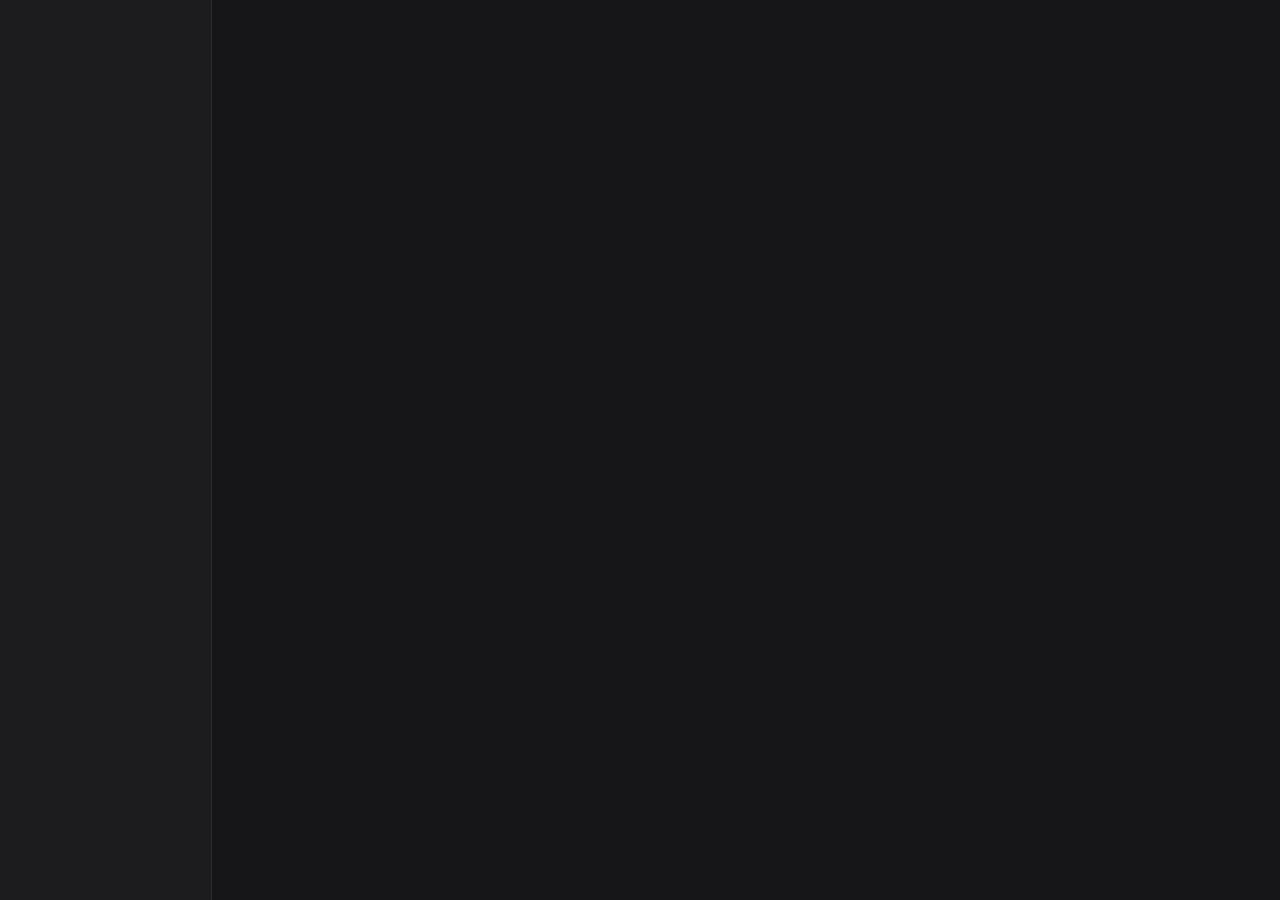
==== commit 67ea6c86: "Add an Appearance panel: theme, fonts and text size Dark stays the default; Light and Match system a" ====
--- a/app/ui/index.html
+++ b/app/ui/index.html
@@ -464,6 +464,18 @@
 .facts b { display: block; font-size: 12.5px; margin-bottom: 1px; }
 .facts .d { color: var(--dim); font-size: 12px; line-height: 1.45; }
 .wl .wl-err { color: var(--bad); margin: 12px 0 0; font-size: 12.5px; max-width: 46ch; overflow-wrap: anywhere; }
+.branchlink { color: var(--dim); text-decoration: none; }
+.branchlink:hover { color: var(--accent); text-decoration: underline; }
+.copyic { all: unset; cursor: pointer; display: inline-grid; place-items: center; width: 20px; height: 20px; border-radius: 5px; color: var(--dim); margin-left: -8px; }
+.copyic:hover { color: var(--fg); background: color-mix(in srgb, var(--fg) 8%, transparent); }
+.copyic svg { width: 13px; height: 13px; fill: none; stroke: currentColor; stroke-width: 1.6; }
+.pullchip { all: unset; cursor: pointer; display: inline-flex; gap: 5px; align-items: center; margin-left: 8px; padding: 1px 8px; border-radius: 999px; font-size: 11.5px; font-weight: 600; color: var(--info); background: color-mix(in srgb, var(--info) 13%, transparent); border: 1px solid color-mix(in srgb, var(--info) 30%, transparent); vertical-align: 1px; }
+.pullchip:hover { background: color-mix(in srgb, var(--info) 20%, transparent); }
+.pullchip.calm { color: var(--dim); background: color-mix(in srgb, var(--dim) 12%, transparent); border-color: var(--line); }
+.pullbadge { font-size: 10.5px; font-weight: 700; color: var(--info); background: color-mix(in srgb, var(--info) 15%, transparent); padding: 0 5px; border-radius: 999px; margin-left: auto; }
+.pullbadge + .n { margin-left: 6px; }
+.side h6 .home { all: unset; cursor: pointer; border-radius: 4px; }
+.side h6 .home:hover { color: var(--fg); }
 .facts .gh-ok { color: var(--ok); } .facts .gh-off { color: var(--warn); }
 .recent .rp { font: inherit; color: inherit; background: none; border: 0; border-top: 1px solid var(--line); width: 100%; box-sizing: border-box; text-align: left; display: grid; grid-template-columns: 34px minmax(0, 1fr) auto; gap: 12px; align-items: center; padding: 11px 14px; cursor: pointer; }
 .recent > header + .rp { border-top: 0; }
@@ -491,6 +503,53 @@
 .ind i { position: absolute; top: 0; bottom: 0; left: -40%; width: 40%; border-radius: 2px; background: var(--accent); animation: slide 1.2s ease-in-out infinite; }
 @keyframes slide { to { left: 100%; } }
 @media (prefers-reduced-motion: reduce) { .splash .mark, .ind i { animation: none; } .ind i { left: 30%; } }
+
+/* ---------- appearance panel ---------- */
+.side-foot { margin-top: auto; padding-top: 6px; border-top: 1px solid var(--line); }
+.side-foot button { all: unset; cursor: pointer; display: flex; align-items: center; gap: 8px; width: 100%; box-sizing: border-box; padding: 6px 8px; border-radius: 6px; font-size: 12.5px; color: var(--dim); }
+.side-foot button:hover { background: color-mix(in srgb, var(--fg) 6%, transparent); color: var(--fg); }
+.side-foot svg { width: 14px; height: 14px; fill: none; stroke: currentColor; stroke-width: 1.6; stroke-linecap: round; stroke-linejoin: round; }
+.side-foot kbd { margin-left: auto; }
+.wl-foot .linkish { all: unset; cursor: pointer; color: var(--accent); }
+#prefsdlg .scrim { position: fixed; inset: 0; z-index: 60; background: rgb(0 0 0 / .35); display: grid; place-items: center; padding: max(16px, env(safe-area-inset-top, 0px)) max(16px, env(safe-area-inset-right, 0px)) max(16px, env(safe-area-inset-bottom, 0px)) max(16px, env(safe-area-inset-left, 0px)); }
+.prefs { width: min(600px, 100%); max-height: 100%; overflow-y: auto; background: var(--surface); color: var(--fg); border: 1px solid var(--line); border-radius: var(--r); box-shadow: 0 24px 60px -20px var(--shadow); display: flex; flex-direction: column; }
+.prefs > header { display: flex; align-items: center; gap: 10px; padding: 14px 18px; border-bottom: 1px solid var(--line); position: sticky; top: 0; background: var(--surface); z-index: 1; }
+.prefs > header h2 { margin: 0; font-size: 15px; }
+.prefs > header .x { all: unset; cursor: pointer; margin-left: auto; width: 26px; height: 26px; border-radius: 6px; display: grid; place-items: center; color: var(--dim); font-size: 18px; }
+.prefs > header .x:hover { background: color-mix(in srgb, var(--fg) 8%, transparent); color: var(--fg); }
+.prefs section { padding: 14px 18px; display: grid; gap: 10px; }
+.prefs section + section { border-top: 1px solid var(--line); }
+.prefs h3 { margin: 0; font-size: 11px; text-transform: uppercase; letter-spacing: .06em; color: var(--dim); font-weight: 600; display: flex; gap: 8px; align-items: baseline; }
+.prefs h3 .hint { text-transform: none; letter-spacing: 0; font-weight: 400; margin-left: auto; }
+.themes { display: grid; grid-template-columns: repeat(3, minmax(0, 1fr)); gap: 10px; }
+.themes button { all: unset; cursor: pointer; border: 1px solid var(--line); border-radius: 10px; padding: 8px; display: grid; gap: 7px; font-size: 12.5px; text-align: center; }
+.themes button:hover { border-color: color-mix(in srgb, var(--fg) 25%, var(--line)); }
+.themes button.on { border-color: var(--accent); box-shadow: 0 0 0 1px var(--accent) inset; font-weight: 600; }
+.swatch { height: 54px; border-radius: 6px; overflow: hidden; display: grid; grid-template-columns: 30% 1fr; border: 1px solid rgb(127 127 127 / .25); }
+.swatch i, .swatch b { display: block; }
+.swatch.dark i { background: #1c1c1f; } .swatch.dark b { background: #161618 linear-gradient(#8b7cf6, #8b7cf6) 10px 12px / 40% 5px no-repeat; }
+.swatch.light i { background: #f5f5f8; } .swatch.light b { background: #ffffff linear-gradient(#6a5ae0, #6a5ae0) 10px 12px / 40% 5px no-repeat; }
+.swatch.system { grid-template-columns: 1fr 1fr; }
+.swatch.system i { background: #161618 linear-gradient(#8b7cf6, #8b7cf6) 10px 12px / 50% 5px no-repeat; } .swatch.system b { background: #ffffff linear-gradient(#6a5ae0, #6a5ae0) 8px 12px / 50% 5px no-repeat; }
+.sizer { display: flex; align-items: center; gap: 10px; }
+.sizer .a1 { font-size: 11px; color: var(--dim); } .sizer .a2 { font-size: 17px; color: var(--dim); }
+.sizer input[type=range] { flex: 1; accent-color: var(--accent); min-width: 0; }
+.sizer output { width: 44px; text-align: right; font-variant-numeric: tabular-nums; font-weight: 600; }
+.fonts { display: grid; gap: 4px; }
+.fonts label { display: grid; grid-template-columns: 18px minmax(0, 1fr) auto; gap: 2px 8px; align-items: center; padding: 7px 10px; border: 1px solid transparent; border-radius: 8px; cursor: pointer; }
+.fonts label:hover { background: color-mix(in srgb, var(--fg) 5%, transparent); }
+.fonts label.on { border-color: color-mix(in srgb, var(--accent) 55%, var(--line)); background: color-mix(in srgb, var(--accent) 8%, transparent); }
+.fonts label.off { cursor: not-allowed; opacity: .5; }
+.fonts input[type=radio] { margin: 0; accent-color: var(--accent); }
+.fonts .nm { font-size: 13px; font-weight: 600; }
+.fonts .ftag { font-size: 11px; color: var(--dim); white-space: nowrap; }
+.fonts .sample { grid-column: 2 / -1; font-size: 12.5px; color: var(--dim); white-space: nowrap; overflow: hidden; text-overflow: ellipsis; }
+.fonts .custom { grid-column: 2 / -1; display: flex; gap: 8px; align-items: center; margin-top: 4px; }
+.fonts .custom input { flex: 1; min-width: 0; font: inherit; font-size: 12.5px; color: var(--fg); background: var(--card); border: 1px solid var(--line); border-radius: 7px; padding: 5px 8px; }
+.fonts .custom .warn { color: var(--warn); font-size: 11.5px; }
+.prefs > footer { display: flex; gap: 8px; align-items: center; padding: 12px 18px; border-top: 1px solid var(--line); position: sticky; bottom: 0; background: var(--surface); }
+.prefs > footer .sp { flex: 1; }
+@container (max-width: 520px) { .themes { grid-template-columns: 1fr; } }
 /* ---------- review on GitHub (User Story 10); shared by the mockups and the app ---------- */
 .rv-chip { display: inline-flex; gap: 6px; align-items: center; padding: 1px 8px; border-radius: 999px; border: 1px solid var(--line); font-size: 11.5px; color: var(--fg); text-decoration: none; }
 .rv-chip:hover { border-color: color-mix(in srgb, var(--fg) 25%, var(--line)); text-decoration: none; }
@@ -613,6 +672,18 @@
 /* ---------- start views fill the window ---------- */
 .shell.bare > .main > .start { min-height: 0; }
 </style>
+<script>
+// Appearance, applied before the first paint so there is no flash of the wrong theme or font.
+// Dark is the default; "system" follows the OS. Kept in this window's local storage.
+(() => {
+  let p = {};
+  try { p = JSON.parse(localStorage.getItem("specdeck.appearance") || "{}"); } catch {}
+  const r = document.documentElement, theme = p.theme || "dark";
+  if (theme !== "system") r.dataset.theme = theme;
+  if (p.sans) r.style.setProperty("--sans", p.sans);
+  if (p.mono) r.style.setProperty("--mono", p.mono);
+})();
+</script>
 </head>
 <body>
 <div class="win" id="win">
@@ -625,6 +696,7 @@
 </div>
 <div id="modal" hidden></div>
 <div id="rvdialog"></div>
+<div id="prefsdlg"></div>
 <div class="toast" id="toast"></div>
 <script>// Review layer (User Story 10): PR review threads on the rendered Spec Kit documents.
 // One source for the mockups and the app. The page supplies a backend: sample data in
@@ -854,7 +926,8 @@
       const el = document.getElementById("rvt-" + st.jump);
       if (el) {
         st.jump = null;
-        el.scrollIntoView({ block: "center", behavior: matchMedia("(prefers-reduced-motion: reduce)").matches ? "auto" : "smooth" });
+        // Next frame: the page restores its scroll position after a redraw, which would undo this.
+        requestAnimationFrame(() => el.scrollIntoView({ block: "center", behavior: matchMedia("(prefers-reduced-motion: reduce)").matches ? "auto" : "smooth" }));
         el.classList.add("rv-flash");
       }
     }
@@ -1080,13 +1153,14 @@
   const navs = NAVS.map(([k, l]) => [k, l, LISTS[k].length]);
   const stageBtn = s => `<button class="${state.stage === s && state.view === "project" ? "on" : ""}" data-stage="${s}"><span class="dot" style="background:${STAGE_COLOR[s]}"></span>${s}<span class="n">${stageCount(s)}</span></button>`;
   document.getElementById("side").innerHTML = `
-    <div><h6>Projects</h6><div class="nav">
-      <button class="on"><span class="proj" title="${esc(DATA.path)}"><span class="ic">${esc((DATA.project[0] || "?").toUpperCase())}</span>${esc(DATA.project)}</span><span class="n">${F.length}</span></button>
+    <div><h6><button class="home" data-home title="Welcome and recent projects (${KEY_HOME})">Projects</button></h6><div class="nav">
+      <button class="on"><span class="proj" title="${esc(DATA.path)}"><span class="ic">${esc((DATA.project[0] || "?").toUpperCase())}</span>${esc(DATA.project)}</span>${pullBadge()}<span class="n">${F.length}</span></button>
       ${recents.filter(r => r.ok && !isOpen(r)).map(r => `<button data-recent="${esc(r.path)}" title="${esc(shown(r))}"><span class="proj"><span class="ic" style="background:var(--surface-2);color:var(--dim)">${esc(r.name[0].toUpperCase())}</span>${esc(r.name)}</span><span class="n">${r.specs}</span></button>`).join("")}
     </div><button class="open" data-pick>+ Open project…</button></div>
     <div><h6>Views</h6><div class="nav">${navs.map(([k, l, n]) => `<button class="${state.nav === k && !state.stage && state.view === "project" ? "on" : ""}" data-nav="${k}">${icon(k)}${l}<span class="n">${k === "timeline" ? "" : n}</span></button>`).join("")}</div></div>
     <div><h6>Stages</h6><div class="nav">${[...STAGES].map(stageBtn).join("")}${stageBtn("Fragment")}</div></div>
     ${cur ? `<div><h6>Now working on</h6><div class="nav"><button data-open="${esc(cur.id)}" class="${state.spec === cur.id && state.view === "spec" ? "on" : ""}"><span class="pulse"></span><span style="white-space:nowrap;overflow:hidden;text-overflow:ellipsis">${esc(cur.ticket)} ${esc(cur.slug)}</span></button></div></div>` : ""}
+    <div class="side-foot"><button data-prefs title="Theme, fonts and text size"><svg viewBox="0 0 16 16" aria-hidden="true"><circle cx="8" cy="8" r="2.2"/><path d="M8 1.5v2M8 12.5v2M1.5 8h2M12.5 8h2M3.4 3.4l1.4 1.4M11.2 11.2l1.4 1.4M3.4 12.6l1.4-1.4M11.2 4.8l1.4-1.4"/></svg>Appearance<kbd>${IS_MAC ? "⌘," : "Ctrl+,"}</kbd></button></div>
   `;
 }
 function compactNav() {
@@ -1142,7 +1216,7 @@
 
   document.getElementById("main").innerHTML = `
     ${compactNav()}
-    <div class="head"><div><h1>${esc(title)}</h1><div class="sub">${esc(DATA.project)} · ${F.length} features · on <span class="mono">${esc(DATA.head)}</span> · parsed ${new Date(DATA.generated).toLocaleString([], { dateStyle: "medium", timeStyle: "short" })}</div></div>
+    <div class="head"><div><h1>${esc(title)}</h1><div class="sub">${esc(DATA.project)} · ${F.length} features · on <span class="mono">${esc(DATA.head)}</span>${pullChip()} · parsed ${new Date(DATA.generated).toLocaleString([], { dateStyle: "medium", timeStyle: "short" })}</div></div>
       <div class="tools"><input class="search" id="q" placeholder="Filter by title, ticket, branch" value="${esc(state.q)}">
       <div class="seg"><button class="${state.group === "stage" ? "on" : ""}" data-group="stage">Stage</button><button class="${state.group === "ticket" ? "on" : ""}" data-group="ticket">Ticket</button></div></div></div>
     ${nowCard}
@@ -1346,9 +1420,189 @@
   qi.addEventListener("input", e => { state.q = e.target.value; const p = e.target.selectionStart; render(); const n = document.getElementById("q"); n.focus(); n.setSelectionRange(p, p); });
 }
 
+// Redraws replace the page's HTML, and WebKit then drops the scroll position. Keep it (and the
+// sidebar's), and let a loading document hold the previous one's height so the page doesn't
+// shrink under the reader. Navigation (route) still scrolls to the top after this.
+{
+  const draw = render;
+  render = function () {
+    const main = document.getElementById("main"), side = document.getElementById("side"), page = document.scrollingElement;
+    const keep = [main.scrollTop, side.scrollTop, page ? page.scrollTop : 0];
+    const doc = document.getElementById("doc"), docH = doc ? doc.offsetHeight : 0;
+    draw();
+    const nd = document.getElementById("doc");
+    if (nd && docH && nd.querySelector(".doc-loading")) nd.style.minHeight = docH + "px";
+    main.scrollTop = keep[0]; side.scrollTop = keep[1]; if (page) page.scrollTop = keep[2];
+  };
+}
+
+// ---------- branch links and "pull available" ----------
+const COPY_IC = '<svg viewBox="0 0 16 16" aria-hidden="true"><rect x="5.5" y="5.5" width="8" height="8" rx="1.6"/><path d="M10.5 3.5v-.5a1.5 1.5 0 0 0-1.5-1.5H4A1.5 1.5 0 0 0 2.5 3v5A1.5 1.5 0 0 0 4 9.5h.5"/></svg>';
+// The branch as a link to GitHub (when origin is on GitHub), with a button that copies its name.
+function branchHtml(b) {
+  if (!b) return "";
+  const web = DATA.remote?.web, url = web && `${web}/tree/${b.split("/").map(encodeURIComponent).join("/")}`;
+  const name = `⎇ ${esc(b)}`;
+  return `<span>${url ? `<a class="mono branchlink" href="${esc(url)}" target="_blank" rel="noopener" title="Open this branch on GitHub">${name}</a>` : `<span class="mono">${name}</span>`}</span>`
+    + `<button class="copyic" data-copy="${esc(b)}" title="Copy branch name" aria-label="Copy branch name ${esc(b)}">${COPY_IC}</button>`;
+}
+// pullState comes from `pull_status` (read-only: git ls-remote, no fetch). Null until checked.
+let pullState = null, pullAt = 0, pullTimer = null;
+// Checked when a project opens, every 5 minutes, on window focus, and after changes on disk
+// (a pull rewrites HEAD), at most every 20 s.
+async function checkPull(force) {
+  if (!DATA) return;
+  const wait = force ? 0 : Math.max(0, 20000 - (Date.now() - pullAt));
+  clearTimeout(pullTimer);
+  pullTimer = setTimeout(async () => {
+    pullAt = Date.now();
+    const path = DATA.path;
+    try { const p = await invoke("pull_status"); if (DATA?.path === path) { pullState = p; render(); } } catch { /* offline: keep the last state */ }
+  }, wait);
+}
+setInterval(() => checkPull(false), 5 * 60 * 1000);
+addEventListener("focus", () => { if (Date.now() - pullAt > 60000) checkPull(false); });
+function pullText(p) {
+  const n = p.behind != null ? plural(p.behind, "new commit") : "New commits";
+  const specs = p.specFiles == null ? "" : p.specFiles ? `${plural(p.specFiles, "file")} under specs/ change` : "no spec files change";
+  return { short: `↓ Pull${p.behind != null ? " " + plural(p.behind, "commit") : ""}${p.specFiles == null ? "" : p.specFiles ? ` · ${plural(p.specFiles, "spec file")}` : " · no spec changes"}`,
+    long: `${n} on ${p.upstream || "the remote"}${specs ? "; " + specs : ""}. Click to copy git pull.` };
+}
+function pullChip() {
+  const p = pullState;
+  if (p?.state !== "behind") return "";
+  const t = pullText(p);
+  return `<button class="pullchip ${p.specFiles === 0 ? "calm" : ""}" data-copy="git pull" title="${esc(t.long)}" aria-label="${esc(t.long)}">${esc(t.short)}</button>`;
+}
+function pullBadge() {
+  const p = pullState;
+  return p?.state === "behind" ? `<span class="pullbadge" title="${esc(pullText(p).long)}">↓${p.behind ?? ""}</span>` : "";
+}
+
+// ---------- appearance: theme, fonts, text size (FR-069) ----------
+// Stacks fall back to the system font when a family isn't installed. "probe" lists the named
+// families that make an option available (none: always available).
+const FONT_CHOICES = {
+  sans: [
+    { id: "system", name: "System", tag: "SF Pro on Mac", stack: "" },
+    { id: "inter", name: "Inter", stack: '"Inter", "Inter Variable", system-ui, sans-serif', probe: ["Inter", "Inter Variable"] },
+    { id: "humanist", name: "Humanist", tag: "Avenir Next, Segoe UI, Ubuntu", stack: '"Avenir Next", "Segoe UI", "Ubuntu", "Cantarell", "Noto Sans", system-ui, sans-serif', probe: ["Avenir Next", "Segoe UI", "Ubuntu", "Cantarell", "Noto Sans"] },
+    { id: "rounded", name: "Rounded", tag: "SF Pro Rounded, Nunito", stack: 'ui-rounded, "SF Pro Rounded", "Nunito", system-ui, sans-serif', probe: ["ui-rounded", "SF Pro Rounded", "Nunito"] },
+    { id: "plex", name: "IBM Plex Sans", stack: '"IBM Plex Sans", system-ui, sans-serif', probe: ["IBM Plex Sans"] },
+    { id: "serif", name: "Serif", tag: "New York, Charter, Georgia", stack: 'ui-serif, "New York", "Iowan Old Style", Charter, Georgia, serif' },
+    { id: "custom", name: "Custom", stack: null },
+  ],
+  mono: [
+    { id: "system", name: "System mono", tag: "SF Mono on Mac", stack: "" },
+    { id: "jetbrains", name: "JetBrains Mono", stack: '"JetBrains Mono", ui-monospace, monospace', probe: ["JetBrains Mono"] },
+    { id: "fira", name: "Fira Code", stack: '"Fira Code", ui-monospace, monospace', probe: ["Fira Code"] },
+    { id: "cascadia", name: "Cascadia Code", stack: '"Cascadia Code", ui-monospace, monospace', probe: ["Cascadia Code"] },
+    { id: "plexmono", name: "IBM Plex Mono", stack: '"IBM Plex Mono", ui-monospace, monospace', probe: ["IBM Plex Mono"] },
+    { id: "custom", name: "Custom", stack: null },
+  ],
+};
+const SYS_SANS = '-apple-system, BlinkMacSystemFont, "SF Pro Text", "Helvetica Neue", system-ui, sans-serif', SYS_MONO = '"SF Mono", ui-monospace, Menlo, Consolas, monospace';
+const FONT_SAMPLE = { sans: "Campaign budgeting · 34 of 38 tasks done · waiting on review", mono: "T034 [P] [US1] specs/27394-campaign-budgeting/tasks.md" };
+const PREF_DEFAULTS = { theme: "dark", sansId: "system", monoId: "system", sansCustom: "", monoCustom: "", zoom: 1 };
+let prefs = (() => { try { return { ...PREF_DEFAULTS, ...JSON.parse(localStorage.getItem("specdeck.appearance") || "{}") }; } catch { return { ...PREF_DEFAULTS }; } })();
+let prefsOpen = false;
+const appearanceHooks = []; // the app re-themes Mermaid diagrams here
+
+// Is a font family installed? Compare its text width with two generic fallbacks.
+const fontProbe = document.createElement("canvas").getContext("2d");
+function fontInstalled(name) {
+  const generic = /^ui-|^(serif|sans-serif|monospace|system-ui)$/.test(name), fam = generic ? name : `"${name.replace(/"/g, "")}"`;
+  const w = f => { fontProbe.font = `40px ${f}`; return fontProbe.measureText("mmmmmmmmmmlli 0O WQ@#").width; };
+  return ["monospace", "serif"].some(fb => w(`${fam}, ${fb}`) !== w(fb));
+}
+const available = c => !c.probe || c.probe.some(fontInstalled);
+function stackOf(kind) {
+  const c = FONT_CHOICES[kind].find(x => x.id === prefs[kind + "Id"]) || FONT_CHOICES[kind][0];
+  if (c.id === "custom") { const n = prefs[kind + "Custom"].trim().replace(/["\\]/g, ""); return n ? `"${n}", ${kind === "sans" ? "system-ui, sans-serif" : "ui-monospace, monospace"}` : ""; }
+  return c.stack;
+}
+const isDark = () => { const t = document.documentElement.dataset.theme; return t ? t === "dark" : matchMedia("(prefers-color-scheme: dark)").matches; };
+
+function applyAppearance() {
+  const r = document.documentElement;
+  if (prefs.theme === "system") delete r.dataset.theme; else r.dataset.theme = prefs.theme;
+  const sans = stackOf("sans"), mono = stackOf("mono");
+  sans ? r.style.setProperty("--sans", sans) : r.style.removeProperty("--sans");
+  mono ? r.style.setProperty("--mono", mono) : r.style.removeProperty("--mono");
+  prefs.zoom = Math.min(1.4, Math.max(0.8, Math.round(prefs.zoom * 20) / 20));
+  setZoom(prefs.zoom, prefs.theme);
+  try { localStorage.setItem("specdeck.appearance", JSON.stringify({ ...prefs, sans, mono })); } catch {}
+  appearanceHooks.forEach(h => h());
+}
+function setZoom(z, theme) { invoke("set_appearance", { zoom: z, theme }).catch(e => console.warn("set_appearance", e)); }
+
+function prefsHtml() {
+  const theme = [["dark", "Dark"], ["light", "Light"], ["system", "Match system"]];
+  const fontList = kind => FONT_CHOICES[kind].map(c => {
+    const on = prefs[kind + "Id"] === c.id, ok = available(c);
+    const custom = prefs[kind + "Custom"].trim(), stack = c.id === "custom" ? (custom ? `"${custom.replace(/["\\]/g, "")}"` : "inherit") : c.stack || (kind === "sans" ? SYS_SANS : SYS_MONO);
+    const missing = c.id === "custom" && custom && !fontInstalled(custom);
+    return `<label class="${on ? "on" : ""} ${ok ? "" : "off"}"><input type="radio" name="pf-${kind}" value="${c.id}" ${on ? "checked" : ""} ${ok ? "" : "disabled"} data-pref-font="${kind}">
+      <span class="nm" style="font-family:${esc(stack)}">${esc(c.name)}</span><span class="ftag">${ok ? esc(c.tag || "") : "Not installed"}</span>
+      ${c.id === "custom" ? (on ? `<span class="custom"><input id="pf-${kind}-custom" type="text" placeholder="Font name, for example ${kind === "sans" ? "Helvetica Neue" : "Menlo"}" value="${esc(custom)}" data-pref-custom="${kind}" spellcheck="false">${missing ? `<span class="warn">Not found on this computer</span>` : ""}</span>` : `<span class="sample">Any font installed on this computer</span>`)
+        : `<span class="sample" style="font-family:${esc(stack)}">${esc(FONT_SAMPLE[kind])}</span>`}</label>`;
+  }).join("");
+  const pct = Math.round(prefs.zoom * 100);
+  return `<div class="scrim" data-prefs-scrim><div class="prefs" role="dialog" aria-modal="true" aria-labelledby="pf-h">
+    <header><h2 id="pf-h">Appearance</h2><button class="x" data-prefs-close aria-label="Close">×</button></header>
+    <section><h3>Theme</h3><div class="themes">${theme.map(([k, l]) => `<button class="${prefs.theme === k ? "on" : ""}" data-pref-theme="${k}" aria-pressed="${prefs.theme === k}"><span class="swatch ${k}"><i></i><b></b></span>${l}</button>`).join("")}</div></section>
+    <section><h3>Text size<span class="hint">${IS_MAC ? "⌘− ⌘+ ⌘0" : "Ctrl+− Ctrl++ Ctrl+0"}</span></h3>
+      <div class="sizer"><span class="a1" aria-hidden="true">A</span><input id="pf-zoom" type="range" min="80" max="140" step="5" value="${pct}" aria-label="Text size" data-pref-zoom><span class="a2" aria-hidden="true">A</span><output for="pf-zoom">${pct}%</output></div>
+      <span class="dim" style="font-size:11.5px">Scales the whole window, spacing included, so layouts keep their proportions.</span></section>
+    <section><h3>Interface font</h3><div class="fonts">${fontList("sans")}</div></section>
+    <section><h3>Code font<span class="hint">task IDs, paths, code blocks</span></h3><div class="fonts">${fontList("mono")}</div></section>
+    <footer><button class="btn" data-prefs-reset>Reset to defaults</button><span class="sp"></span><button class="btn primary" data-prefs-close>Done</button></footer>
+  </div></div>`;
+}
+function drawPrefs() {
+  const host = document.getElementById("prefsdlg");
+  const focused = document.activeElement?.id;
+  host.innerHTML = prefsOpen ? prefsHtml() : "";
+  if (focused && prefsOpen) { const el = document.getElementById(focused); if (el) { el.focus(); if (el.setSelectionRange && el.type === "text") el.setSelectionRange(el.value.length, el.value.length); } }
+}
+function openPrefs() { prefsOpen = true; drawPrefs(); document.querySelector(".prefs .themes .on")?.focus(); }
+function closePrefs() { prefsOpen = false; drawPrefs(); }
+function setPref(k, v) { prefs[k] = v; applyAppearance(); drawPrefs(); }
+function stepZoom(d) { prefs.zoom = d === 0 ? 1 : prefs.zoom + d * 0.05; applyAppearance(); if (prefsOpen) drawPrefs(); toast(`Text size ${Math.round(prefs.zoom * 100)}%`); }
+
+document.addEventListener("click", e => {
+  const el = e.target.closest("[data-prefs],[data-prefs-close],[data-prefs-reset],[data-pref-theme],[data-prefs-scrim]");
+  if (!el) return;
+  const d = el.dataset;
+  if ("prefsScrim" in d) { if (e.target === el) closePrefs(); return; }
+  if ("prefs" in d) return openPrefs();
+  if ("prefsClose" in d) return closePrefs();
+  if ("prefsReset" in d) { prefs = { ...PREF_DEFAULTS }; applyAppearance(); drawPrefs(); return; }
+  if (d.prefTheme) return setPref("theme", d.prefTheme);
+});
+document.addEventListener("change", e => {
+  const d = e.target.dataset || {};
+  if (d.prefFont) setPref(d.prefFont + "Id", e.target.value);
+});
+document.addEventListener("input", e => {
+  const d = e.target.dataset || {};
+  if ("prefZoom" in d) { prefs.zoom = +e.target.value / 100; applyAppearance(); e.target.nextElementSibling.nextElementSibling.textContent = e.target.value + "%"; }
+  if (d.prefCustom) { prefs[d.prefCustom + "Custom"] = e.target.value; applyAppearance(); clearTimeout(drawPrefs.t); drawPrefs.t = setTimeout(drawPrefs, 400); }
+});
+document.addEventListener("keydown", e => {
+  const mod = e.metaKey || e.ctrlKey;
+  if (mod && e.key === ",") { e.preventDefault(); prefsOpen ? closePrefs() : openPrefs(); }
+  else if (mod && (e.key === "=" || e.key === "+")) { e.preventDefault(); stepZoom(1); }
+  else if (mod && e.key === "-") { e.preventDefault(); stepZoom(-1); }
+  else if (mod && e.key === "0") { e.preventDefault(); stepZoom(0); }
+  else if (e.key === "Escape" && prefsOpen) { e.stopImmediatePropagation(); closePrefs(); }
+}, true);
+applyAppearance();
+
 // ---------- welcome view and opening splash ----------
 const IS_MAC = /Mac/.test(navigator.platform || navigator.userAgent);
 const KEY_OPEN = IS_MAC ? "⌘O" : "Ctrl+O";
+const KEY_HOME = IS_MAC ? "⌘⇧O" : "Ctrl+Shift+O";
 const MARK = `<div class="mark" aria-hidden="true"><svg viewBox="0 0 24 24"><path d="M5 7h9M8 12h11M6 17h7"/></svg></div>`;
 const FI = {
   read: '<path d="M1.5 8s2.5-4.5 6.5-4.5S14.5 8 14.5 8 12 12.5 8 12.5 1.5 8 1.5 8z"/><circle cx="8" cy="8" r="2"/>',
@@ -1379,7 +1633,7 @@
   if (!r.ok) return `<div class="rp missing">${tile}<span style="min-width:0"><span class="nm">${esc(r.name)}</span><span class="pth" title="${esc(shown(r))}">${esc(shown(r))}</span>
     <span class="meta">Folder not found. It may have moved or been deleted.</span></span><button class="forget" data-forget="${esc(r.path)}">Remove</button></div>`;
   return `<button class="rp" data-recent="${esc(r.path)}">${tile}<span style="min-width:0"><span class="nm">${esc(r.name)}</span><span class="pth" title="${esc(shown(r))}">${esc(shown(r))}</span>
-    <span class="meta"><span>${plural(r.specs, "spec")}${r.building ? ` · ${r.building} building` : ""}</span>${r.branch ? `<span class="mono">⎇ ${esc(r.branch)}</span>` : ""}</span></span><span class="when">${esc(openedAgo(r.opened))}</span></button>`;
+    <span class="meta"><span>${plural(r.specs, "spec")}${r.building ? ` · ${r.building} building` : ""}</span>${r.branch ? `<span class="mono">⎇ ${esc(r.branch)}</span>` : ""}</span></span><span class="when">${isOpen(r) ? "Open now" : esc(openedAgo(r.opened))}</span></button>`;
 }
 function welcomeHtml() {
   const gh = ghReady.ok ? `Threads and comments go through the GitHub CLI. <span class="gh-ok">Signed in${ghReady.login ? " as " + esc(ghReady.login) : ""}.</span>`
@@ -1387,7 +1641,7 @@
   return `<div class="start" id="start"><div class="wl">
     <div>${MARK}<h1>Spec Deck</h1>
       <p class="lead">See where every spec in a Spec Kit project stands: what's in flight, what's waiting on you, and what the agent decided without asking.</p>
-      <div class="acts"><button class="btn primary lg" data-pick>Open project…</button><kbd>${KEY_OPEN}</kbd></div>
+      <div class="acts"><button class="btn primary lg" data-pick>Open project…</button><kbd>${KEY_OPEN}</kbd>${DATA ? `<button class="btn lg" data-home-back>Back to ${esc(DATA.project)}</button>` : ""}</div>
       ${welcomeError ? `<p class="wl-err">${esc(welcomeError)}</p>` : ""}
       <ul class="facts">
         <li>${fi("read")}<div><b>Reads, never writes</b><span class="d">Spec Deck reads <span class="mono">specs/</span> and <span class="mono">.specify/</span>. Your repo stays exactly as it is.</span></div></li>
@@ -1397,7 +1651,7 @@
     <div><div class="card panel recent"><header>Recent projects<span class="r">${recents.length || ""}</span></header>
         ${recents.length ? recents.map(recentHtml).join("") : `<div class="none-msg">Projects you open show up here.</div>`}</div>
       <div class="drop" id="drop">Or drop a project folder anywhere in this window.</div></div>
-    <div class="wl-foot"><span>Spec Deck 0.1.0</span><span>Works with stock Spec Kit and with repos that extend it.</span></div>
+    <div class="wl-foot"><span>Spec Deck 0.1.0 · <button class="linkish" data-prefs>Appearance</button> <kbd>${IS_MAC ? "⌘," : "Ctrl+,"}</kbd></span><span>Works with stock Spec Kit and with repos that extend it.</span></div>
   </div></div>`;
 }
 function splashHtml() {
@@ -1414,7 +1668,7 @@
     const sc = document.createElement("script");
     sc.src = "vendor/mermaid-12.2.0.min.js";
     sc.onload = () => {
-      const dark = matchMedia("(prefers-color-scheme: dark)").matches;
+      const dark = isDark();
       mermaid.initialize({ startOnLoad: false, securityLevel: "strict", theme: dark ? "dark" : "default" });
       ok(window.mermaid);
     };
@@ -1423,6 +1677,12 @@
   });
   return mermaidReady;
 }
+// A theme change re-renders documents so Mermaid diagrams pick up the new colours.
+appearanceHooks.push(() => {
+  docCache.clear();
+  if (window.mermaid) mermaid.initialize({ startOnLoad: false, securityLevel: "strict", theme: isDark() ? "dark" : "default" });
+  if (DATA && state.view === "spec") render();
+});
 async function loadDoc() {
   const el = document.getElementById("doc");
   if (!el) return;
@@ -1434,6 +1694,7 @@
   const now = document.getElementById("doc");
   if (!now || now.dataset.feature !== feature || now.dataset.file !== file) return; // the view moved on
   now.innerHTML = html;
+  now.style.minHeight = ""; // held at the previous document's height while loading
   const blocks = [...now.querySelectorAll("pre > code.language-mermaid")];
   if (blocks.length) {
     try {
@@ -1483,6 +1744,8 @@
   RV.reset();
   RV.loadCounts();
   refreshRecents();
+  pullState = null;
+  checkPull(true);
   welcomeError = "";
   Object.assign(state, { view: "project", stage: null, nav: "all", q: "", tlSel: null, tlCenter: true, modal: null });
   if (location.hash) location.hash = ""; else route();
@@ -1650,13 +1913,13 @@
   const docs = DOC_ORDER.filter(x => f.files.includes(x)).concat(f.files.filter(x => !DOC_ORDER.includes(x)));
   if (!docs.includes(state.docTab)) state.docTab = docs[0];
   const docKey = `${f.id}/${state.docTab}`;
-  const docBody = `<div class="doc" id="doc" data-feature="${esc(f.id)}" data-file="${esc(state.docTab)}">${docCache.get(docKey) ?? `<div class="dim">Loading ${esc(state.docTab)}…</div>`}</div>`;
+  const docBody = `<div class="doc" id="doc" data-feature="${esc(f.id)}" data-file="${esc(state.docTab)}">${docCache.get(docKey) ?? `<div class="dim doc-loading">Loading ${esc(state.docTab)}…</div>`}</div>`;
 
   document.getElementById("main").innerHTML = `
     <div class="crumbs"><button data-back>‹ ${esc(DATA.project)}</button><span>/</span><span class="mono">${esc(f.ticket)}</span><span>/</span><span class="mono">${esc(f.slug)}</span></div>
     <div class="spechead"><div style="min-width:0;flex:1 1 380px">
         <h1>${esc(f.title)}</h1>
-        <div class="meta">${pill(f.stage, f.stageSource)}<span class="tk">${esc(f.ticket)}</span>${f.branch ? `<span class="mono">⎇ ${esc(f.branch)}</span>` : ""}${RV.chip(f)}${f.created ? `<span>Created ${esc(f.created)}</span>` : ""}<span>Last commit ${ago(f.lastCommit)} ago</span>${f.clickup ? `<a href="${esc(f.clickup)}" target="_blank" rel="noopener">ClickUp ↗</a>` : ""}</div>
+        <div class="meta">${pill(f.stage, f.stageSource)}<span class="tk">${esc(f.ticket)}</span>${branchHtml(f.branch)}${RV.chip(f)}${f.created ? `<span>Created ${esc(f.created)}</span>` : ""}<span>Last commit ${ago(f.lastCommit)} ago</span>${f.clickup ? `<a href="${esc(f.clickup)}" target="_blank" rel="noopener">ClickUp ↗</a>` : ""}</div>
       </div>
       <div class="actions"><button class="btn" data-folder="${esc(f.id)}">Open folder</button>${nextCmd ? `<button class="btn primary" data-copy="${nextCmd} specs/${esc(f.id)}">Copy ${nextCmd}</button>` : ""}</div>
     </div>
@@ -1768,6 +2031,19 @@
   else if (e.key === "ArrowLeft") stepModal(-1);
   else if (e.key === "ArrowRight") stepModal(1);
 });
+// Welcome view from anywhere: the sidebar's Projects heading or Cmd/Ctrl+Shift+O. Back with the
+// button, Esc, or the open project's row in the recent list.
+document.addEventListener("click", e => {
+  const el = e.target.closest("[data-home],[data-home-back],.start [data-recent]");
+  if (!el) return;
+  if ("home" in el.dataset) { location.hash = "welcome"; return; }
+  const r = el.dataset.recent && recents.find(x => x.path === el.dataset.recent);
+  if ("homeBack" in el.dataset || (r && isOpen(r))) { e.stopImmediatePropagation(); location.hash = ""; }
+}, true);
+document.addEventListener("keydown", e => {
+  if ((e.metaKey || e.ctrlKey) && e.shiftKey && e.key.toLowerCase() === "o") { e.preventDefault(); location.hash = "welcome"; }
+  else if (e.key === "Escape" && state.view === "welcome" && DATA && !state.modal) location.hash = "";
+});
 document.addEventListener("click", e => {
   const el = e.target.closest("[data-recent],[data-forget]");
   if (!el) return;
@@ -1798,6 +2074,7 @@
   const main = document.getElementById("main"), top = main.scrollTop;
   setData(e.payload);
   RV.invalidate();
+  checkPull(false);
   render();
   main.scrollTop = top;
   toast("Updated from disk");
